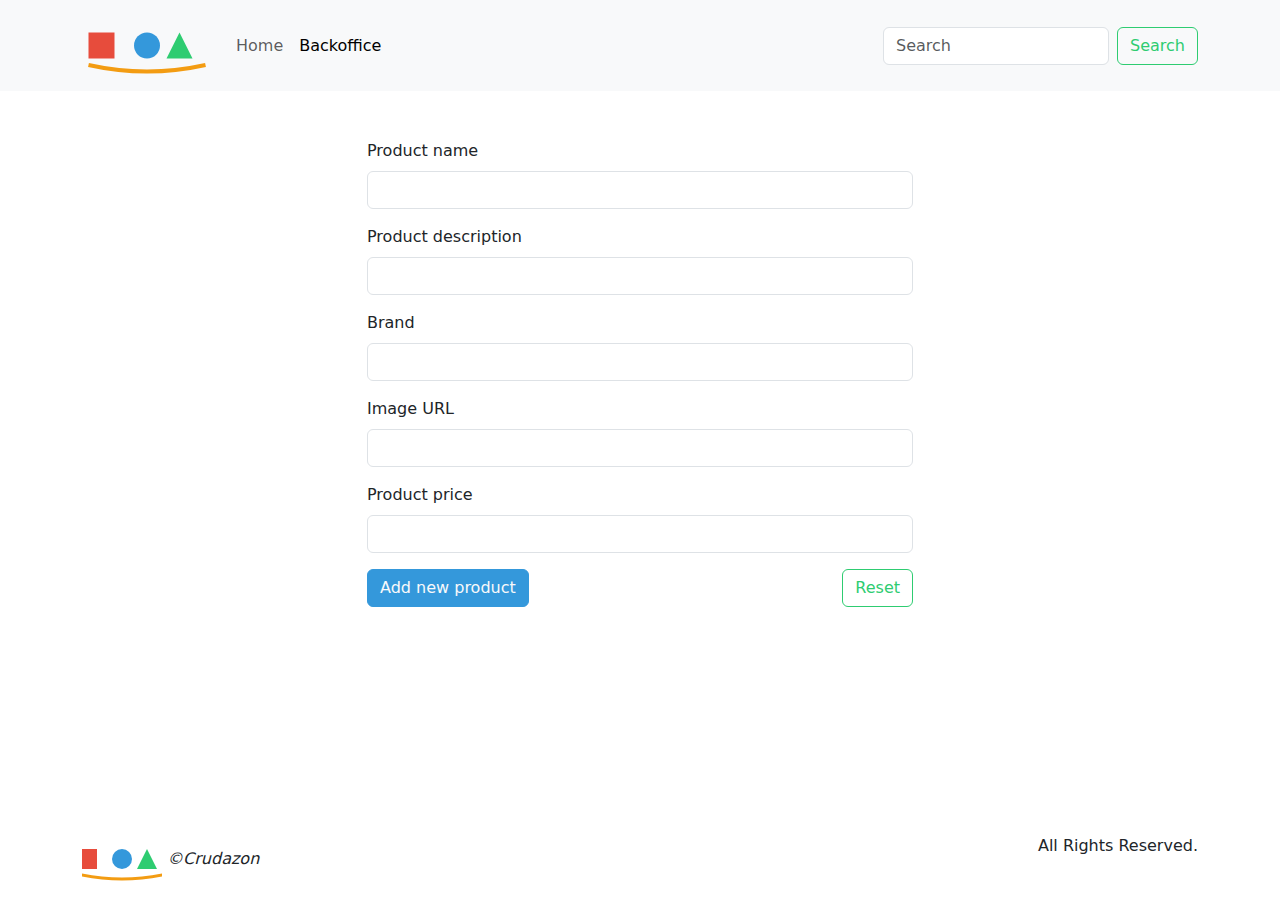
==== backoffice.html @ 2e8c24c8 "first commit" ====
<!DOCTYPE html>
<html lang="en">
  <head>
    <meta charset="UTF-8" />
    <meta name="viewport" content="width=device-width, initial-scale=1.0" />
    <link rel="stylesheet" href="https://cdn.jsdelivr.net/npm/bootstrap-icons@1.11.3/font/bootstrap-icons.min.css" />
    <link rel="stylesheet" href="./assets/css/style.css" />
    <title>Backoffice - Shop Online</title>
  </head>
  <body class="vh-100 d-flex flex-column">
    <header>
      <nav class="navbar navbar-expand-lg bg-body-tertiary">
        <div class="container">
          <a class="navbar-brand" href="./">
            <img src="./assets/imgs/logo.svg" width="130" alt="shop logo" />
          </a>
          <button
            class="navbar-toggler"
            type="button"
            data-bs-toggle="collapse"
            data-bs-target="#navbarSupportedContent"
            aria-controls="navbarSupportedContent"
            aria-expanded="false"
            aria-label="Toggle navigation"
          >
            <span class="navbar-toggler-icon"></span>
          </button>
          <div class="collapse navbar-collapse" id="navbarSupportedContent">
            <ul class="navbar-nav me-auto mb-2 mb-lg-0">
              <li class="nav-item">
                <a class="nav-link" aria-current="page" href="./">Home</a>
              </li>
              <li class="nav-item">
                <a class="nav-link active" href="./backoffice.html">Backoffice</a>
              </li>
            </ul>
            <form class="d-flex" role="search">
              <input class="form-control me-2" type="search" placeholder="Search" aria-label="Search" />
              <button class="btn btn-outline-success" type="submit">Search</button>
            </form>
          </div>
        </div>
      </nav>
    </header>
    <main class="flex-grow-1">
      <div id="filters" class="container">
        <div class="row">
          <div class="col"></div>
        </div>
      </div>
      <section class="my-5">
        <div class="container">
          <div id="productForm" class="row">
            <div class="col-6 mx-auto">
              <form>
                <div class="mb-3">
                  <label for="name" class="form-label">Product name</label>
                  <input type="text" class="form-control" id="name" required />
                </div>
                <div class="mb-3">
                  <label for="description" class="form-label">Product description</label>
                  <input type="text" class="form-control" id="description" required />
                </div>
                <div class="mb-3">
                  <label for="brand" class="form-label">Brand</label>
                  <input type="text" class="form-control" id="brand" required />
                </div>
                <div class="mb-3">
                  <label for="imageUrl" class="form-label">Image URL</label>
                  <input type="text" class="form-control" id="imageUrl" required />
                </div>
                <div class="mb-3">
                  <label for="price" class="form-label">Product price</label>
                  <input type="number" class="form-control" id="price" step="0.01" required />
                </div>
                <div class="d-flex gap-1">
                  <button id="add" type="submit" class="btn btn-primary text-light">Add new product</button>
                  <button id="modify" type="button" class="d-none btn btn-outline-warning">Modify</button>
                  <button id="delete" type="button" class="d-none btn btn-outline-danger">Delete</button>
                  <button id="reset" type="submit" class="btn btn-outline-success ms-auto" data-bs-toggle="modal" data-bs-target="#alertModal">Reset</button>
                </div>
              </form>
            </div>
          </div>
        </div>
      </section>
      <!-- modal start -->
      <div class="modal fade" id="alertModal" tabindex="-1" aria-labelledby="alertModalLabel" aria-hidden="true">
        <div class="modal-dialog">
          <div class="modal-content">
            <div class="modal-header">
              <button type="button" class="btn-close" data-bs-dismiss="modal" aria-label="Close"></button>
            </div>
            <div class="modal-body">
              <input type="radio" class="btn-check" data-bs-dismiss="modal" id="yes" name="yerOrNo" value="yes" />
              <label class="btn btn-success text-light" for="yes">Yes</label>
              <input type="radio" class="btn-check" data-bs-dismiss="modal" id="no" name="yerOrNo" value="no" />
              <label class="btn btn-danger text-light" for="no">No</label>
            </div>
          </div>
        </div>
      </div>
      <!-- modal end -->
    </main>
    <footer>
      <div class="container">
        <div class="row py-3">
          <div class="col">
            <img src="./assets/imgs/logo.svg" class="w-fixed-80 h-fixed-50 object-fit-cover d-inline-block align-middle" alt="crudazon logo" />
            <p class="mb-0 d-inline-block align-middle mb-0 fw-medium fst-italic">&copy;Crudazon</p>
          </div>
          <div class="col text-end">
            <p class="mb-0">All Rights Reserved.</p>
          </div>
        </div>
      </div>
    </footer>

    <script
      src="https://cdn.jsdelivr.net/npm/bootstrap@5.3.3/dist/js/bootstrap.bundle.min.js"
      integrity="sha384-YvpcrYf0tY3lHB60NNkmXc5s9fDVZLESaAA55NDzOxhy9GkcIdslK1eN7N6jIeHz"
      crossorigin="anonymous"
    ></script>
    <!-- <script src="./js/array.js"></script> -->
    <script src="./js/backoffice.js"></script>
  </body>
</html>
---- assets/css/style.css ----
@charset "UTF-8";
.w-fixed-80 {
  width: 80px !important;
}

.w-fixed-100 {
  width: 100px !important;
}

.w-fixed-150 {
  width: 150px !important;
}

.w-fixed-200 {
  width: 200px !important;
}

.w-fixed-250 {
  width: 250px !important;
}

.w-fixed-300 {
  width: 300px !important;
}

.h-fixed-30 {
  height: 30px !important;
}

.h-fixed-50 {
  height: 50px !important;
}

.h-fixed-100 {
  height: 100px !important;
}

.h-fixed-250 {
  height: 250px !important;
}

/*!
 * Bootstrap  v5.3.3 (https://getbootstrap.com/)
 * Copyright 2011-2024 The Bootstrap Authors
 * Licensed under MIT (https://github.com/twbs/bootstrap/blob/main/LICENSE)
 */
:root,
[data-bs-theme=light] {
  --bs-blue: #0d6efd;
  --bs-indigo: #6610f2;
  --bs-purple: #6f42c1;
  --bs-pink: #d63384;
  --bs-red: #dc3545;
  --bs-orange: #fd7e14;
  --bs-yellow: #ffc107;
  --bs-green: #198754;
  --bs-teal: #20c997;
  --bs-cyan: #0dcaf0;
  --bs-black: #000;
  --bs-white: #fff;
  --bs-gray: #6c757d;
  --bs-gray-dark: #343a40;
  --bs-gray-100: #f8f9fa;
  --bs-gray-200: #e9ecef;
  --bs-gray-300: #dee2e6;
  --bs-gray-400: #ced4da;
  --bs-gray-500: #adb5bd;
  --bs-gray-600: #6c757d;
  --bs-gray-700: #495057;
  --bs-gray-800: #343a40;
  --bs-gray-900: #212529;
  --bs-primary: #3498db;
  --bs-secondary: #6c757d;
  --bs-success: #2ecc71;
  --bs-info: #0dcaf0;
  --bs-warning: #f39c12;
  --bs-danger: #e74c3c;
  --bs-light: #f8f9fa;
  --bs-dark: #212529;
  --bs-primary-rgb: 52, 152, 219;
  --bs-secondary-rgb: 108, 117, 125;
  --bs-success-rgb: 46, 204, 113;
  --bs-info-rgb: 13, 202, 240;
  --bs-warning-rgb: 243, 156, 18;
  --bs-danger-rgb: 231, 76, 60;
  --bs-light-rgb: 248, 249, 250;
  --bs-dark-rgb: 33, 37, 41;
  --bs-primary-text-emphasis: #052c65;
  --bs-secondary-text-emphasis: #2b2f32;
  --bs-success-text-emphasis: #0a3622;
  --bs-info-text-emphasis: #055160;
  --bs-warning-text-emphasis: #664d03;
  --bs-danger-text-emphasis: #58151c;
  --bs-light-text-emphasis: #495057;
  --bs-dark-text-emphasis: #495057;
  --bs-primary-bg-subtle: #cfe2ff;
  --bs-secondary-bg-subtle: #e2e3e5;
  --bs-success-bg-subtle: #d1e7dd;
  --bs-info-bg-subtle: #cff4fc;
  --bs-warning-bg-subtle: #fff3cd;
  --bs-danger-bg-subtle: #f8d7da;
  --bs-light-bg-subtle: #fcfcfd;
  --bs-dark-bg-subtle: #ced4da;
  --bs-primary-border-subtle: #9ec5fe;
  --bs-secondary-border-subtle: #c4c8cb;
  --bs-success-border-subtle: #a3cfbb;
  --bs-info-border-subtle: #9eeaf9;
  --bs-warning-border-subtle: #ffe69c;
  --bs-danger-border-subtle: #f1aeb5;
  --bs-light-border-subtle: #e9ecef;
  --bs-dark-border-subtle: #adb5bd;
  --bs-white-rgb: 255, 255, 255;
  --bs-black-rgb: 0, 0, 0;
  --bs-font-sans-serif: system-ui, -apple-system, "Segoe UI", Roboto, "Helvetica Neue", "Noto Sans", "Liberation Sans", Arial, sans-serif, "Apple Color Emoji", "Segoe UI Emoji", "Segoe UI Symbol", "Noto Color Emoji";
  --bs-font-monospace: SFMono-Regular, Menlo, Monaco, Consolas, "Liberation Mono", "Courier New", monospace;
  --bs-gradient: linear-gradient(180deg, rgba(255, 255, 255, 0.15), rgba(255, 255, 255, 0));
  --bs-body-font-family: var(--bs-font-sans-serif);
  --bs-body-font-size: 1rem;
  --bs-body-font-weight: 400;
  --bs-body-line-height: 1.5;
  --bs-body-color: #212529;
  --bs-body-color-rgb: 33, 37, 41;
  --bs-body-bg: #fff;
  --bs-body-bg-rgb: 255, 255, 255;
  --bs-emphasis-color: #000;
  --bs-emphasis-color-rgb: 0, 0, 0;
  --bs-secondary-color: rgba(33, 37, 41, 0.75);
  --bs-secondary-color-rgb: 33, 37, 41;
  --bs-secondary-bg: #e9ecef;
  --bs-secondary-bg-rgb: 233, 236, 239;
  --bs-tertiary-color: rgba(33, 37, 41, 0.5);
  --bs-tertiary-color-rgb: 33, 37, 41;
  --bs-tertiary-bg: #f8f9fa;
  --bs-tertiary-bg-rgb: 248, 249, 250;
  --bs-heading-color: inherit;
  --bs-link-color: #0d6efd;
  --bs-link-color-rgb: 13, 110, 253;
  --bs-link-decoration: underline;
  --bs-link-hover-color: #0a58ca;
  --bs-link-hover-color-rgb: 10, 88, 202;
  --bs-code-color: #d63384;
  --bs-highlight-color: #212529;
  --bs-highlight-bg: #fff3cd;
  --bs-border-width: 1px;
  --bs-border-style: solid;
  --bs-border-color: #dee2e6;
  --bs-border-color-translucent: rgba(0, 0, 0, 0.175);
  --bs-border-radius: 0.375rem;
  --bs-border-radius-sm: 0.25rem;
  --bs-border-radius-lg: 0.5rem;
  --bs-border-radius-xl: 1rem;
  --bs-border-radius-xxl: 2rem;
  --bs-border-radius-2xl: var(--bs-border-radius-xxl);
  --bs-border-radius-pill: 50rem;
  --bs-box-shadow: 0 0.5rem 1rem rgba(0, 0, 0, 0.15);
  --bs-box-shadow-sm: 0 0.125rem 0.25rem rgba(0, 0, 0, 0.075);
  --bs-box-shadow-lg: 0 1rem 3rem rgba(0, 0, 0, 0.175);
  --bs-box-shadow-inset: inset 0 1px 2px rgba(0, 0, 0, 0.075);
  --bs-focus-ring-width: 0.25rem;
  --bs-focus-ring-opacity: 0.25;
  --bs-focus-ring-color: rgba(13, 110, 253, 0.25);
  --bs-form-valid-color: #198754;
  --bs-form-valid-border-color: #198754;
  --bs-form-invalid-color: #dc3545;
  --bs-form-invalid-border-color: #dc3545;
}

[data-bs-theme=dark] {
  color-scheme: dark;
  --bs-body-color: #dee2e6;
  --bs-body-color-rgb: 222, 226, 230;
  --bs-body-bg: #212529;
  --bs-body-bg-rgb: 33, 37, 41;
  --bs-emphasis-color: #fff;
  --bs-emphasis-color-rgb: 255, 255, 255;
  --bs-secondary-color: rgba(222, 226, 230, 0.75);
  --bs-secondary-color-rgb: 222, 226, 230;
  --bs-secondary-bg: #343a40;
  --bs-secondary-bg-rgb: 52, 58, 64;
  --bs-tertiary-color: rgba(222, 226, 230, 0.5);
  --bs-tertiary-color-rgb: 222, 226, 230;
  --bs-tertiary-bg: #2b3035;
  --bs-tertiary-bg-rgb: 43, 48, 53;
  --bs-primary-text-emphasis: #6ea8fe;
  --bs-secondary-text-emphasis: #a7acb1;
  --bs-success-text-emphasis: #75b798;
  --bs-info-text-emphasis: #6edff6;
  --bs-warning-text-emphasis: #ffda6a;
  --bs-danger-text-emphasis: #ea868f;
  --bs-light-text-emphasis: #f8f9fa;
  --bs-dark-text-emphasis: #dee2e6;
  --bs-primary-bg-subtle: #031633;
  --bs-secondary-bg-subtle: #161719;
  --bs-success-bg-subtle: #051b11;
  --bs-info-bg-subtle: #032830;
  --bs-warning-bg-subtle: #332701;
  --bs-danger-bg-subtle: #2c0b0e;
  --bs-light-bg-subtle: #343a40;
  --bs-dark-bg-subtle: #1a1d20;
  --bs-primary-border-subtle: #084298;
  --bs-secondary-border-subtle: #41464b;
  --bs-success-border-subtle: #0f5132;
  --bs-info-border-subtle: #087990;
  --bs-warning-border-subtle: #997404;
  --bs-danger-border-subtle: #842029;
  --bs-light-border-subtle: #495057;
  --bs-dark-border-subtle: #343a40;
  --bs-heading-color: inherit;
  --bs-link-color: #6ea8fe;
  --bs-link-hover-color: #8bb9fe;
  --bs-link-color-rgb: 110, 168, 254;
  --bs-link-hover-color-rgb: 139, 185, 254;
  --bs-code-color: #e685b5;
  --bs-highlight-color: #dee2e6;
  --bs-highlight-bg: #664d03;
  --bs-border-color: #495057;
  --bs-border-color-translucent: rgba(255, 255, 255, 0.15);
  --bs-form-valid-color: #75b798;
  --bs-form-valid-border-color: #75b798;
  --bs-form-invalid-color: #ea868f;
  --bs-form-invalid-border-color: #ea868f;
}

*,
*::before,
*::after {
  box-sizing: border-box;
}

@media (prefers-reduced-motion: no-preference) {
  :root {
    scroll-behavior: smooth;
  }
}

body {
  margin: 0;
  font-family: var(--bs-body-font-family);
  font-size: var(--bs-body-font-size);
  font-weight: var(--bs-body-font-weight);
  line-height: var(--bs-body-line-height);
  color: var(--bs-body-color);
  text-align: var(--bs-body-text-align);
  background-color: var(--bs-body-bg);
  -webkit-text-size-adjust: 100%;
  -webkit-tap-highlight-color: rgba(0, 0, 0, 0);
}

hr {
  margin: 1rem 0;
  color: inherit;
  border: 0;
  border-top: var(--bs-border-width) solid;
  opacity: 0.25;
}

h6, .h6, h5, .h5, h4, .h4, h3, .h3, h2, .h2, h1, .h1 {
  margin-top: 0;
  margin-bottom: 0.5rem;
  font-weight: 500;
  line-height: 1.2;
  color: var(--bs-heading-color);
}

h1, .h1 {
  font-size: calc(1.375rem + 1.5vw);
}
@media (min-width: 1200px) {
  h1, .h1 {
    font-size: 2.5rem;
  }
}

h2, .h2 {
  font-size: calc(1.325rem + 0.9vw);
}
@media (min-width: 1200px) {
  h2, .h2 {
    font-size: 2rem;
  }
}

h3, .h3 {
  font-size: calc(1.3rem + 0.6vw);
}
@media (min-width: 1200px) {
  h3, .h3 {
    font-size: 1.75rem;
  }
}

h4, .h4 {
  font-size: calc(1.275rem + 0.3vw);
}
@media (min-width: 1200px) {
  h4, .h4 {
    font-size: 1.5rem;
  }
}

h5, .h5 {
  font-size: 1.25rem;
}

h6, .h6 {
  font-size: 1rem;
}

p {
  margin-top: 0;
  margin-bottom: 1rem;
}

abbr[title] {
  -webkit-text-decoration: underline dotted;
          text-decoration: underline dotted;
  cursor: help;
  -webkit-text-decoration-skip-ink: none;
          text-decoration-skip-ink: none;
}

address {
  margin-bottom: 1rem;
  font-style: normal;
  line-height: inherit;
}

ol,
ul {
  padding-left: 2rem;
}

ol,
ul,
dl {
  margin-top: 0;
  margin-bottom: 1rem;
}

ol ol,
ul ul,
ol ul,
ul ol {
  margin-bottom: 0;
}

dt {
  font-weight: 700;
}

dd {
  margin-bottom: 0.5rem;
  margin-left: 0;
}

blockquote {
  margin: 0 0 1rem;
}

b,
strong {
  font-weight: bolder;
}

small, .small {
  font-size: 0.875em;
}

mark, .mark {
  padding: 0.1875em;
  color: var(--bs-highlight-color);
  background-color: var(--bs-highlight-bg);
}

sub,
sup {
  position: relative;
  font-size: 0.75em;
  line-height: 0;
  vertical-align: baseline;
}

sub {
  bottom: -0.25em;
}

sup {
  top: -0.5em;
}

a {
  color: rgba(var(--bs-link-color-rgb), var(--bs-link-opacity, 1));
  text-decoration: underline;
}
a:hover {
  --bs-link-color-rgb: var(--bs-link-hover-color-rgb);
}

a:not([href]):not([class]), a:not([href]):not([class]):hover {
  color: inherit;
  text-decoration: none;
}

pre,
code,
kbd,
samp {
  font-family: var(--bs-font-monospace);
  font-size: 1em;
}

pre {
  display: block;
  margin-top: 0;
  margin-bottom: 1rem;
  overflow: auto;
  font-size: 0.875em;
}
pre code {
  font-size: inherit;
  color: inherit;
  word-break: normal;
}

code {
  font-size: 0.875em;
  color: var(--bs-code-color);
  word-wrap: break-word;
}
a > code {
  color: inherit;
}

kbd {
  padding: 0.1875rem 0.375rem;
  font-size: 0.875em;
  color: var(--bs-body-bg);
  background-color: var(--bs-body-color);
  border-radius: 0.25rem;
}
kbd kbd {
  padding: 0;
  font-size: 1em;
}

figure {
  margin: 0 0 1rem;
}

img,
svg {
  vertical-align: middle;
}

table {
  caption-side: bottom;
  border-collapse: collapse;
}

caption {
  padding-top: 0.5rem;
  padding-bottom: 0.5rem;
  color: var(--bs-secondary-color);
  text-align: left;
}

th {
  text-align: inherit;
  text-align: -webkit-match-parent;
}

thead,
tbody,
tfoot,
tr,
td,
th {
  border-color: inherit;
  border-style: solid;
  border-width: 0;
}

label {
  display: inline-block;
}

button {
  border-radius: 0;
}

button:focus:not(:focus-visible) {
  outline: 0;
}

input,
button,
select,
optgroup,
textarea {
  margin: 0;
  font-family: inherit;
  font-size: inherit;
  line-height: inherit;
}

button,
select {
  text-transform: none;
}

[role=button] {
  cursor: pointer;
}

select {
  word-wrap: normal;
}
select:disabled {
  opacity: 1;
}

[list]:not([type=date]):not([type=datetime-local]):not([type=month]):not([type=week]):not([type=time])::-webkit-calendar-picker-indicator {
  display: none !important;
}

button,
[type=button],
[type=reset],
[type=submit] {
  -webkit-appearance: button;
}
button:not(:disabled),
[type=button]:not(:disabled),
[type=reset]:not(:disabled),
[type=submit]:not(:disabled) {
  cursor: pointer;
}

::-moz-focus-inner {
  padding: 0;
  border-style: none;
}

textarea {
  resize: vertical;
}

fieldset {
  min-width: 0;
  padding: 0;
  margin: 0;
  border: 0;
}

legend {
  float: left;
  width: 100%;
  padding: 0;
  margin-bottom: 0.5rem;
  font-size: calc(1.275rem + 0.3vw);
  line-height: inherit;
}
@media (min-width: 1200px) {
  legend {
    font-size: 1.5rem;
  }
}
legend + * {
  clear: left;
}

::-webkit-datetime-edit-fields-wrapper,
::-webkit-datetime-edit-text,
::-webkit-datetime-edit-minute,
::-webkit-datetime-edit-hour-field,
::-webkit-datetime-edit-day-field,
::-webkit-datetime-edit-month-field,
::-webkit-datetime-edit-year-field {
  padding: 0;
}

::-webkit-inner-spin-button {
  height: auto;
}

[type=search] {
  -webkit-appearance: textfield;
  outline-offset: -2px;
}

/* rtl:raw:
[type="tel"],
[type="url"],
[type="email"],
[type="number"] {
  direction: ltr;
}
*/
::-webkit-search-decoration {
  -webkit-appearance: none;
}

::-webkit-color-swatch-wrapper {
  padding: 0;
}

::file-selector-button {
  font: inherit;
  -webkit-appearance: button;
}

output {
  display: inline-block;
}

iframe {
  border: 0;
}

summary {
  display: list-item;
  cursor: pointer;
}

progress {
  vertical-align: baseline;
}

[hidden] {
  display: none !important;
}

.lead {
  font-size: 1.25rem;
  font-weight: 300;
}

.display-1 {
  font-size: calc(1.625rem + 4.5vw);
  font-weight: 300;
  line-height: 1.2;
}
@media (min-width: 1200px) {
  .display-1 {
    font-size: 5rem;
  }
}

.display-2 {
  font-size: calc(1.575rem + 3.9vw);
  font-weight: 300;
  line-height: 1.2;
}
@media (min-width: 1200px) {
  .display-2 {
    font-size: 4.5rem;
  }
}

.display-3 {
  font-size: calc(1.525rem + 3.3vw);
  font-weight: 300;
  line-height: 1.2;
}
@media (min-width: 1200px) {
  .display-3 {
    font-size: 4rem;
  }
}

.display-4 {
  font-size: calc(1.475rem + 2.7vw);
  font-weight: 300;
  line-height: 1.2;
}
@media (min-width: 1200px) {
  .display-4 {
    font-size: 3.5rem;
  }
}

.display-5 {
  font-size: calc(1.425rem + 2.1vw);
  font-weight: 300;
  line-height: 1.2;
}
@media (min-width: 1200px) {
  .display-5 {
    font-size: 3rem;
  }
}

.display-6 {
  font-size: calc(1.375rem + 1.5vw);
  font-weight: 300;
  line-height: 1.2;
}
@media (min-width: 1200px) {
  .display-6 {
    font-size: 2.5rem;
  }
}

.list-unstyled {
  padding-left: 0;
  list-style: none;
}

.list-inline {
  padding-left: 0;
  list-style: none;
}

.list-inline-item {
  display: inline-block;
}
.list-inline-item:not(:last-child) {
  margin-right: 0.5rem;
}

.initialism {
  font-size: 0.875em;
  text-transform: uppercase;
}

.blockquote {
  margin-bottom: 1rem;
  font-size: 1.25rem;
}
.blockquote > :last-child {
  margin-bottom: 0;
}

.blockquote-footer {
  margin-top: -1rem;
  margin-bottom: 1rem;
  font-size: 0.875em;
  color: #6c757d;
}
.blockquote-footer::before {
  content: "— ";
}

.img-fluid {
  max-width: 100%;
  height: auto;
}

.img-thumbnail {
  padding: 0.25rem;
  background-color: var(--bs-body-bg);
  border: var(--bs-border-width) solid var(--bs-border-color);
  border-radius: var(--bs-border-radius);
  max-width: 100%;
  height: auto;
}

.figure {
  display: inline-block;
}

.figure-img {
  margin-bottom: 0.5rem;
  line-height: 1;
}

.figure-caption {
  font-size: 0.875em;
  color: var(--bs-secondary-color);
}

.container,
.container-fluid,
.container-xxl,
.container-xl,
.container-lg,
.container-md,
.container-sm {
  --bs-gutter-x: 1.5rem;
  --bs-gutter-y: 0;
  width: 100%;
  padding-right: calc(var(--bs-gutter-x) * 0.5);
  padding-left: calc(var(--bs-gutter-x) * 0.5);
  margin-right: auto;
  margin-left: auto;
}

@media (min-width: 576px) {
  .container-sm, .container {
    max-width: 540px;
  }
}
@media (min-width: 768px) {
  .container-md, .container-sm, .container {
    max-width: 720px;
  }
}
@media (min-width: 992px) {
  .container-lg, .container-md, .container-sm, .container {
    max-width: 960px;
  }
}
@media (min-width: 1200px) {
  .container-xl, .container-lg, .container-md, .container-sm, .container {
    max-width: 1140px;
  }
}
@media (min-width: 1400px) {
  .container-xxl, .container-xl, .container-lg, .container-md, .container-sm, .container {
    max-width: 1320px;
  }
}
:root {
  --bs-breakpoint-xs: 0;
  --bs-breakpoint-sm: 576px;
  --bs-breakpoint-md: 768px;
  --bs-breakpoint-lg: 992px;
  --bs-breakpoint-xl: 1200px;
  --bs-breakpoint-xxl: 1400px;
}

.row {
  --bs-gutter-x: 1.5rem;
  --bs-gutter-y: 0;
  display: flex;
  flex-wrap: wrap;
  margin-top: calc(-1 * var(--bs-gutter-y));
  margin-right: calc(-0.5 * var(--bs-gutter-x));
  margin-left: calc(-0.5 * var(--bs-gutter-x));
}
.row > * {
  flex-shrink: 0;
  width: 100%;
  max-width: 100%;
  padding-right: calc(var(--bs-gutter-x) * 0.5);
  padding-left: calc(var(--bs-gutter-x) * 0.5);
  margin-top: var(--bs-gutter-y);
}

.col {
  flex: 1 0 0%;
}

.row-cols-auto > * {
  flex: 0 0 auto;
  width: auto;
}

.row-cols-1 > * {
  flex: 0 0 auto;
  width: 100%;
}

.row-cols-2 > * {
  flex: 0 0 auto;
  width: 50%;
}

.row-cols-3 > * {
  flex: 0 0 auto;
  width: 33.33333333%;
}

.row-cols-4 > * {
  flex: 0 0 auto;
  width: 25%;
}

.row-cols-5 > * {
  flex: 0 0 auto;
  width: 20%;
}

.row-cols-6 > * {
  flex: 0 0 auto;
  width: 16.66666667%;
}

.col-auto {
  flex: 0 0 auto;
  width: auto;
}

.col-1 {
  flex: 0 0 auto;
  width: 8.33333333%;
}

.col-2 {
  flex: 0 0 auto;
  width: 16.66666667%;
}

.col-3 {
  flex: 0 0 auto;
  width: 25%;
}

.col-4 {
  flex: 0 0 auto;
  width: 33.33333333%;
}

.col-5 {
  flex: 0 0 auto;
  width: 41.66666667%;
}

.col-6 {
  flex: 0 0 auto;
  width: 50%;
}

.col-7 {
  flex: 0 0 auto;
  width: 58.33333333%;
}

.col-8 {
  flex: 0 0 auto;
  width: 66.66666667%;
}

.col-9 {
  flex: 0 0 auto;
  width: 75%;
}

.col-10 {
  flex: 0 0 auto;
  width: 83.33333333%;
}

.col-11 {
  flex: 0 0 auto;
  width: 91.66666667%;
}

.col-12 {
  flex: 0 0 auto;
  width: 100%;
}

.offset-1 {
  margin-left: 8.33333333%;
}

.offset-2 {
  margin-left: 16.66666667%;
}

.offset-3 {
  margin-left: 25%;
}

.offset-4 {
  margin-left: 33.33333333%;
}

.offset-5 {
  margin-left: 41.66666667%;
}

.offset-6 {
  margin-left: 50%;
}

.offset-7 {
  margin-left: 58.33333333%;
}

.offset-8 {
  margin-left: 66.66666667%;
}

.offset-9 {
  margin-left: 75%;
}

.offset-10 {
  margin-left: 83.33333333%;
}

.offset-11 {
  margin-left: 91.66666667%;
}

.g-0,
.gx-0 {
  --bs-gutter-x: 0;
}

.g-0,
.gy-0 {
  --bs-gutter-y: 0;
}

.g-1,
.gx-1 {
  --bs-gutter-x: 0.25rem;
}

.g-1,
.gy-1 {
  --bs-gutter-y: 0.25rem;
}

.g-2,
.gx-2 {
  --bs-gutter-x: 0.5rem;
}

.g-2,
.gy-2 {
  --bs-gutter-y: 0.5rem;
}

.g-3,
.gx-3 {
  --bs-gutter-x: 1rem;
}

.g-3,
.gy-3 {
  --bs-gutter-y: 1rem;
}

.g-4,
.gx-4 {
  --bs-gutter-x: 1.5rem;
}

.g-4,
.gy-4 {
  --bs-gutter-y: 1.5rem;
}

.g-5,
.gx-5 {
  --bs-gutter-x: 3rem;
}

.g-5,
.gy-5 {
  --bs-gutter-y: 3rem;
}

@media (min-width: 576px) {
  .col-sm {
    flex: 1 0 0%;
  }
  .row-cols-sm-auto > * {
    flex: 0 0 auto;
    width: auto;
  }
  .row-cols-sm-1 > * {
    flex: 0 0 auto;
    width: 100%;
  }
  .row-cols-sm-2 > * {
    flex: 0 0 auto;
    width: 50%;
  }
  .row-cols-sm-3 > * {
    flex: 0 0 auto;
    width: 33.33333333%;
  }
  .row-cols-sm-4 > * {
    flex: 0 0 auto;
    width: 25%;
  }
  .row-cols-sm-5 > * {
    flex: 0 0 auto;
    width: 20%;
  }
  .row-cols-sm-6 > * {
    flex: 0 0 auto;
    width: 16.66666667%;
  }
  .col-sm-auto {
    flex: 0 0 auto;
    width: auto;
  }
  .col-sm-1 {
    flex: 0 0 auto;
    width: 8.33333333%;
  }
  .col-sm-2 {
    flex: 0 0 auto;
    width: 16.66666667%;
  }
  .col-sm-3 {
    flex: 0 0 auto;
    width: 25%;
  }
  .col-sm-4 {
    flex: 0 0 auto;
    width: 33.33333333%;
  }
  .col-sm-5 {
    flex: 0 0 auto;
    width: 41.66666667%;
  }
  .col-sm-6 {
    flex: 0 0 auto;
    width: 50%;
  }
  .col-sm-7 {
    flex: 0 0 auto;
    width: 58.33333333%;
  }
  .col-sm-8 {
    flex: 0 0 auto;
    width: 66.66666667%;
  }
  .col-sm-9 {
    flex: 0 0 auto;
    width: 75%;
  }
  .col-sm-10 {
    flex: 0 0 auto;
    width: 83.33333333%;
  }
  .col-sm-11 {
    flex: 0 0 auto;
    width: 91.66666667%;
  }
  .col-sm-12 {
    flex: 0 0 auto;
    width: 100%;
  }
  .offset-sm-0 {
    margin-left: 0;
  }
  .offset-sm-1 {
    margin-left: 8.33333333%;
  }
  .offset-sm-2 {
    margin-left: 16.66666667%;
  }
  .offset-sm-3 {
    margin-left: 25%;
  }
  .offset-sm-4 {
    margin-left: 33.33333333%;
  }
  .offset-sm-5 {
    margin-left: 41.66666667%;
  }
  .offset-sm-6 {
    margin-left: 50%;
  }
  .offset-sm-7 {
    margin-left: 58.33333333%;
  }
  .offset-sm-8 {
    margin-left: 66.66666667%;
  }
  .offset-sm-9 {
    margin-left: 75%;
  }
  .offset-sm-10 {
    margin-left: 83.33333333%;
  }
  .offset-sm-11 {
    margin-left: 91.66666667%;
  }
  .g-sm-0,
  .gx-sm-0 {
    --bs-gutter-x: 0;
  }
  .g-sm-0,
  .gy-sm-0 {
    --bs-gutter-y: 0;
  }
  .g-sm-1,
  .gx-sm-1 {
    --bs-gutter-x: 0.25rem;
  }
  .g-sm-1,
  .gy-sm-1 {
    --bs-gutter-y: 0.25rem;
  }
  .g-sm-2,
  .gx-sm-2 {
    --bs-gutter-x: 0.5rem;
  }
  .g-sm-2,
  .gy-sm-2 {
    --bs-gutter-y: 0.5rem;
  }
  .g-sm-3,
  .gx-sm-3 {
    --bs-gutter-x: 1rem;
  }
  .g-sm-3,
  .gy-sm-3 {
    --bs-gutter-y: 1rem;
  }
  .g-sm-4,
  .gx-sm-4 {
    --bs-gutter-x: 1.5rem;
  }
  .g-sm-4,
  .gy-sm-4 {
    --bs-gutter-y: 1.5rem;
  }
  .g-sm-5,
  .gx-sm-5 {
    --bs-gutter-x: 3rem;
  }
  .g-sm-5,
  .gy-sm-5 {
    --bs-gutter-y: 3rem;
  }
}
@media (min-width: 768px) {
  .col-md {
    flex: 1 0 0%;
  }
  .row-cols-md-auto > * {
    flex: 0 0 auto;
    width: auto;
  }
  .row-cols-md-1 > * {
    flex: 0 0 auto;
    width: 100%;
  }
  .row-cols-md-2 > * {
    flex: 0 0 auto;
    width: 50%;
  }
  .row-cols-md-3 > * {
    flex: 0 0 auto;
    width: 33.33333333%;
  }
  .row-cols-md-4 > * {
    flex: 0 0 auto;
    width: 25%;
  }
  .row-cols-md-5 > * {
    flex: 0 0 auto;
    width: 20%;
  }
  .row-cols-md-6 > * {
    flex: 0 0 auto;
    width: 16.66666667%;
  }
  .col-md-auto {
    flex: 0 0 auto;
    width: auto;
  }
  .col-md-1 {
    flex: 0 0 auto;
    width: 8.33333333%;
  }
  .col-md-2 {
    flex: 0 0 auto;
    width: 16.66666667%;
  }
  .col-md-3 {
    flex: 0 0 auto;
    width: 25%;
  }
  .col-md-4 {
    flex: 0 0 auto;
    width: 33.33333333%;
  }
  .col-md-5 {
    flex: 0 0 auto;
    width: 41.66666667%;
  }
  .col-md-6 {
    flex: 0 0 auto;
    width: 50%;
  }
  .col-md-7 {
    flex: 0 0 auto;
    width: 58.33333333%;
  }
  .col-md-8 {
    flex: 0 0 auto;
    width: 66.66666667%;
  }
  .col-md-9 {
    flex: 0 0 auto;
    width: 75%;
  }
  .col-md-10 {
    flex: 0 0 auto;
    width: 83.33333333%;
  }
  .col-md-11 {
    flex: 0 0 auto;
    width: 91.66666667%;
  }
  .col-md-12 {
    flex: 0 0 auto;
    width: 100%;
  }
  .offset-md-0 {
    margin-left: 0;
  }
  .offset-md-1 {
    margin-left: 8.33333333%;
  }
  .offset-md-2 {
    margin-left: 16.66666667%;
  }
  .offset-md-3 {
    margin-left: 25%;
  }
  .offset-md-4 {
    margin-left: 33.33333333%;
  }
  .offset-md-5 {
    margin-left: 41.66666667%;
  }
  .offset-md-6 {
    margin-left: 50%;
  }
  .offset-md-7 {
    margin-left: 58.33333333%;
  }
  .offset-md-8 {
    margin-left: 66.66666667%;
  }
  .offset-md-9 {
    margin-left: 75%;
  }
  .offset-md-10 {
    margin-left: 83.33333333%;
  }
  .offset-md-11 {
    margin-left: 91.66666667%;
  }
  .g-md-0,
  .gx-md-0 {
    --bs-gutter-x: 0;
  }
  .g-md-0,
  .gy-md-0 {
    --bs-gutter-y: 0;
  }
  .g-md-1,
  .gx-md-1 {
    --bs-gutter-x: 0.25rem;
  }
  .g-md-1,
  .gy-md-1 {
    --bs-gutter-y: 0.25rem;
  }
  .g-md-2,
  .gx-md-2 {
    --bs-gutter-x: 0.5rem;
  }
  .g-md-2,
  .gy-md-2 {
    --bs-gutter-y: 0.5rem;
  }
  .g-md-3,
  .gx-md-3 {
    --bs-gutter-x: 1rem;
  }
  .g-md-3,
  .gy-md-3 {
    --bs-gutter-y: 1rem;
  }
  .g-md-4,
  .gx-md-4 {
    --bs-gutter-x: 1.5rem;
  }
  .g-md-4,
  .gy-md-4 {
    --bs-gutter-y: 1.5rem;
  }
  .g-md-5,
  .gx-md-5 {
    --bs-gutter-x: 3rem;
  }
  .g-md-5,
  .gy-md-5 {
    --bs-gutter-y: 3rem;
  }
}
@media (min-width: 992px) {
  .col-lg {
    flex: 1 0 0%;
  }
  .row-cols-lg-auto > * {
    flex: 0 0 auto;
    width: auto;
  }
  .row-cols-lg-1 > * {
    flex: 0 0 auto;
    width: 100%;
  }
  .row-cols-lg-2 > * {
    flex: 0 0 auto;
    width: 50%;
  }
  .row-cols-lg-3 > * {
    flex: 0 0 auto;
    width: 33.33333333%;
  }
  .row-cols-lg-4 > * {
    flex: 0 0 auto;
    width: 25%;
  }
  .row-cols-lg-5 > * {
    flex: 0 0 auto;
    width: 20%;
  }
  .row-cols-lg-6 > * {
    flex: 0 0 auto;
    width: 16.66666667%;
  }
  .col-lg-auto {
    flex: 0 0 auto;
    width: auto;
  }
  .col-lg-1 {
    flex: 0 0 auto;
    width: 8.33333333%;
  }
  .col-lg-2 {
    flex: 0 0 auto;
    width: 16.66666667%;
  }
  .col-lg-3 {
    flex: 0 0 auto;
    width: 25%;
  }
  .col-lg-4 {
    flex: 0 0 auto;
    width: 33.33333333%;
  }
  .col-lg-5 {
    flex: 0 0 auto;
    width: 41.66666667%;
  }
  .col-lg-6 {
    flex: 0 0 auto;
    width: 50%;
  }
  .col-lg-7 {
    flex: 0 0 auto;
    width: 58.33333333%;
  }
  .col-lg-8 {
    flex: 0 0 auto;
    width: 66.66666667%;
  }
  .col-lg-9 {
    flex: 0 0 auto;
    width: 75%;
  }
  .col-lg-10 {
    flex: 0 0 auto;
    width: 83.33333333%;
  }
  .col-lg-11 {
    flex: 0 0 auto;
    width: 91.66666667%;
  }
  .col-lg-12 {
    flex: 0 0 auto;
    width: 100%;
  }
  .offset-lg-0 {
    margin-left: 0;
  }
  .offset-lg-1 {
    margin-left: 8.33333333%;
  }
  .offset-lg-2 {
    margin-left: 16.66666667%;
  }
  .offset-lg-3 {
    margin-left: 25%;
  }
  .offset-lg-4 {
    margin-left: 33.33333333%;
  }
  .offset-lg-5 {
    margin-left: 41.66666667%;
  }
  .offset-lg-6 {
    margin-left: 50%;
  }
  .offset-lg-7 {
    margin-left: 58.33333333%;
  }
  .offset-lg-8 {
    margin-left: 66.66666667%;
  }
  .offset-lg-9 {
    margin-left: 75%;
  }
  .offset-lg-10 {
    margin-left: 83.33333333%;
  }
  .offset-lg-11 {
    margin-left: 91.66666667%;
  }
  .g-lg-0,
  .gx-lg-0 {
    --bs-gutter-x: 0;
  }
  .g-lg-0,
  .gy-lg-0 {
    --bs-gutter-y: 0;
  }
  .g-lg-1,
  .gx-lg-1 {
    --bs-gutter-x: 0.25rem;
  }
  .g-lg-1,
  .gy-lg-1 {
    --bs-gutter-y: 0.25rem;
  }
  .g-lg-2,
  .gx-lg-2 {
    --bs-gutter-x: 0.5rem;
  }
  .g-lg-2,
  .gy-lg-2 {
    --bs-gutter-y: 0.5rem;
  }
  .g-lg-3,
  .gx-lg-3 {
    --bs-gutter-x: 1rem;
  }
  .g-lg-3,
  .gy-lg-3 {
    --bs-gutter-y: 1rem;
  }
  .g-lg-4,
  .gx-lg-4 {
    --bs-gutter-x: 1.5rem;
  }
  .g-lg-4,
  .gy-lg-4 {
    --bs-gutter-y: 1.5rem;
  }
  .g-lg-5,
  .gx-lg-5 {
    --bs-gutter-x: 3rem;
  }
  .g-lg-5,
  .gy-lg-5 {
    --bs-gutter-y: 3rem;
  }
}
@media (min-width: 1200px) {
  .col-xl {
    flex: 1 0 0%;
  }
  .row-cols-xl-auto > * {
    flex: 0 0 auto;
    width: auto;
  }
  .row-cols-xl-1 > * {
    flex: 0 0 auto;
    width: 100%;
  }
  .row-cols-xl-2 > * {
    flex: 0 0 auto;
    width: 50%;
  }
  .row-cols-xl-3 > * {
    flex: 0 0 auto;
    width: 33.33333333%;
  }
  .row-cols-xl-4 > * {
    flex: 0 0 auto;
    width: 25%;
  }
  .row-cols-xl-5 > * {
    flex: 0 0 auto;
    width: 20%;
  }
  .row-cols-xl-6 > * {
    flex: 0 0 auto;
    width: 16.66666667%;
  }
  .col-xl-auto {
    flex: 0 0 auto;
    width: auto;
  }
  .col-xl-1 {
    flex: 0 0 auto;
    width: 8.33333333%;
  }
  .col-xl-2 {
    flex: 0 0 auto;
    width: 16.66666667%;
  }
  .col-xl-3 {
    flex: 0 0 auto;
    width: 25%;
  }
  .col-xl-4 {
    flex: 0 0 auto;
    width: 33.33333333%;
  }
  .col-xl-5 {
    flex: 0 0 auto;
    width: 41.66666667%;
  }
  .col-xl-6 {
    flex: 0 0 auto;
    width: 50%;
  }
  .col-xl-7 {
    flex: 0 0 auto;
    width: 58.33333333%;
  }
  .col-xl-8 {
    flex: 0 0 auto;
    width: 66.66666667%;
  }
  .col-xl-9 {
    flex: 0 0 auto;
    width: 75%;
  }
  .col-xl-10 {
    flex: 0 0 auto;
    width: 83.33333333%;
  }
  .col-xl-11 {
    flex: 0 0 auto;
    width: 91.66666667%;
  }
  .col-xl-12 {
    flex: 0 0 auto;
    width: 100%;
  }
  .offset-xl-0 {
    margin-left: 0;
  }
  .offset-xl-1 {
    margin-left: 8.33333333%;
  }
  .offset-xl-2 {
    margin-left: 16.66666667%;
  }
  .offset-xl-3 {
    margin-left: 25%;
  }
  .offset-xl-4 {
    margin-left: 33.33333333%;
  }
  .offset-xl-5 {
    margin-left: 41.66666667%;
  }
  .offset-xl-6 {
    margin-left: 50%;
  }
  .offset-xl-7 {
    margin-left: 58.33333333%;
  }
  .offset-xl-8 {
    margin-left: 66.66666667%;
  }
  .offset-xl-9 {
    margin-left: 75%;
  }
  .offset-xl-10 {
    margin-left: 83.33333333%;
  }
  .offset-xl-11 {
    margin-left: 91.66666667%;
  }
  .g-xl-0,
  .gx-xl-0 {
    --bs-gutter-x: 0;
  }
  .g-xl-0,
  .gy-xl-0 {
    --bs-gutter-y: 0;
  }
  .g-xl-1,
  .gx-xl-1 {
    --bs-gutter-x: 0.25rem;
  }
  .g-xl-1,
  .gy-xl-1 {
    --bs-gutter-y: 0.25rem;
  }
  .g-xl-2,
  .gx-xl-2 {
    --bs-gutter-x: 0.5rem;
  }
  .g-xl-2,
  .gy-xl-2 {
    --bs-gutter-y: 0.5rem;
  }
  .g-xl-3,
  .gx-xl-3 {
    --bs-gutter-x: 1rem;
  }
  .g-xl-3,
  .gy-xl-3 {
    --bs-gutter-y: 1rem;
  }
  .g-xl-4,
  .gx-xl-4 {
    --bs-gutter-x: 1.5rem;
  }
  .g-xl-4,
  .gy-xl-4 {
    --bs-gutter-y: 1.5rem;
  }
  .g-xl-5,
  .gx-xl-5 {
    --bs-gutter-x: 3rem;
  }
  .g-xl-5,
  .gy-xl-5 {
    --bs-gutter-y: 3rem;
  }
}
@media (min-width: 1400px) {
  .col-xxl {
    flex: 1 0 0%;
  }
  .row-cols-xxl-auto > * {
    flex: 0 0 auto;
    width: auto;
  }
  .row-cols-xxl-1 > * {
    flex: 0 0 auto;
    width: 100%;
  }
  .row-cols-xxl-2 > * {
    flex: 0 0 auto;
    width: 50%;
  }
  .row-cols-xxl-3 > * {
    flex: 0 0 auto;
    width: 33.33333333%;
  }
  .row-cols-xxl-4 > * {
    flex: 0 0 auto;
    width: 25%;
  }
  .row-cols-xxl-5 > * {
    flex: 0 0 auto;
    width: 20%;
  }
  .row-cols-xxl-6 > * {
    flex: 0 0 auto;
    width: 16.66666667%;
  }
  .col-xxl-auto {
    flex: 0 0 auto;
    width: auto;
  }
  .col-xxl-1 {
    flex: 0 0 auto;
    width: 8.33333333%;
  }
  .col-xxl-2 {
    flex: 0 0 auto;
    width: 16.66666667%;
  }
  .col-xxl-3 {
    flex: 0 0 auto;
    width: 25%;
  }
  .col-xxl-4 {
    flex: 0 0 auto;
    width: 33.33333333%;
  }
  .col-xxl-5 {
    flex: 0 0 auto;
    width: 41.66666667%;
  }
  .col-xxl-6 {
    flex: 0 0 auto;
    width: 50%;
  }
  .col-xxl-7 {
    flex: 0 0 auto;
    width: 58.33333333%;
  }
  .col-xxl-8 {
    flex: 0 0 auto;
    width: 66.66666667%;
  }
  .col-xxl-9 {
    flex: 0 0 auto;
    width: 75%;
  }
  .col-xxl-10 {
    flex: 0 0 auto;
    width: 83.33333333%;
  }
  .col-xxl-11 {
    flex: 0 0 auto;
    width: 91.66666667%;
  }
  .col-xxl-12 {
    flex: 0 0 auto;
    width: 100%;
  }
  .offset-xxl-0 {
    margin-left: 0;
  }
  .offset-xxl-1 {
    margin-left: 8.33333333%;
  }
  .offset-xxl-2 {
    margin-left: 16.66666667%;
  }
  .offset-xxl-3 {
    margin-left: 25%;
  }
  .offset-xxl-4 {
    margin-left: 33.33333333%;
  }
  .offset-xxl-5 {
    margin-left: 41.66666667%;
  }
  .offset-xxl-6 {
    margin-left: 50%;
  }
  .offset-xxl-7 {
    margin-left: 58.33333333%;
  }
  .offset-xxl-8 {
    margin-left: 66.66666667%;
  }
  .offset-xxl-9 {
    margin-left: 75%;
  }
  .offset-xxl-10 {
    margin-left: 83.33333333%;
  }
  .offset-xxl-11 {
    margin-left: 91.66666667%;
  }
  .g-xxl-0,
  .gx-xxl-0 {
    --bs-gutter-x: 0;
  }
  .g-xxl-0,
  .gy-xxl-0 {
    --bs-gutter-y: 0;
  }
  .g-xxl-1,
  .gx-xxl-1 {
    --bs-gutter-x: 0.25rem;
  }
  .g-xxl-1,
  .gy-xxl-1 {
    --bs-gutter-y: 0.25rem;
  }
  .g-xxl-2,
  .gx-xxl-2 {
    --bs-gutter-x: 0.5rem;
  }
  .g-xxl-2,
  .gy-xxl-2 {
    --bs-gutter-y: 0.5rem;
  }
  .g-xxl-3,
  .gx-xxl-3 {
    --bs-gutter-x: 1rem;
  }
  .g-xxl-3,
  .gy-xxl-3 {
    --bs-gutter-y: 1rem;
  }
  .g-xxl-4,
  .gx-xxl-4 {
    --bs-gutter-x: 1.5rem;
  }
  .g-xxl-4,
  .gy-xxl-4 {
    --bs-gutter-y: 1.5rem;
  }
  .g-xxl-5,
  .gx-xxl-5 {
    --bs-gutter-x: 3rem;
  }
  .g-xxl-5,
  .gy-xxl-5 {
    --bs-gutter-y: 3rem;
  }
}
.table {
  --bs-table-color-type: initial;
  --bs-table-bg-type: initial;
  --bs-table-color-state: initial;
  --bs-table-bg-state: initial;
  --bs-table-color: var(--bs-emphasis-color);
  --bs-table-bg: var(--bs-body-bg);
  --bs-table-border-color: var(--bs-border-color);
  --bs-table-accent-bg: transparent;
  --bs-table-striped-color: var(--bs-emphasis-color);
  --bs-table-striped-bg: rgba(var(--bs-emphasis-color-rgb), 0.05);
  --bs-table-active-color: var(--bs-emphasis-color);
  --bs-table-active-bg: rgba(var(--bs-emphasis-color-rgb), 0.1);
  --bs-table-hover-color: var(--bs-emphasis-color);
  --bs-table-hover-bg: rgba(var(--bs-emphasis-color-rgb), 0.075);
  width: 100%;
  margin-bottom: 1rem;
  vertical-align: top;
  border-color: var(--bs-table-border-color);
}
.table > :not(caption) > * > * {
  padding: 0.5rem 0.5rem;
  color: var(--bs-table-color-state, var(--bs-table-color-type, var(--bs-table-color)));
  background-color: var(--bs-table-bg);
  border-bottom-width: var(--bs-border-width);
  box-shadow: inset 0 0 0 9999px var(--bs-table-bg-state, var(--bs-table-bg-type, var(--bs-table-accent-bg)));
}
.table > tbody {
  vertical-align: inherit;
}
.table > thead {
  vertical-align: bottom;
}

.table-group-divider {
  border-top: calc(var(--bs-border-width) * 2) solid currentcolor;
}

.caption-top {
  caption-side: top;
}

.table-sm > :not(caption) > * > * {
  padding: 0.25rem 0.25rem;
}

.table-bordered > :not(caption) > * {
  border-width: var(--bs-border-width) 0;
}
.table-bordered > :not(caption) > * > * {
  border-width: 0 var(--bs-border-width);
}

.table-borderless > :not(caption) > * > * {
  border-bottom-width: 0;
}
.table-borderless > :not(:first-child) {
  border-top-width: 0;
}

.table-striped > tbody > tr:nth-of-type(odd) > * {
  --bs-table-color-type: var(--bs-table-striped-color);
  --bs-table-bg-type: var(--bs-table-striped-bg);
}

.table-striped-columns > :not(caption) > tr > :nth-child(even) {
  --bs-table-color-type: var(--bs-table-striped-color);
  --bs-table-bg-type: var(--bs-table-striped-bg);
}

.table-active {
  --bs-table-color-state: var(--bs-table-active-color);
  --bs-table-bg-state: var(--bs-table-active-bg);
}

.table-hover > tbody > tr:hover > * {
  --bs-table-color-state: var(--bs-table-hover-color);
  --bs-table-bg-state: var(--bs-table-hover-bg);
}

.table-primary {
  --bs-table-color: #000;
  --bs-table-bg: #cfe2ff;
  --bs-table-border-color: #a6b5cc;
  --bs-table-striped-bg: #c5d7f2;
  --bs-table-striped-color: #000;
  --bs-table-active-bg: #bacbe6;
  --bs-table-active-color: #000;
  --bs-table-hover-bg: #bfd1ec;
  --bs-table-hover-color: #000;
  color: var(--bs-table-color);
  border-color: var(--bs-table-border-color);
}

.table-secondary {
  --bs-table-color: #000;
  --bs-table-bg: #e2e3e5;
  --bs-table-border-color: #b5b6b7;
  --bs-table-striped-bg: #d7d8da;
  --bs-table-striped-color: #000;
  --bs-table-active-bg: #cbccce;
  --bs-table-active-color: #000;
  --bs-table-hover-bg: #d1d2d4;
  --bs-table-hover-color: #000;
  color: var(--bs-table-color);
  border-color: var(--bs-table-border-color);
}

.table-success {
  --bs-table-color: #000;
  --bs-table-bg: #d1e7dd;
  --bs-table-border-color: #a7b9b1;
  --bs-table-striped-bg: #c7dbd2;
  --bs-table-striped-color: #000;
  --bs-table-active-bg: #bcd0c7;
  --bs-table-active-color: #000;
  --bs-table-hover-bg: #c1d6cc;
  --bs-table-hover-color: #000;
  color: var(--bs-table-color);
  border-color: var(--bs-table-border-color);
}

.table-info {
  --bs-table-color: #000;
  --bs-table-bg: #cff4fc;
  --bs-table-border-color: #a6c3ca;
  --bs-table-striped-bg: #c5e8ef;
  --bs-table-striped-color: #000;
  --bs-table-active-bg: #badce3;
  --bs-table-active-color: #000;
  --bs-table-hover-bg: #bfe2e9;
  --bs-table-hover-color: #000;
  color: var(--bs-table-color);
  border-color: var(--bs-table-border-color);
}

.table-warning {
  --bs-table-color: #000;
  --bs-table-bg: #fff3cd;
  --bs-table-border-color: #ccc2a4;
  --bs-table-striped-bg: #f2e7c3;
  --bs-table-striped-color: #000;
  --bs-table-active-bg: #e6dbb9;
  --bs-table-active-color: #000;
  --bs-table-hover-bg: #ece1be;
  --bs-table-hover-color: #000;
  color: var(--bs-table-color);
  border-color: var(--bs-table-border-color);
}

.table-danger {
  --bs-table-color: #000;
  --bs-table-bg: #f8d7da;
  --bs-table-border-color: #c6acae;
  --bs-table-striped-bg: #eccccf;
  --bs-table-striped-color: #000;
  --bs-table-active-bg: #dfc2c4;
  --bs-table-active-color: #000;
  --bs-table-hover-bg: #e5c7ca;
  --bs-table-hover-color: #000;
  color: var(--bs-table-color);
  border-color: var(--bs-table-border-color);
}

.table-light {
  --bs-table-color: #000;
  --bs-table-bg: #f8f9fa;
  --bs-table-border-color: #c6c7c8;
  --bs-table-striped-bg: #ecedee;
  --bs-table-striped-color: #000;
  --bs-table-active-bg: #dfe0e1;
  --bs-table-active-color: #000;
  --bs-table-hover-bg: #e5e6e7;
  --bs-table-hover-color: #000;
  color: var(--bs-table-color);
  border-color: var(--bs-table-border-color);
}

.table-dark {
  --bs-table-color: #fff;
  --bs-table-bg: #212529;
  --bs-table-border-color: #4d5154;
  --bs-table-striped-bg: #2c3034;
  --bs-table-striped-color: #fff;
  --bs-table-active-bg: #373b3e;
  --bs-table-active-color: #fff;
  --bs-table-hover-bg: #323539;
  --bs-table-hover-color: #fff;
  color: var(--bs-table-color);
  border-color: var(--bs-table-border-color);
}

.table-responsive {
  overflow-x: auto;
  -webkit-overflow-scrolling: touch;
}

@media (max-width: 575.98px) {
  .table-responsive-sm {
    overflow-x: auto;
    -webkit-overflow-scrolling: touch;
  }
}
@media (max-width: 767.98px) {
  .table-responsive-md {
    overflow-x: auto;
    -webkit-overflow-scrolling: touch;
  }
}
@media (max-width: 991.98px) {
  .table-responsive-lg {
    overflow-x: auto;
    -webkit-overflow-scrolling: touch;
  }
}
@media (max-width: 1199.98px) {
  .table-responsive-xl {
    overflow-x: auto;
    -webkit-overflow-scrolling: touch;
  }
}
@media (max-width: 1399.98px) {
  .table-responsive-xxl {
    overflow-x: auto;
    -webkit-overflow-scrolling: touch;
  }
}
.form-label {
  margin-bottom: 0.5rem;
}

.col-form-label {
  padding-top: calc(0.375rem + var(--bs-border-width));
  padding-bottom: calc(0.375rem + var(--bs-border-width));
  margin-bottom: 0;
  font-size: inherit;
  line-height: 1.5;
}

.col-form-label-lg {
  padding-top: calc(0.5rem + var(--bs-border-width));
  padding-bottom: calc(0.5rem + var(--bs-border-width));
  font-size: 1.25rem;
}

.col-form-label-sm {
  padding-top: calc(0.25rem + var(--bs-border-width));
  padding-bottom: calc(0.25rem + var(--bs-border-width));
  font-size: 0.875rem;
}

.form-text {
  margin-top: 0.25rem;
  font-size: 0.875em;
  color: var(--bs-secondary-color);
}

.form-control {
  display: block;
  width: 100%;
  padding: 0.375rem 0.75rem;
  font-size: 1rem;
  font-weight: 400;
  line-height: 1.5;
  color: var(--bs-body-color);
  -webkit-appearance: none;
     -moz-appearance: none;
          appearance: none;
  background-color: var(--bs-body-bg);
  background-clip: padding-box;
  border: var(--bs-border-width) solid var(--bs-border-color);
  border-radius: var(--bs-border-radius);
  transition: border-color 0.15s ease-in-out, box-shadow 0.15s ease-in-out;
}
@media (prefers-reduced-motion: reduce) {
  .form-control {
    transition: none;
  }
}
.form-control[type=file] {
  overflow: hidden;
}
.form-control[type=file]:not(:disabled):not([readonly]) {
  cursor: pointer;
}
.form-control:focus {
  color: var(--bs-body-color);
  background-color: var(--bs-body-bg);
  border-color: #86b7fe;
  outline: 0;
  box-shadow: 0 0 0 0.25rem rgba(13, 110, 253, 0.25);
}
.form-control::-webkit-date-and-time-value {
  min-width: 85px;
  height: 1.5em;
  margin: 0;
}
.form-control::-webkit-datetime-edit {
  display: block;
  padding: 0;
}
.form-control::-moz-placeholder {
  color: var(--bs-secondary-color);
  opacity: 1;
}
.form-control::placeholder {
  color: var(--bs-secondary-color);
  opacity: 1;
}
.form-control:disabled {
  background-color: var(--bs-secondary-bg);
  opacity: 1;
}
.form-control::file-selector-button {
  padding: 0.375rem 0.75rem;
  margin: -0.375rem -0.75rem;
  margin-inline-end: 0.75rem;
  color: var(--bs-body-color);
  background-color: var(--bs-tertiary-bg);
  pointer-events: none;
  border-color: inherit;
  border-style: solid;
  border-width: 0;
  border-inline-end-width: var(--bs-border-width);
  border-radius: 0;
  transition: color 0.15s ease-in-out, background-color 0.15s ease-in-out, border-color 0.15s ease-in-out, box-shadow 0.15s ease-in-out;
}
@media (prefers-reduced-motion: reduce) {
  .form-control::file-selector-button {
    transition: none;
  }
}
.form-control:hover:not(:disabled):not([readonly])::file-selector-button {
  background-color: var(--bs-secondary-bg);
}

.form-control-plaintext {
  display: block;
  width: 100%;
  padding: 0.375rem 0;
  margin-bottom: 0;
  line-height: 1.5;
  color: var(--bs-body-color);
  background-color: transparent;
  border: solid transparent;
  border-width: var(--bs-border-width) 0;
}
.form-control-plaintext:focus {
  outline: 0;
}
.form-control-plaintext.form-control-sm, .form-control-plaintext.form-control-lg {
  padding-right: 0;
  padding-left: 0;
}

.form-control-sm {
  min-height: calc(1.5em + 0.5rem + calc(var(--bs-border-width) * 2));
  padding: 0.25rem 0.5rem;
  font-size: 0.875rem;
  border-radius: var(--bs-border-radius-sm);
}
.form-control-sm::file-selector-button {
  padding: 0.25rem 0.5rem;
  margin: -0.25rem -0.5rem;
  margin-inline-end: 0.5rem;
}

.form-control-lg {
  min-height: calc(1.5em + 1rem + calc(var(--bs-border-width) * 2));
  padding: 0.5rem 1rem;
  font-size: 1.25rem;
  border-radius: var(--bs-border-radius-lg);
}
.form-control-lg::file-selector-button {
  padding: 0.5rem 1rem;
  margin: -0.5rem -1rem;
  margin-inline-end: 1rem;
}

textarea.form-control {
  min-height: calc(1.5em + 0.75rem + calc(var(--bs-border-width) * 2));
}
textarea.form-control-sm {
  min-height: calc(1.5em + 0.5rem + calc(var(--bs-border-width) * 2));
}
textarea.form-control-lg {
  min-height: calc(1.5em + 1rem + calc(var(--bs-border-width) * 2));
}

.form-control-color {
  width: 3rem;
  height: calc(1.5em + 0.75rem + calc(var(--bs-border-width) * 2));
  padding: 0.375rem;
}
.form-control-color:not(:disabled):not([readonly]) {
  cursor: pointer;
}
.form-control-color::-moz-color-swatch {
  border: 0 !important;
  border-radius: var(--bs-border-radius);
}
.form-control-color::-webkit-color-swatch {
  border: 0 !important;
  border-radius: var(--bs-border-radius);
}
.form-control-color.form-control-sm {
  height: calc(1.5em + 0.5rem + calc(var(--bs-border-width) * 2));
}
.form-control-color.form-control-lg {
  height: calc(1.5em + 1rem + calc(var(--bs-border-width) * 2));
}

.form-select {
  --bs-form-select-bg-img: url("data:image/svg+xml,%3csvg xmlns='http://www.w3.org/2000/svg' viewBox='0 0 16 16'%3e%3cpath fill='none' stroke='%23343a40' stroke-linecap='round' stroke-linejoin='round' stroke-width='2' d='m2 5 6 6 6-6'/%3e%3c/svg%3e");
  display: block;
  width: 100%;
  padding: 0.375rem 2.25rem 0.375rem 0.75rem;
  font-size: 1rem;
  font-weight: 400;
  line-height: 1.5;
  color: var(--bs-body-color);
  -webkit-appearance: none;
     -moz-appearance: none;
          appearance: none;
  background-color: var(--bs-body-bg);
  background-image: var(--bs-form-select-bg-img), var(--bs-form-select-bg-icon, none);
  background-repeat: no-repeat;
  background-position: right 0.75rem center;
  background-size: 16px 12px;
  border: var(--bs-border-width) solid var(--bs-border-color);
  border-radius: var(--bs-border-radius);
  transition: border-color 0.15s ease-in-out, box-shadow 0.15s ease-in-out;
}
@media (prefers-reduced-motion: reduce) {
  .form-select {
    transition: none;
  }
}
.form-select:focus {
  border-color: #86b7fe;
  outline: 0;
  box-shadow: 0 0 0 0.25rem rgba(13, 110, 253, 0.25);
}
.form-select[multiple], .form-select[size]:not([size="1"]) {
  padding-right: 0.75rem;
  background-image: none;
}
.form-select:disabled {
  background-color: var(--bs-secondary-bg);
}
.form-select:-moz-focusring {
  color: transparent;
  text-shadow: 0 0 0 var(--bs-body-color);
}

.form-select-sm {
  padding-top: 0.25rem;
  padding-bottom: 0.25rem;
  padding-left: 0.5rem;
  font-size: 0.875rem;
  border-radius: var(--bs-border-radius-sm);
}

.form-select-lg {
  padding-top: 0.5rem;
  padding-bottom: 0.5rem;
  padding-left: 1rem;
  font-size: 1.25rem;
  border-radius: var(--bs-border-radius-lg);
}

[data-bs-theme=dark] .form-select {
  --bs-form-select-bg-img: url("data:image/svg+xml,%3csvg xmlns='http://www.w3.org/2000/svg' viewBox='0 0 16 16'%3e%3cpath fill='none' stroke='%23dee2e6' stroke-linecap='round' stroke-linejoin='round' stroke-width='2' d='m2 5 6 6 6-6'/%3e%3c/svg%3e");
}

.form-check {
  display: block;
  min-height: 1.5rem;
  padding-left: 1.5em;
  margin-bottom: 0.125rem;
}
.form-check .form-check-input {
  float: left;
  margin-left: -1.5em;
}

.form-check-reverse {
  padding-right: 1.5em;
  padding-left: 0;
  text-align: right;
}
.form-check-reverse .form-check-input {
  float: right;
  margin-right: -1.5em;
  margin-left: 0;
}

.form-check-input {
  --bs-form-check-bg: var(--bs-body-bg);
  flex-shrink: 0;
  width: 1em;
  height: 1em;
  margin-top: 0.25em;
  vertical-align: top;
  -webkit-appearance: none;
     -moz-appearance: none;
          appearance: none;
  background-color: var(--bs-form-check-bg);
  background-image: var(--bs-form-check-bg-image);
  background-repeat: no-repeat;
  background-position: center;
  background-size: contain;
  border: var(--bs-border-width) solid var(--bs-border-color);
  -webkit-print-color-adjust: exact;
          print-color-adjust: exact;
}
.form-check-input[type=checkbox] {
  border-radius: 0.25em;
}
.form-check-input[type=radio] {
  border-radius: 50%;
}
.form-check-input:active {
  filter: brightness(90%);
}
.form-check-input:focus {
  border-color: #86b7fe;
  outline: 0;
  box-shadow: 0 0 0 0.25rem rgba(13, 110, 253, 0.25);
}
.form-check-input:checked {
  background-color: #0d6efd;
  border-color: #0d6efd;
}
.form-check-input:checked[type=checkbox] {
  --bs-form-check-bg-image: url("data:image/svg+xml,%3csvg xmlns='http://www.w3.org/2000/svg' viewBox='0 0 20 20'%3e%3cpath fill='none' stroke='%23fff' stroke-linecap='round' stroke-linejoin='round' stroke-width='3' d='m6 10 3 3 6-6'/%3e%3c/svg%3e");
}
.form-check-input:checked[type=radio] {
  --bs-form-check-bg-image: url("data:image/svg+xml,%3csvg xmlns='http://www.w3.org/2000/svg' viewBox='-4 -4 8 8'%3e%3ccircle r='2' fill='%23fff'/%3e%3c/svg%3e");
}
.form-check-input[type=checkbox]:indeterminate {
  background-color: #0d6efd;
  border-color: #0d6efd;
  --bs-form-check-bg-image: url("data:image/svg+xml,%3csvg xmlns='http://www.w3.org/2000/svg' viewBox='0 0 20 20'%3e%3cpath fill='none' stroke='%23fff' stroke-linecap='round' stroke-linejoin='round' stroke-width='3' d='M6 10h8'/%3e%3c/svg%3e");
}
.form-check-input:disabled {
  pointer-events: none;
  filter: none;
  opacity: 0.5;
}
.form-check-input[disabled] ~ .form-check-label, .form-check-input:disabled ~ .form-check-label {
  cursor: default;
  opacity: 0.5;
}

.form-switch {
  padding-left: 2.5em;
}
.form-switch .form-check-input {
  --bs-form-switch-bg: url("data:image/svg+xml,%3csvg xmlns='http://www.w3.org/2000/svg' viewBox='-4 -4 8 8'%3e%3ccircle r='3' fill='rgba%280, 0, 0, 0.25%29'/%3e%3c/svg%3e");
  width: 2em;
  margin-left: -2.5em;
  background-image: var(--bs-form-switch-bg);
  background-position: left center;
  border-radius: 2em;
  transition: background-position 0.15s ease-in-out;
}
@media (prefers-reduced-motion: reduce) {
  .form-switch .form-check-input {
    transition: none;
  }
}
.form-switch .form-check-input:focus {
  --bs-form-switch-bg: url("data:image/svg+xml,%3csvg xmlns='http://www.w3.org/2000/svg' viewBox='-4 -4 8 8'%3e%3ccircle r='3' fill='%2386b7fe'/%3e%3c/svg%3e");
}
.form-switch .form-check-input:checked {
  background-position: right center;
  --bs-form-switch-bg: url("data:image/svg+xml,%3csvg xmlns='http://www.w3.org/2000/svg' viewBox='-4 -4 8 8'%3e%3ccircle r='3' fill='%23fff'/%3e%3c/svg%3e");
}
.form-switch.form-check-reverse {
  padding-right: 2.5em;
  padding-left: 0;
}
.form-switch.form-check-reverse .form-check-input {
  margin-right: -2.5em;
  margin-left: 0;
}

.form-check-inline {
  display: inline-block;
  margin-right: 1rem;
}

.btn-check {
  position: absolute;
  clip: rect(0, 0, 0, 0);
  pointer-events: none;
}
.btn-check[disabled] + .btn, .btn-check:disabled + .btn {
  pointer-events: none;
  filter: none;
  opacity: 0.65;
}

[data-bs-theme=dark] .form-switch .form-check-input:not(:checked):not(:focus) {
  --bs-form-switch-bg: url("data:image/svg+xml,%3csvg xmlns='http://www.w3.org/2000/svg' viewBox='-4 -4 8 8'%3e%3ccircle r='3' fill='rgba%28255, 255, 255, 0.25%29'/%3e%3c/svg%3e");
}

.form-range {
  width: 100%;
  height: 1.5rem;
  padding: 0;
  -webkit-appearance: none;
     -moz-appearance: none;
          appearance: none;
  background-color: transparent;
}
.form-range:focus {
  outline: 0;
}
.form-range:focus::-webkit-slider-thumb {
  box-shadow: 0 0 0 1px #fff, 0 0 0 0.25rem rgba(13, 110, 253, 0.25);
}
.form-range:focus::-moz-range-thumb {
  box-shadow: 0 0 0 1px #fff, 0 0 0 0.25rem rgba(13, 110, 253, 0.25);
}
.form-range::-moz-focus-outer {
  border: 0;
}
.form-range::-webkit-slider-thumb {
  width: 1rem;
  height: 1rem;
  margin-top: -0.25rem;
  -webkit-appearance: none;
          appearance: none;
  background-color: #0d6efd;
  border: 0;
  border-radius: 1rem;
  -webkit-transition: background-color 0.15s ease-in-out, border-color 0.15s ease-in-out, box-shadow 0.15s ease-in-out;
  transition: background-color 0.15s ease-in-out, border-color 0.15s ease-in-out, box-shadow 0.15s ease-in-out;
}
@media (prefers-reduced-motion: reduce) {
  .form-range::-webkit-slider-thumb {
    -webkit-transition: none;
    transition: none;
  }
}
.form-range::-webkit-slider-thumb:active {
  background-color: #b6d4fe;
}
.form-range::-webkit-slider-runnable-track {
  width: 100%;
  height: 0.5rem;
  color: transparent;
  cursor: pointer;
  background-color: var(--bs-secondary-bg);
  border-color: transparent;
  border-radius: 1rem;
}
.form-range::-moz-range-thumb {
  width: 1rem;
  height: 1rem;
  -moz-appearance: none;
       appearance: none;
  background-color: #0d6efd;
  border: 0;
  border-radius: 1rem;
  -moz-transition: background-color 0.15s ease-in-out, border-color 0.15s ease-in-out, box-shadow 0.15s ease-in-out;
  transition: background-color 0.15s ease-in-out, border-color 0.15s ease-in-out, box-shadow 0.15s ease-in-out;
}
@media (prefers-reduced-motion: reduce) {
  .form-range::-moz-range-thumb {
    -moz-transition: none;
    transition: none;
  }
}
.form-range::-moz-range-thumb:active {
  background-color: #b6d4fe;
}
.form-range::-moz-range-track {
  width: 100%;
  height: 0.5rem;
  color: transparent;
  cursor: pointer;
  background-color: var(--bs-secondary-bg);
  border-color: transparent;
  border-radius: 1rem;
}
.form-range:disabled {
  pointer-events: none;
}
.form-range:disabled::-webkit-slider-thumb {
  background-color: var(--bs-secondary-color);
}
.form-range:disabled::-moz-range-thumb {
  background-color: var(--bs-secondary-color);
}

.form-floating {
  position: relative;
}
.form-floating > .form-control,
.form-floating > .form-control-plaintext,
.form-floating > .form-select {
  height: calc(3.5rem + calc(var(--bs-border-width) * 2));
  min-height: calc(3.5rem + calc(var(--bs-border-width) * 2));
  line-height: 1.25;
}
.form-floating > label {
  position: absolute;
  top: 0;
  left: 0;
  z-index: 2;
  height: 100%;
  padding: 1rem 0.75rem;
  overflow: hidden;
  text-align: start;
  text-overflow: ellipsis;
  white-space: nowrap;
  pointer-events: none;
  border: var(--bs-border-width) solid transparent;
  transform-origin: 0 0;
  transition: opacity 0.1s ease-in-out, transform 0.1s ease-in-out;
}
@media (prefers-reduced-motion: reduce) {
  .form-floating > label {
    transition: none;
  }
}
.form-floating > .form-control,
.form-floating > .form-control-plaintext {
  padding: 1rem 0.75rem;
}
.form-floating > .form-control::-moz-placeholder, .form-floating > .form-control-plaintext::-moz-placeholder {
  color: transparent;
}
.form-floating > .form-control::placeholder,
.form-floating > .form-control-plaintext::placeholder {
  color: transparent;
}
.form-floating > .form-control:not(:-moz-placeholder-shown), .form-floating > .form-control-plaintext:not(:-moz-placeholder-shown) {
  padding-top: 1.625rem;
  padding-bottom: 0.625rem;
}
.form-floating > .form-control:focus, .form-floating > .form-control:not(:placeholder-shown),
.form-floating > .form-control-plaintext:focus,
.form-floating > .form-control-plaintext:not(:placeholder-shown) {
  padding-top: 1.625rem;
  padding-bottom: 0.625rem;
}
.form-floating > .form-control:-webkit-autofill,
.form-floating > .form-control-plaintext:-webkit-autofill {
  padding-top: 1.625rem;
  padding-bottom: 0.625rem;
}
.form-floating > .form-select {
  padding-top: 1.625rem;
  padding-bottom: 0.625rem;
}
.form-floating > .form-control:not(:-moz-placeholder-shown) ~ label {
  color: rgba(var(--bs-body-color-rgb), 0.65);
  transform: scale(0.85) translateY(-0.5rem) translateX(0.15rem);
}
.form-floating > .form-control:focus ~ label,
.form-floating > .form-control:not(:placeholder-shown) ~ label,
.form-floating > .form-control-plaintext ~ label,
.form-floating > .form-select ~ label {
  color: rgba(var(--bs-body-color-rgb), 0.65);
  transform: scale(0.85) translateY(-0.5rem) translateX(0.15rem);
}
.form-floating > .form-control:not(:-moz-placeholder-shown) ~ label::after {
  position: absolute;
  inset: 1rem 0.375rem;
  z-index: -1;
  height: 1.5em;
  content: "";
  background-color: var(--bs-body-bg);
  border-radius: var(--bs-border-radius);
}
.form-floating > .form-control:focus ~ label::after,
.form-floating > .form-control:not(:placeholder-shown) ~ label::after,
.form-floating > .form-control-plaintext ~ label::after,
.form-floating > .form-select ~ label::after {
  position: absolute;
  inset: 1rem 0.375rem;
  z-index: -1;
  height: 1.5em;
  content: "";
  background-color: var(--bs-body-bg);
  border-radius: var(--bs-border-radius);
}
.form-floating > .form-control:-webkit-autofill ~ label {
  color: rgba(var(--bs-body-color-rgb), 0.65);
  transform: scale(0.85) translateY(-0.5rem) translateX(0.15rem);
}
.form-floating > .form-control-plaintext ~ label {
  border-width: var(--bs-border-width) 0;
}
.form-floating > :disabled ~ label,
.form-floating > .form-control:disabled ~ label {
  color: #6c757d;
}
.form-floating > :disabled ~ label::after,
.form-floating > .form-control:disabled ~ label::after {
  background-color: var(--bs-secondary-bg);
}

.input-group {
  position: relative;
  display: flex;
  flex-wrap: wrap;
  align-items: stretch;
  width: 100%;
}
.input-group > .form-control,
.input-group > .form-select,
.input-group > .form-floating {
  position: relative;
  flex: 1 1 auto;
  width: 1%;
  min-width: 0;
}
.input-group > .form-control:focus,
.input-group > .form-select:focus,
.input-group > .form-floating:focus-within {
  z-index: 5;
}
.input-group .btn {
  position: relative;
  z-index: 2;
}
.input-group .btn:focus {
  z-index: 5;
}

.input-group-text {
  display: flex;
  align-items: center;
  padding: 0.375rem 0.75rem;
  font-size: 1rem;
  font-weight: 400;
  line-height: 1.5;
  color: var(--bs-body-color);
  text-align: center;
  white-space: nowrap;
  background-color: var(--bs-tertiary-bg);
  border: var(--bs-border-width) solid var(--bs-border-color);
  border-radius: var(--bs-border-radius);
}

.input-group-lg > .form-control,
.input-group-lg > .form-select,
.input-group-lg > .input-group-text,
.input-group-lg > .btn {
  padding: 0.5rem 1rem;
  font-size: 1.25rem;
  border-radius: var(--bs-border-radius-lg);
}

.input-group-sm > .form-control,
.input-group-sm > .form-select,
.input-group-sm > .input-group-text,
.input-group-sm > .btn {
  padding: 0.25rem 0.5rem;
  font-size: 0.875rem;
  border-radius: var(--bs-border-radius-sm);
}

.input-group-lg > .form-select,
.input-group-sm > .form-select {
  padding-right: 3rem;
}

.input-group:not(.has-validation) > :not(:last-child):not(.dropdown-toggle):not(.dropdown-menu):not(.form-floating),
.input-group:not(.has-validation) > .dropdown-toggle:nth-last-child(n+3),
.input-group:not(.has-validation) > .form-floating:not(:last-child) > .form-control,
.input-group:not(.has-validation) > .form-floating:not(:last-child) > .form-select {
  border-top-right-radius: 0;
  border-bottom-right-radius: 0;
}
.input-group.has-validation > :nth-last-child(n+3):not(.dropdown-toggle):not(.dropdown-menu):not(.form-floating),
.input-group.has-validation > .dropdown-toggle:nth-last-child(n+4),
.input-group.has-validation > .form-floating:nth-last-child(n+3) > .form-control,
.input-group.has-validation > .form-floating:nth-last-child(n+3) > .form-select {
  border-top-right-radius: 0;
  border-bottom-right-radius: 0;
}
.input-group > :not(:first-child):not(.dropdown-menu):not(.valid-tooltip):not(.valid-feedback):not(.invalid-tooltip):not(.invalid-feedback) {
  margin-left: calc(var(--bs-border-width) * -1);
  border-top-left-radius: 0;
  border-bottom-left-radius: 0;
}
.input-group > .form-floating:not(:first-child) > .form-control,
.input-group > .form-floating:not(:first-child) > .form-select {
  border-top-left-radius: 0;
  border-bottom-left-radius: 0;
}

.valid-feedback {
  display: none;
  width: 100%;
  margin-top: 0.25rem;
  font-size: 0.875em;
  color: var(--bs-form-valid-color);
}

.valid-tooltip {
  position: absolute;
  top: 100%;
  z-index: 5;
  display: none;
  max-width: 100%;
  padding: 0.25rem 0.5rem;
  margin-top: 0.1rem;
  font-size: 0.875rem;
  color: #fff;
  background-color: var(--bs-success);
  border-radius: var(--bs-border-radius);
}

.was-validated :valid ~ .valid-feedback,
.was-validated :valid ~ .valid-tooltip,
.is-valid ~ .valid-feedback,
.is-valid ~ .valid-tooltip {
  display: block;
}

.was-validated .form-control:valid, .form-control.is-valid {
  border-color: var(--bs-form-valid-border-color);
  padding-right: calc(1.5em + 0.75rem);
  background-image: url("data:image/svg+xml,%3csvg xmlns='http://www.w3.org/2000/svg' viewBox='0 0 8 8'%3e%3cpath fill='%23198754' d='M2.3 6.73.6 4.53c-.4-1.04.46-1.4 1.1-.8l1.1 1.4 3.4-3.8c.6-.63 1.6-.27 1.2.7l-4 4.6c-.43.5-.8.4-1.1.1z'/%3e%3c/svg%3e");
  background-repeat: no-repeat;
  background-position: right calc(0.375em + 0.1875rem) center;
  background-size: calc(0.75em + 0.375rem) calc(0.75em + 0.375rem);
}
.was-validated .form-control:valid:focus, .form-control.is-valid:focus {
  border-color: var(--bs-form-valid-border-color);
  box-shadow: 0 0 0 0.25rem rgba(var(--bs-success-rgb), 0.25);
}

.was-validated textarea.form-control:valid, textarea.form-control.is-valid {
  padding-right: calc(1.5em + 0.75rem);
  background-position: top calc(0.375em + 0.1875rem) right calc(0.375em + 0.1875rem);
}

.was-validated .form-select:valid, .form-select.is-valid {
  border-color: var(--bs-form-valid-border-color);
}
.was-validated .form-select:valid:not([multiple]):not([size]), .was-validated .form-select:valid:not([multiple])[size="1"], .form-select.is-valid:not([multiple]):not([size]), .form-select.is-valid:not([multiple])[size="1"] {
  --bs-form-select-bg-icon: url("data:image/svg+xml,%3csvg xmlns='http://www.w3.org/2000/svg' viewBox='0 0 8 8'%3e%3cpath fill='%23198754' d='M2.3 6.73.6 4.53c-.4-1.04.46-1.4 1.1-.8l1.1 1.4 3.4-3.8c.6-.63 1.6-.27 1.2.7l-4 4.6c-.43.5-.8.4-1.1.1z'/%3e%3c/svg%3e");
  padding-right: 4.125rem;
  background-position: right 0.75rem center, center right 2.25rem;
  background-size: 16px 12px, calc(0.75em + 0.375rem) calc(0.75em + 0.375rem);
}
.was-validated .form-select:valid:focus, .form-select.is-valid:focus {
  border-color: var(--bs-form-valid-border-color);
  box-shadow: 0 0 0 0.25rem rgba(var(--bs-success-rgb), 0.25);
}

.was-validated .form-control-color:valid, .form-control-color.is-valid {
  width: calc(3rem + calc(1.5em + 0.75rem));
}

.was-validated .form-check-input:valid, .form-check-input.is-valid {
  border-color: var(--bs-form-valid-border-color);
}
.was-validated .form-check-input:valid:checked, .form-check-input.is-valid:checked {
  background-color: var(--bs-form-valid-color);
}
.was-validated .form-check-input:valid:focus, .form-check-input.is-valid:focus {
  box-shadow: 0 0 0 0.25rem rgba(var(--bs-success-rgb), 0.25);
}
.was-validated .form-check-input:valid ~ .form-check-label, .form-check-input.is-valid ~ .form-check-label {
  color: var(--bs-form-valid-color);
}

.form-check-inline .form-check-input ~ .valid-feedback {
  margin-left: 0.5em;
}

.was-validated .input-group > .form-control:not(:focus):valid, .input-group > .form-control:not(:focus).is-valid,
.was-validated .input-group > .form-select:not(:focus):valid,
.input-group > .form-select:not(:focus).is-valid,
.was-validated .input-group > .form-floating:not(:focus-within):valid,
.input-group > .form-floating:not(:focus-within).is-valid {
  z-index: 3;
}

.invalid-feedback {
  display: none;
  width: 100%;
  margin-top: 0.25rem;
  font-size: 0.875em;
  color: var(--bs-form-invalid-color);
}

.invalid-tooltip {
  position: absolute;
  top: 100%;
  z-index: 5;
  display: none;
  max-width: 100%;
  padding: 0.25rem 0.5rem;
  margin-top: 0.1rem;
  font-size: 0.875rem;
  color: #fff;
  background-color: var(--bs-danger);
  border-radius: var(--bs-border-radius);
}

.was-validated :invalid ~ .invalid-feedback,
.was-validated :invalid ~ .invalid-tooltip,
.is-invalid ~ .invalid-feedback,
.is-invalid ~ .invalid-tooltip {
  display: block;
}

.was-validated .form-control:invalid, .form-control.is-invalid {
  border-color: var(--bs-form-invalid-border-color);
  padding-right: calc(1.5em + 0.75rem);
  background-image: url("data:image/svg+xml,%3csvg xmlns='http://www.w3.org/2000/svg' viewBox='0 0 12 12' width='12' height='12' fill='none' stroke='%23dc3545'%3e%3ccircle cx='6' cy='6' r='4.5'/%3e%3cpath stroke-linejoin='round' d='M5.8 3.6h.4L6 6.5z'/%3e%3ccircle cx='6' cy='8.2' r='.6' fill='%23dc3545' stroke='none'/%3e%3c/svg%3e");
  background-repeat: no-repeat;
  background-position: right calc(0.375em + 0.1875rem) center;
  background-size: calc(0.75em + 0.375rem) calc(0.75em + 0.375rem);
}
.was-validated .form-control:invalid:focus, .form-control.is-invalid:focus {
  border-color: var(--bs-form-invalid-border-color);
  box-shadow: 0 0 0 0.25rem rgba(var(--bs-danger-rgb), 0.25);
}

.was-validated textarea.form-control:invalid, textarea.form-control.is-invalid {
  padding-right: calc(1.5em + 0.75rem);
  background-position: top calc(0.375em + 0.1875rem) right calc(0.375em + 0.1875rem);
}

.was-validated .form-select:invalid, .form-select.is-invalid {
  border-color: var(--bs-form-invalid-border-color);
}
.was-validated .form-select:invalid:not([multiple]):not([size]), .was-validated .form-select:invalid:not([multiple])[size="1"], .form-select.is-invalid:not([multiple]):not([size]), .form-select.is-invalid:not([multiple])[size="1"] {
  --bs-form-select-bg-icon: url("data:image/svg+xml,%3csvg xmlns='http://www.w3.org/2000/svg' viewBox='0 0 12 12' width='12' height='12' fill='none' stroke='%23dc3545'%3e%3ccircle cx='6' cy='6' r='4.5'/%3e%3cpath stroke-linejoin='round' d='M5.8 3.6h.4L6 6.5z'/%3e%3ccircle cx='6' cy='8.2' r='.6' fill='%23dc3545' stroke='none'/%3e%3c/svg%3e");
  padding-right: 4.125rem;
  background-position: right 0.75rem center, center right 2.25rem;
  background-size: 16px 12px, calc(0.75em + 0.375rem) calc(0.75em + 0.375rem);
}
.was-validated .form-select:invalid:focus, .form-select.is-invalid:focus {
  border-color: var(--bs-form-invalid-border-color);
  box-shadow: 0 0 0 0.25rem rgba(var(--bs-danger-rgb), 0.25);
}

.was-validated .form-control-color:invalid, .form-control-color.is-invalid {
  width: calc(3rem + calc(1.5em + 0.75rem));
}

.was-validated .form-check-input:invalid, .form-check-input.is-invalid {
  border-color: var(--bs-form-invalid-border-color);
}
.was-validated .form-check-input:invalid:checked, .form-check-input.is-invalid:checked {
  background-color: var(--bs-form-invalid-color);
}
.was-validated .form-check-input:invalid:focus, .form-check-input.is-invalid:focus {
  box-shadow: 0 0 0 0.25rem rgba(var(--bs-danger-rgb), 0.25);
}
.was-validated .form-check-input:invalid ~ .form-check-label, .form-check-input.is-invalid ~ .form-check-label {
  color: var(--bs-form-invalid-color);
}

.form-check-inline .form-check-input ~ .invalid-feedback {
  margin-left: 0.5em;
}

.was-validated .input-group > .form-control:not(:focus):invalid, .input-group > .form-control:not(:focus).is-invalid,
.was-validated .input-group > .form-select:not(:focus):invalid,
.input-group > .form-select:not(:focus).is-invalid,
.was-validated .input-group > .form-floating:not(:focus-within):invalid,
.input-group > .form-floating:not(:focus-within).is-invalid {
  z-index: 4;
}

.btn {
  --bs-btn-padding-x: 0.75rem;
  --bs-btn-padding-y: 0.375rem;
  --bs-btn-font-family: ;
  --bs-btn-font-size: 1rem;
  --bs-btn-font-weight: 400;
  --bs-btn-line-height: 1.5;
  --bs-btn-color: var(--bs-body-color);
  --bs-btn-bg: transparent;
  --bs-btn-border-width: var(--bs-border-width);
  --bs-btn-border-color: transparent;
  --bs-btn-border-radius: var(--bs-border-radius);
  --bs-btn-hover-border-color: transparent;
  --bs-btn-box-shadow: inset 0 1px 0 rgba(255, 255, 255, 0.15), 0 1px 1px rgba(0, 0, 0, 0.075);
  --bs-btn-disabled-opacity: 0.65;
  --bs-btn-focus-box-shadow: 0 0 0 0.25rem rgba(var(--bs-btn-focus-shadow-rgb), .5);
  display: inline-block;
  padding: var(--bs-btn-padding-y) var(--bs-btn-padding-x);
  font-family: var(--bs-btn-font-family);
  font-size: var(--bs-btn-font-size);
  font-weight: var(--bs-btn-font-weight);
  line-height: var(--bs-btn-line-height);
  color: var(--bs-btn-color);
  text-align: center;
  text-decoration: none;
  vertical-align: middle;
  cursor: pointer;
  -webkit-user-select: none;
     -moz-user-select: none;
          user-select: none;
  border: var(--bs-btn-border-width) solid var(--bs-btn-border-color);
  border-radius: var(--bs-btn-border-radius);
  background-color: var(--bs-btn-bg);
  transition: color 0.15s ease-in-out, background-color 0.15s ease-in-out, border-color 0.15s ease-in-out, box-shadow 0.15s ease-in-out;
}
@media (prefers-reduced-motion: reduce) {
  .btn {
    transition: none;
  }
}
.btn:hover {
  color: var(--bs-btn-hover-color);
  background-color: var(--bs-btn-hover-bg);
  border-color: var(--bs-btn-hover-border-color);
}
.btn-check + .btn:hover {
  color: var(--bs-btn-color);
  background-color: var(--bs-btn-bg);
  border-color: var(--bs-btn-border-color);
}
.btn:focus-visible {
  color: var(--bs-btn-hover-color);
  background-color: var(--bs-btn-hover-bg);
  border-color: var(--bs-btn-hover-border-color);
  outline: 0;
  box-shadow: var(--bs-btn-focus-box-shadow);
}
.btn-check:focus-visible + .btn {
  border-color: var(--bs-btn-hover-border-color);
  outline: 0;
  box-shadow: var(--bs-btn-focus-box-shadow);
}
.btn-check:checked + .btn, :not(.btn-check) + .btn:active, .btn:first-child:active, .btn.active, .btn.show {
  color: var(--bs-btn-active-color);
  background-color: var(--bs-btn-active-bg);
  border-color: var(--bs-btn-active-border-color);
}
.btn-check:checked + .btn:focus-visible, :not(.btn-check) + .btn:active:focus-visible, .btn:first-child:active:focus-visible, .btn.active:focus-visible, .btn.show:focus-visible {
  box-shadow: var(--bs-btn-focus-box-shadow);
}
.btn-check:checked:focus-visible + .btn {
  box-shadow: var(--bs-btn-focus-box-shadow);
}
.btn:disabled, .btn.disabled, fieldset:disabled .btn {
  color: var(--bs-btn-disabled-color);
  pointer-events: none;
  background-color: var(--bs-btn-disabled-bg);
  border-color: var(--bs-btn-disabled-border-color);
  opacity: var(--bs-btn-disabled-opacity);
}

.btn-primary {
  --bs-btn-color: #000;
  --bs-btn-bg: #3498db;
  --bs-btn-border-color: #3498db;
  --bs-btn-hover-color: #000;
  --bs-btn-hover-bg: #52a7e0;
  --bs-btn-hover-border-color: #48a2df;
  --bs-btn-focus-shadow-rgb: 44, 129, 186;
  --bs-btn-active-color: #000;
  --bs-btn-active-bg: #5dade2;
  --bs-btn-active-border-color: #48a2df;
  --bs-btn-active-shadow: inset 0 3px 5px rgba(0, 0, 0, 0.125);
  --bs-btn-disabled-color: #000;
  --bs-btn-disabled-bg: #3498db;
  --bs-btn-disabled-border-color: #3498db;
}

.btn-secondary {
  --bs-btn-color: #fff;
  --bs-btn-bg: #6c757d;
  --bs-btn-border-color: #6c757d;
  --bs-btn-hover-color: #fff;
  --bs-btn-hover-bg: #5c636a;
  --bs-btn-hover-border-color: #565e64;
  --bs-btn-focus-shadow-rgb: 130, 138, 145;
  --bs-btn-active-color: #fff;
  --bs-btn-active-bg: #565e64;
  --bs-btn-active-border-color: #51585e;
  --bs-btn-active-shadow: inset 0 3px 5px rgba(0, 0, 0, 0.125);
  --bs-btn-disabled-color: #fff;
  --bs-btn-disabled-bg: #6c757d;
  --bs-btn-disabled-border-color: #6c757d;
}

.btn-success {
  --bs-btn-color: #000;
  --bs-btn-bg: #2ecc71;
  --bs-btn-border-color: #2ecc71;
  --bs-btn-hover-color: #000;
  --bs-btn-hover-bg: #4dd486;
  --bs-btn-hover-border-color: #43d17f;
  --bs-btn-focus-shadow-rgb: 39, 173, 96;
  --bs-btn-active-color: #000;
  --bs-btn-active-bg: #58d68d;
  --bs-btn-active-border-color: #43d17f;
  --bs-btn-active-shadow: inset 0 3px 5px rgba(0, 0, 0, 0.125);
  --bs-btn-disabled-color: #000;
  --bs-btn-disabled-bg: #2ecc71;
  --bs-btn-disabled-border-color: #2ecc71;
}

.btn-info {
  --bs-btn-color: #000;
  --bs-btn-bg: #0dcaf0;
  --bs-btn-border-color: #0dcaf0;
  --bs-btn-hover-color: #000;
  --bs-btn-hover-bg: #31d2f2;
  --bs-btn-hover-border-color: #25cff2;
  --bs-btn-focus-shadow-rgb: 11, 172, 204;
  --bs-btn-active-color: #000;
  --bs-btn-active-bg: #3dd5f3;
  --bs-btn-active-border-color: #25cff2;
  --bs-btn-active-shadow: inset 0 3px 5px rgba(0, 0, 0, 0.125);
  --bs-btn-disabled-color: #000;
  --bs-btn-disabled-bg: #0dcaf0;
  --bs-btn-disabled-border-color: #0dcaf0;
}

.btn-warning {
  --bs-btn-color: #000;
  --bs-btn-bg: #f39c12;
  --bs-btn-border-color: #f39c12;
  --bs-btn-hover-color: #000;
  --bs-btn-hover-bg: #f5ab36;
  --bs-btn-hover-border-color: #f4a62a;
  --bs-btn-focus-shadow-rgb: 207, 133, 15;
  --bs-btn-active-color: #000;
  --bs-btn-active-bg: #f5b041;
  --bs-btn-active-border-color: #f4a62a;
  --bs-btn-active-shadow: inset 0 3px 5px rgba(0, 0, 0, 0.125);
  --bs-btn-disabled-color: #000;
  --bs-btn-disabled-bg: #f39c12;
  --bs-btn-disabled-border-color: #f39c12;
}

.btn-danger {
  --bs-btn-color: #000;
  --bs-btn-bg: #e74c3c;
  --bs-btn-border-color: #e74c3c;
  --bs-btn-hover-color: #000;
  --bs-btn-hover-bg: #eb6759;
  --bs-btn-hover-border-color: #e95e50;
  --bs-btn-focus-shadow-rgb: 196, 65, 51;
  --bs-btn-active-color: #000;
  --bs-btn-active-bg: #ec7063;
  --bs-btn-active-border-color: #e95e50;
  --bs-btn-active-shadow: inset 0 3px 5px rgba(0, 0, 0, 0.125);
  --bs-btn-disabled-color: #000;
  --bs-btn-disabled-bg: #e74c3c;
  --bs-btn-disabled-border-color: #e74c3c;
}

.btn-light {
  --bs-btn-color: #000;
  --bs-btn-bg: #f8f9fa;
  --bs-btn-border-color: #f8f9fa;
  --bs-btn-hover-color: #000;
  --bs-btn-hover-bg: #d3d4d5;
  --bs-btn-hover-border-color: #c6c7c8;
  --bs-btn-focus-shadow-rgb: 211, 212, 213;
  --bs-btn-active-color: #000;
  --bs-btn-active-bg: #c6c7c8;
  --bs-btn-active-border-color: #babbbc;
  --bs-btn-active-shadow: inset 0 3px 5px rgba(0, 0, 0, 0.125);
  --bs-btn-disabled-color: #000;
  --bs-btn-disabled-bg: #f8f9fa;
  --bs-btn-disabled-border-color: #f8f9fa;
}

.btn-dark {
  --bs-btn-color: #fff;
  --bs-btn-bg: #212529;
  --bs-btn-border-color: #212529;
  --bs-btn-hover-color: #fff;
  --bs-btn-hover-bg: #424649;
  --bs-btn-hover-border-color: #373b3e;
  --bs-btn-focus-shadow-rgb: 66, 70, 73;
  --bs-btn-active-color: #fff;
  --bs-btn-active-bg: #4d5154;
  --bs-btn-active-border-color: #373b3e;
  --bs-btn-active-shadow: inset 0 3px 5px rgba(0, 0, 0, 0.125);
  --bs-btn-disabled-color: #fff;
  --bs-btn-disabled-bg: #212529;
  --bs-btn-disabled-border-color: #212529;
}

.btn-outline-primary {
  --bs-btn-color: #3498db;
  --bs-btn-border-color: #3498db;
  --bs-btn-hover-color: #000;
  --bs-btn-hover-bg: #3498db;
  --bs-btn-hover-border-color: #3498db;
  --bs-btn-focus-shadow-rgb: 52, 152, 219;
  --bs-btn-active-color: #000;
  --bs-btn-active-bg: #3498db;
  --bs-btn-active-border-color: #3498db;
  --bs-btn-active-shadow: inset 0 3px 5px rgba(0, 0, 0, 0.125);
  --bs-btn-disabled-color: #3498db;
  --bs-btn-disabled-bg: transparent;
  --bs-btn-disabled-border-color: #3498db;
  --bs-gradient: none;
}

.btn-outline-secondary {
  --bs-btn-color: #6c757d;
  --bs-btn-border-color: #6c757d;
  --bs-btn-hover-color: #fff;
  --bs-btn-hover-bg: #6c757d;
  --bs-btn-hover-border-color: #6c757d;
  --bs-btn-focus-shadow-rgb: 108, 117, 125;
  --bs-btn-active-color: #fff;
  --bs-btn-active-bg: #6c757d;
  --bs-btn-active-border-color: #6c757d;
  --bs-btn-active-shadow: inset 0 3px 5px rgba(0, 0, 0, 0.125);
  --bs-btn-disabled-color: #6c757d;
  --bs-btn-disabled-bg: transparent;
  --bs-btn-disabled-border-color: #6c757d;
  --bs-gradient: none;
}

.btn-outline-success {
  --bs-btn-color: #2ecc71;
  --bs-btn-border-color: #2ecc71;
  --bs-btn-hover-color: #000;
  --bs-btn-hover-bg: #2ecc71;
  --bs-btn-hover-border-color: #2ecc71;
  --bs-btn-focus-shadow-rgb: 46, 204, 113;
  --bs-btn-active-color: #000;
  --bs-btn-active-bg: #2ecc71;
  --bs-btn-active-border-color: #2ecc71;
  --bs-btn-active-shadow: inset 0 3px 5px rgba(0, 0, 0, 0.125);
  --bs-btn-disabled-color: #2ecc71;
  --bs-btn-disabled-bg: transparent;
  --bs-btn-disabled-border-color: #2ecc71;
  --bs-gradient: none;
}

.btn-outline-info {
  --bs-btn-color: #0dcaf0;
  --bs-btn-border-color: #0dcaf0;
  --bs-btn-hover-color: #000;
  --bs-btn-hover-bg: #0dcaf0;
  --bs-btn-hover-border-color: #0dcaf0;
  --bs-btn-focus-shadow-rgb: 13, 202, 240;
  --bs-btn-active-color: #000;
  --bs-btn-active-bg: #0dcaf0;
  --bs-btn-active-border-color: #0dcaf0;
  --bs-btn-active-shadow: inset 0 3px 5px rgba(0, 0, 0, 0.125);
  --bs-btn-disabled-color: #0dcaf0;
  --bs-btn-disabled-bg: transparent;
  --bs-btn-disabled-border-color: #0dcaf0;
  --bs-gradient: none;
}

.btn-outline-warning {
  --bs-btn-color: #f39c12;
  --bs-btn-border-color: #f39c12;
  --bs-btn-hover-color: #000;
  --bs-btn-hover-bg: #f39c12;
  --bs-btn-hover-border-color: #f39c12;
  --bs-btn-focus-shadow-rgb: 243, 156, 18;
  --bs-btn-active-color: #000;
  --bs-btn-active-bg: #f39c12;
  --bs-btn-active-border-color: #f39c12;
  --bs-btn-active-shadow: inset 0 3px 5px rgba(0, 0, 0, 0.125);
  --bs-btn-disabled-color: #f39c12;
  --bs-btn-disabled-bg: transparent;
  --bs-btn-disabled-border-color: #f39c12;
  --bs-gradient: none;
}

.btn-outline-danger {
  --bs-btn-color: #e74c3c;
  --bs-btn-border-color: #e74c3c;
  --bs-btn-hover-color: #000;
  --bs-btn-hover-bg: #e74c3c;
  --bs-btn-hover-border-color: #e74c3c;
  --bs-btn-focus-shadow-rgb: 231, 76, 60;
  --bs-btn-active-color: #000;
  --bs-btn-active-bg: #e74c3c;
  --bs-btn-active-border-color: #e74c3c;
  --bs-btn-active-shadow: inset 0 3px 5px rgba(0, 0, 0, 0.125);
  --bs-btn-disabled-color: #e74c3c;
  --bs-btn-disabled-bg: transparent;
  --bs-btn-disabled-border-color: #e74c3c;
  --bs-gradient: none;
}

.btn-outline-light {
  --bs-btn-color: #f8f9fa;
  --bs-btn-border-color: #f8f9fa;
  --bs-btn-hover-color: #000;
  --bs-btn-hover-bg: #f8f9fa;
  --bs-btn-hover-border-color: #f8f9fa;
  --bs-btn-focus-shadow-rgb: 248, 249, 250;
  --bs-btn-active-color: #000;
  --bs-btn-active-bg: #f8f9fa;
  --bs-btn-active-border-color: #f8f9fa;
  --bs-btn-active-shadow: inset 0 3px 5px rgba(0, 0, 0, 0.125);
  --bs-btn-disabled-color: #f8f9fa;
  --bs-btn-disabled-bg: transparent;
  --bs-btn-disabled-border-color: #f8f9fa;
  --bs-gradient: none;
}

.btn-outline-dark {
  --bs-btn-color: #212529;
  --bs-btn-border-color: #212529;
  --bs-btn-hover-color: #fff;
  --bs-btn-hover-bg: #212529;
  --bs-btn-hover-border-color: #212529;
  --bs-btn-focus-shadow-rgb: 33, 37, 41;
  --bs-btn-active-color: #fff;
  --bs-btn-active-bg: #212529;
  --bs-btn-active-border-color: #212529;
  --bs-btn-active-shadow: inset 0 3px 5px rgba(0, 0, 0, 0.125);
  --bs-btn-disabled-color: #212529;
  --bs-btn-disabled-bg: transparent;
  --bs-btn-disabled-border-color: #212529;
  --bs-gradient: none;
}

.btn-link {
  --bs-btn-font-weight: 400;
  --bs-btn-color: var(--bs-link-color);
  --bs-btn-bg: transparent;
  --bs-btn-border-color: transparent;
  --bs-btn-hover-color: var(--bs-link-hover-color);
  --bs-btn-hover-border-color: transparent;
  --bs-btn-active-color: var(--bs-link-hover-color);
  --bs-btn-active-border-color: transparent;
  --bs-btn-disabled-color: #6c757d;
  --bs-btn-disabled-border-color: transparent;
  --bs-btn-box-shadow: 0 0 0 #000;
  --bs-btn-focus-shadow-rgb: 49, 132, 253;
  text-decoration: underline;
}
.btn-link:focus-visible {
  color: var(--bs-btn-color);
}
.btn-link:hover {
  color: var(--bs-btn-hover-color);
}

.btn-lg, .btn-group-lg > .btn {
  --bs-btn-padding-y: 0.5rem;
  --bs-btn-padding-x: 1rem;
  --bs-btn-font-size: 1.25rem;
  --bs-btn-border-radius: var(--bs-border-radius-lg);
}

.btn-sm, .btn-group-sm > .btn {
  --bs-btn-padding-y: 0.25rem;
  --bs-btn-padding-x: 0.5rem;
  --bs-btn-font-size: 0.875rem;
  --bs-btn-border-radius: var(--bs-border-radius-sm);
}

.fade {
  transition: opacity 0.15s linear;
}
@media (prefers-reduced-motion: reduce) {
  .fade {
    transition: none;
  }
}
.fade:not(.show) {
  opacity: 0;
}

.collapse:not(.show) {
  display: none;
}

.collapsing {
  height: 0;
  overflow: hidden;
  transition: height 0.35s ease;
}
@media (prefers-reduced-motion: reduce) {
  .collapsing {
    transition: none;
  }
}
.collapsing.collapse-horizontal {
  width: 0;
  height: auto;
  transition: width 0.35s ease;
}
@media (prefers-reduced-motion: reduce) {
  .collapsing.collapse-horizontal {
    transition: none;
  }
}

.dropup,
.dropend,
.dropdown,
.dropstart,
.dropup-center,
.dropdown-center {
  position: relative;
}

.dropdown-toggle {
  white-space: nowrap;
}
.dropdown-toggle::after {
  display: inline-block;
  margin-left: 0.255em;
  vertical-align: 0.255em;
  content: "";
  border-top: 0.3em solid;
  border-right: 0.3em solid transparent;
  border-bottom: 0;
  border-left: 0.3em solid transparent;
}
.dropdown-toggle:empty::after {
  margin-left: 0;
}

.dropdown-menu {
  --bs-dropdown-zindex: 1000;
  --bs-dropdown-min-width: 10rem;
  --bs-dropdown-padding-x: 0;
  --bs-dropdown-padding-y: 0.5rem;
  --bs-dropdown-spacer: 0.125rem;
  --bs-dropdown-font-size: 1rem;
  --bs-dropdown-color: var(--bs-body-color);
  --bs-dropdown-bg: var(--bs-body-bg);
  --bs-dropdown-border-color: var(--bs-border-color-translucent);
  --bs-dropdown-border-radius: var(--bs-border-radius);
  --bs-dropdown-border-width: var(--bs-border-width);
  --bs-dropdown-inner-border-radius: calc(var(--bs-border-radius) - var(--bs-border-width));
  --bs-dropdown-divider-bg: var(--bs-border-color-translucent);
  --bs-dropdown-divider-margin-y: 0.5rem;
  --bs-dropdown-box-shadow: var(--bs-box-shadow);
  --bs-dropdown-link-color: var(--bs-body-color);
  --bs-dropdown-link-hover-color: var(--bs-body-color);
  --bs-dropdown-link-hover-bg: var(--bs-tertiary-bg);
  --bs-dropdown-link-active-color: #fff;
  --bs-dropdown-link-active-bg: #0d6efd;
  --bs-dropdown-link-disabled-color: var(--bs-tertiary-color);
  --bs-dropdown-item-padding-x: 1rem;
  --bs-dropdown-item-padding-y: 0.25rem;
  --bs-dropdown-header-color: #6c757d;
  --bs-dropdown-header-padding-x: 1rem;
  --bs-dropdown-header-padding-y: 0.5rem;
  position: absolute;
  z-index: var(--bs-dropdown-zindex);
  display: none;
  min-width: var(--bs-dropdown-min-width);
  padding: var(--bs-dropdown-padding-y) var(--bs-dropdown-padding-x);
  margin: 0;
  font-size: var(--bs-dropdown-font-size);
  color: var(--bs-dropdown-color);
  text-align: left;
  list-style: none;
  background-color: var(--bs-dropdown-bg);
  background-clip: padding-box;
  border: var(--bs-dropdown-border-width) solid var(--bs-dropdown-border-color);
  border-radius: var(--bs-dropdown-border-radius);
}
.dropdown-menu[data-bs-popper] {
  top: 100%;
  left: 0;
  margin-top: var(--bs-dropdown-spacer);
}

.dropdown-menu-start {
  --bs-position: start;
}
.dropdown-menu-start[data-bs-popper] {
  right: auto;
  left: 0;
}

.dropdown-menu-end {
  --bs-position: end;
}
.dropdown-menu-end[data-bs-popper] {
  right: 0;
  left: auto;
}

@media (min-width: 576px) {
  .dropdown-menu-sm-start {
    --bs-position: start;
  }
  .dropdown-menu-sm-start[data-bs-popper] {
    right: auto;
    left: 0;
  }
  .dropdown-menu-sm-end {
    --bs-position: end;
  }
  .dropdown-menu-sm-end[data-bs-popper] {
    right: 0;
    left: auto;
  }
}
@media (min-width: 768px) {
  .dropdown-menu-md-start {
    --bs-position: start;
  }
  .dropdown-menu-md-start[data-bs-popper] {
    right: auto;
    left: 0;
  }
  .dropdown-menu-md-end {
    --bs-position: end;
  }
  .dropdown-menu-md-end[data-bs-popper] {
    right: 0;
    left: auto;
  }
}
@media (min-width: 992px) {
  .dropdown-menu-lg-start {
    --bs-position: start;
  }
  .dropdown-menu-lg-start[data-bs-popper] {
    right: auto;
    left: 0;
  }
  .dropdown-menu-lg-end {
    --bs-position: end;
  }
  .dropdown-menu-lg-end[data-bs-popper] {
    right: 0;
    left: auto;
  }
}
@media (min-width: 1200px) {
  .dropdown-menu-xl-start {
    --bs-position: start;
  }
  .dropdown-menu-xl-start[data-bs-popper] {
    right: auto;
    left: 0;
  }
  .dropdown-menu-xl-end {
    --bs-position: end;
  }
  .dropdown-menu-xl-end[data-bs-popper] {
    right: 0;
    left: auto;
  }
}
@media (min-width: 1400px) {
  .dropdown-menu-xxl-start {
    --bs-position: start;
  }
  .dropdown-menu-xxl-start[data-bs-popper] {
    right: auto;
    left: 0;
  }
  .dropdown-menu-xxl-end {
    --bs-position: end;
  }
  .dropdown-menu-xxl-end[data-bs-popper] {
    right: 0;
    left: auto;
  }
}
.dropup .dropdown-menu[data-bs-popper] {
  top: auto;
  bottom: 100%;
  margin-top: 0;
  margin-bottom: var(--bs-dropdown-spacer);
}
.dropup .dropdown-toggle::after {
  display: inline-block;
  margin-left: 0.255em;
  vertical-align: 0.255em;
  content: "";
  border-top: 0;
  border-right: 0.3em solid transparent;
  border-bottom: 0.3em solid;
  border-left: 0.3em solid transparent;
}
.dropup .dropdown-toggle:empty::after {
  margin-left: 0;
}

.dropend .dropdown-menu[data-bs-popper] {
  top: 0;
  right: auto;
  left: 100%;
  margin-top: 0;
  margin-left: var(--bs-dropdown-spacer);
}
.dropend .dropdown-toggle::after {
  display: inline-block;
  margin-left: 0.255em;
  vertical-align: 0.255em;
  content: "";
  border-top: 0.3em solid transparent;
  border-right: 0;
  border-bottom: 0.3em solid transparent;
  border-left: 0.3em solid;
}
.dropend .dropdown-toggle:empty::after {
  margin-left: 0;
}
.dropend .dropdown-toggle::after {
  vertical-align: 0;
}

.dropstart .dropdown-menu[data-bs-popper] {
  top: 0;
  right: 100%;
  left: auto;
  margin-top: 0;
  margin-right: var(--bs-dropdown-spacer);
}
.dropstart .dropdown-toggle::after {
  display: inline-block;
  margin-left: 0.255em;
  vertical-align: 0.255em;
  content: "";
}
.dropstart .dropdown-toggle::after {
  display: none;
}
.dropstart .dropdown-toggle::before {
  display: inline-block;
  margin-right: 0.255em;
  vertical-align: 0.255em;
  content: "";
  border-top: 0.3em solid transparent;
  border-right: 0.3em solid;
  border-bottom: 0.3em solid transparent;
}
.dropstart .dropdown-toggle:empty::after {
  margin-left: 0;
}
.dropstart .dropdown-toggle::before {
  vertical-align: 0;
}

.dropdown-divider {
  height: 0;
  margin: var(--bs-dropdown-divider-margin-y) 0;
  overflow: hidden;
  border-top: 1px solid var(--bs-dropdown-divider-bg);
  opacity: 1;
}

.dropdown-item {
  display: block;
  width: 100%;
  padding: var(--bs-dropdown-item-padding-y) var(--bs-dropdown-item-padding-x);
  clear: both;
  font-weight: 400;
  color: var(--bs-dropdown-link-color);
  text-align: inherit;
  text-decoration: none;
  white-space: nowrap;
  background-color: transparent;
  border: 0;
  border-radius: var(--bs-dropdown-item-border-radius, 0);
}
.dropdown-item:hover, .dropdown-item:focus {
  color: var(--bs-dropdown-link-hover-color);
  background-color: var(--bs-dropdown-link-hover-bg);
}
.dropdown-item.active, .dropdown-item:active {
  color: var(--bs-dropdown-link-active-color);
  text-decoration: none;
  background-color: var(--bs-dropdown-link-active-bg);
}
.dropdown-item.disabled, .dropdown-item:disabled {
  color: var(--bs-dropdown-link-disabled-color);
  pointer-events: none;
  background-color: transparent;
}

.dropdown-menu.show {
  display: block;
}

.dropdown-header {
  display: block;
  padding: var(--bs-dropdown-header-padding-y) var(--bs-dropdown-header-padding-x);
  margin-bottom: 0;
  font-size: 0.875rem;
  color: var(--bs-dropdown-header-color);
  white-space: nowrap;
}

.dropdown-item-text {
  display: block;
  padding: var(--bs-dropdown-item-padding-y) var(--bs-dropdown-item-padding-x);
  color: var(--bs-dropdown-link-color);
}

.dropdown-menu-dark {
  --bs-dropdown-color: #dee2e6;
  --bs-dropdown-bg: #343a40;
  --bs-dropdown-border-color: var(--bs-border-color-translucent);
  --bs-dropdown-box-shadow: ;
  --bs-dropdown-link-color: #dee2e6;
  --bs-dropdown-link-hover-color: #fff;
  --bs-dropdown-divider-bg: var(--bs-border-color-translucent);
  --bs-dropdown-link-hover-bg: rgba(255, 255, 255, 0.15);
  --bs-dropdown-link-active-color: #fff;
  --bs-dropdown-link-active-bg: #0d6efd;
  --bs-dropdown-link-disabled-color: #adb5bd;
  --bs-dropdown-header-color: #adb5bd;
}

.btn-group,
.btn-group-vertical {
  position: relative;
  display: inline-flex;
  vertical-align: middle;
}
.btn-group > .btn,
.btn-group-vertical > .btn {
  position: relative;
  flex: 1 1 auto;
}
.btn-group > .btn-check:checked + .btn,
.btn-group > .btn-check:focus + .btn,
.btn-group > .btn:hover,
.btn-group > .btn:focus,
.btn-group > .btn:active,
.btn-group > .btn.active,
.btn-group-vertical > .btn-check:checked + .btn,
.btn-group-vertical > .btn-check:focus + .btn,
.btn-group-vertical > .btn:hover,
.btn-group-vertical > .btn:focus,
.btn-group-vertical > .btn:active,
.btn-group-vertical > .btn.active {
  z-index: 1;
}

.btn-toolbar {
  display: flex;
  flex-wrap: wrap;
  justify-content: flex-start;
}
.btn-toolbar .input-group {
  width: auto;
}

.btn-group {
  border-radius: var(--bs-border-radius);
}
.btn-group > :not(.btn-check:first-child) + .btn,
.btn-group > .btn-group:not(:first-child) {
  margin-left: calc(var(--bs-border-width) * -1);
}
.btn-group > .btn:not(:last-child):not(.dropdown-toggle),
.btn-group > .btn.dropdown-toggle-split:first-child,
.btn-group > .btn-group:not(:last-child) > .btn {
  border-top-right-radius: 0;
  border-bottom-right-radius: 0;
}
.btn-group > .btn:nth-child(n+3),
.btn-group > :not(.btn-check) + .btn,
.btn-group > .btn-group:not(:first-child) > .btn {
  border-top-left-radius: 0;
  border-bottom-left-radius: 0;
}

.dropdown-toggle-split {
  padding-right: 0.5625rem;
  padding-left: 0.5625rem;
}
.dropdown-toggle-split::after, .dropup .dropdown-toggle-split::after, .dropend .dropdown-toggle-split::after {
  margin-left: 0;
}
.dropstart .dropdown-toggle-split::before {
  margin-right: 0;
}

.btn-sm + .dropdown-toggle-split, .btn-group-sm > .btn + .dropdown-toggle-split {
  padding-right: 0.375rem;
  padding-left: 0.375rem;
}

.btn-lg + .dropdown-toggle-split, .btn-group-lg > .btn + .dropdown-toggle-split {
  padding-right: 0.75rem;
  padding-left: 0.75rem;
}

.btn-group-vertical {
  flex-direction: column;
  align-items: flex-start;
  justify-content: center;
}
.btn-group-vertical > .btn,
.btn-group-vertical > .btn-group {
  width: 100%;
}
.btn-group-vertical > .btn:not(:first-child),
.btn-group-vertical > .btn-group:not(:first-child) {
  margin-top: calc(var(--bs-border-width) * -1);
}
.btn-group-vertical > .btn:not(:last-child):not(.dropdown-toggle),
.btn-group-vertical > .btn-group:not(:last-child) > .btn {
  border-bottom-right-radius: 0;
  border-bottom-left-radius: 0;
}
.btn-group-vertical > .btn ~ .btn,
.btn-group-vertical > .btn-group:not(:first-child) > .btn {
  border-top-left-radius: 0;
  border-top-right-radius: 0;
}

.nav {
  --bs-nav-link-padding-x: 1rem;
  --bs-nav-link-padding-y: 0.5rem;
  --bs-nav-link-font-weight: ;
  --bs-nav-link-color: var(--bs-link-color);
  --bs-nav-link-hover-color: var(--bs-link-hover-color);
  --bs-nav-link-disabled-color: var(--bs-secondary-color);
  display: flex;
  flex-wrap: wrap;
  padding-left: 0;
  margin-bottom: 0;
  list-style: none;
}

.nav-link {
  display: block;
  padding: var(--bs-nav-link-padding-y) var(--bs-nav-link-padding-x);
  font-size: var(--bs-nav-link-font-size);
  font-weight: var(--bs-nav-link-font-weight);
  color: var(--bs-nav-link-color);
  text-decoration: none;
  background: none;
  border: 0;
  transition: color 0.15s ease-in-out, background-color 0.15s ease-in-out, border-color 0.15s ease-in-out;
}
@media (prefers-reduced-motion: reduce) {
  .nav-link {
    transition: none;
  }
}
.nav-link:hover, .nav-link:focus {
  color: var(--bs-nav-link-hover-color);
}
.nav-link:focus-visible {
  outline: 0;
  box-shadow: 0 0 0 0.25rem rgba(13, 110, 253, 0.25);
}
.nav-link.disabled, .nav-link:disabled {
  color: var(--bs-nav-link-disabled-color);
  pointer-events: none;
  cursor: default;
}

.nav-tabs {
  --bs-nav-tabs-border-width: var(--bs-border-width);
  --bs-nav-tabs-border-color: var(--bs-border-color);
  --bs-nav-tabs-border-radius: var(--bs-border-radius);
  --bs-nav-tabs-link-hover-border-color: var(--bs-secondary-bg) var(--bs-secondary-bg) var(--bs-border-color);
  --bs-nav-tabs-link-active-color: var(--bs-emphasis-color);
  --bs-nav-tabs-link-active-bg: var(--bs-body-bg);
  --bs-nav-tabs-link-active-border-color: var(--bs-border-color) var(--bs-border-color) var(--bs-body-bg);
  border-bottom: var(--bs-nav-tabs-border-width) solid var(--bs-nav-tabs-border-color);
}
.nav-tabs .nav-link {
  margin-bottom: calc(-1 * var(--bs-nav-tabs-border-width));
  border: var(--bs-nav-tabs-border-width) solid transparent;
  border-top-left-radius: var(--bs-nav-tabs-border-radius);
  border-top-right-radius: var(--bs-nav-tabs-border-radius);
}
.nav-tabs .nav-link:hover, .nav-tabs .nav-link:focus {
  isolation: isolate;
  border-color: var(--bs-nav-tabs-link-hover-border-color);
}
.nav-tabs .nav-link.active,
.nav-tabs .nav-item.show .nav-link {
  color: var(--bs-nav-tabs-link-active-color);
  background-color: var(--bs-nav-tabs-link-active-bg);
  border-color: var(--bs-nav-tabs-link-active-border-color);
}
.nav-tabs .dropdown-menu {
  margin-top: calc(-1 * var(--bs-nav-tabs-border-width));
  border-top-left-radius: 0;
  border-top-right-radius: 0;
}

.nav-pills {
  --bs-nav-pills-border-radius: var(--bs-border-radius);
  --bs-nav-pills-link-active-color: #fff;
  --bs-nav-pills-link-active-bg: #0d6efd;
}
.nav-pills .nav-link {
  border-radius: var(--bs-nav-pills-border-radius);
}
.nav-pills .nav-link.active,
.nav-pills .show > .nav-link {
  color: var(--bs-nav-pills-link-active-color);
  background-color: var(--bs-nav-pills-link-active-bg);
}

.nav-underline {
  --bs-nav-underline-gap: 1rem;
  --bs-nav-underline-border-width: 0.125rem;
  --bs-nav-underline-link-active-color: var(--bs-emphasis-color);
  gap: var(--bs-nav-underline-gap);
}
.nav-underline .nav-link {
  padding-right: 0;
  padding-left: 0;
  border-bottom: var(--bs-nav-underline-border-width) solid transparent;
}
.nav-underline .nav-link:hover, .nav-underline .nav-link:focus {
  border-bottom-color: currentcolor;
}
.nav-underline .nav-link.active,
.nav-underline .show > .nav-link {
  font-weight: 700;
  color: var(--bs-nav-underline-link-active-color);
  border-bottom-color: currentcolor;
}

.nav-fill > .nav-link,
.nav-fill .nav-item {
  flex: 1 1 auto;
  text-align: center;
}

.nav-justified > .nav-link,
.nav-justified .nav-item {
  flex-basis: 0;
  flex-grow: 1;
  text-align: center;
}

.nav-fill .nav-item .nav-link,
.nav-justified .nav-item .nav-link {
  width: 100%;
}

.tab-content > .tab-pane {
  display: none;
}
.tab-content > .active {
  display: block;
}

.navbar {
  --bs-navbar-padding-x: 0;
  --bs-navbar-padding-y: 0.5rem;
  --bs-navbar-color: rgba(var(--bs-emphasis-color-rgb), 0.65);
  --bs-navbar-hover-color: rgba(var(--bs-emphasis-color-rgb), 0.8);
  --bs-navbar-disabled-color: rgba(var(--bs-emphasis-color-rgb), 0.3);
  --bs-navbar-active-color: rgba(var(--bs-emphasis-color-rgb), 1);
  --bs-navbar-brand-padding-y: 0.3125rem;
  --bs-navbar-brand-margin-end: 1rem;
  --bs-navbar-brand-font-size: 1.25rem;
  --bs-navbar-brand-color: rgba(var(--bs-emphasis-color-rgb), 1);
  --bs-navbar-brand-hover-color: rgba(var(--bs-emphasis-color-rgb), 1);
  --bs-navbar-nav-link-padding-x: 0.5rem;
  --bs-navbar-toggler-padding-y: 0.25rem;
  --bs-navbar-toggler-padding-x: 0.75rem;
  --bs-navbar-toggler-font-size: 1.25rem;
  --bs-navbar-toggler-icon-bg: url("data:image/svg+xml,%3csvg xmlns='http://www.w3.org/2000/svg' viewBox='0 0 30 30'%3e%3cpath stroke='rgba%2833, 37, 41, 0.75%29' stroke-linecap='round' stroke-miterlimit='10' stroke-width='2' d='M4 7h22M4 15h22M4 23h22'/%3e%3c/svg%3e");
  --bs-navbar-toggler-border-color: rgba(var(--bs-emphasis-color-rgb), 0.15);
  --bs-navbar-toggler-border-radius: var(--bs-border-radius);
  --bs-navbar-toggler-focus-width: 0.25rem;
  --bs-navbar-toggler-transition: box-shadow 0.15s ease-in-out;
  position: relative;
  display: flex;
  flex-wrap: wrap;
  align-items: center;
  justify-content: space-between;
  padding: var(--bs-navbar-padding-y) var(--bs-navbar-padding-x);
}
.navbar > .container,
.navbar > .container-fluid,
.navbar > .container-sm,
.navbar > .container-md,
.navbar > .container-lg,
.navbar > .container-xl,
.navbar > .container-xxl {
  display: flex;
  flex-wrap: inherit;
  align-items: center;
  justify-content: space-between;
}
.navbar-brand {
  padding-top: var(--bs-navbar-brand-padding-y);
  padding-bottom: var(--bs-navbar-brand-padding-y);
  margin-right: var(--bs-navbar-brand-margin-end);
  font-size: var(--bs-navbar-brand-font-size);
  color: var(--bs-navbar-brand-color);
  text-decoration: none;
  white-space: nowrap;
}
.navbar-brand:hover, .navbar-brand:focus {
  color: var(--bs-navbar-brand-hover-color);
}

.navbar-nav {
  --bs-nav-link-padding-x: 0;
  --bs-nav-link-padding-y: 0.5rem;
  --bs-nav-link-font-weight: ;
  --bs-nav-link-color: var(--bs-navbar-color);
  --bs-nav-link-hover-color: var(--bs-navbar-hover-color);
  --bs-nav-link-disabled-color: var(--bs-navbar-disabled-color);
  display: flex;
  flex-direction: column;
  padding-left: 0;
  margin-bottom: 0;
  list-style: none;
}
.navbar-nav .nav-link.active, .navbar-nav .nav-link.show {
  color: var(--bs-navbar-active-color);
}
.navbar-nav .dropdown-menu {
  position: static;
}

.navbar-text {
  padding-top: 0.5rem;
  padding-bottom: 0.5rem;
  color: var(--bs-navbar-color);
}
.navbar-text a,
.navbar-text a:hover,
.navbar-text a:focus {
  color: var(--bs-navbar-active-color);
}

.navbar-collapse {
  flex-basis: 100%;
  flex-grow: 1;
  align-items: center;
}

.navbar-toggler {
  padding: var(--bs-navbar-toggler-padding-y) var(--bs-navbar-toggler-padding-x);
  font-size: var(--bs-navbar-toggler-font-size);
  line-height: 1;
  color: var(--bs-navbar-color);
  background-color: transparent;
  border: var(--bs-border-width) solid var(--bs-navbar-toggler-border-color);
  border-radius: var(--bs-navbar-toggler-border-radius);
  transition: var(--bs-navbar-toggler-transition);
}
@media (prefers-reduced-motion: reduce) {
  .navbar-toggler {
    transition: none;
  }
}
.navbar-toggler:hover {
  text-decoration: none;
}
.navbar-toggler:focus {
  text-decoration: none;
  outline: 0;
  box-shadow: 0 0 0 var(--bs-navbar-toggler-focus-width);
}

.navbar-toggler-icon {
  display: inline-block;
  width: 1.5em;
  height: 1.5em;
  vertical-align: middle;
  background-image: var(--bs-navbar-toggler-icon-bg);
  background-repeat: no-repeat;
  background-position: center;
  background-size: 100%;
}

.navbar-nav-scroll {
  max-height: var(--bs-scroll-height, 75vh);
  overflow-y: auto;
}

@media (min-width: 576px) {
  .navbar-expand-sm {
    flex-wrap: nowrap;
    justify-content: flex-start;
  }
  .navbar-expand-sm .navbar-nav {
    flex-direction: row;
  }
  .navbar-expand-sm .navbar-nav .dropdown-menu {
    position: absolute;
  }
  .navbar-expand-sm .navbar-nav .nav-link {
    padding-right: var(--bs-navbar-nav-link-padding-x);
    padding-left: var(--bs-navbar-nav-link-padding-x);
  }
  .navbar-expand-sm .navbar-nav-scroll {
    overflow: visible;
  }
  .navbar-expand-sm .navbar-collapse {
    display: flex !important;
    flex-basis: auto;
  }
  .navbar-expand-sm .navbar-toggler {
    display: none;
  }
  .navbar-expand-sm .offcanvas {
    position: static;
    z-index: auto;
    flex-grow: 1;
    width: auto !important;
    height: auto !important;
    visibility: visible !important;
    background-color: transparent !important;
    border: 0 !important;
    transform: none !important;
    transition: none;
  }
  .navbar-expand-sm .offcanvas .offcanvas-header {
    display: none;
  }
  .navbar-expand-sm .offcanvas .offcanvas-body {
    display: flex;
    flex-grow: 0;
    padding: 0;
    overflow-y: visible;
  }
}
@media (min-width: 768px) {
  .navbar-expand-md {
    flex-wrap: nowrap;
    justify-content: flex-start;
  }
  .navbar-expand-md .navbar-nav {
    flex-direction: row;
  }
  .navbar-expand-md .navbar-nav .dropdown-menu {
    position: absolute;
  }
  .navbar-expand-md .navbar-nav .nav-link {
    padding-right: var(--bs-navbar-nav-link-padding-x);
    padding-left: var(--bs-navbar-nav-link-padding-x);
  }
  .navbar-expand-md .navbar-nav-scroll {
    overflow: visible;
  }
  .navbar-expand-md .navbar-collapse {
    display: flex !important;
    flex-basis: auto;
  }
  .navbar-expand-md .navbar-toggler {
    display: none;
  }
  .navbar-expand-md .offcanvas {
    position: static;
    z-index: auto;
    flex-grow: 1;
    width: auto !important;
    height: auto !important;
    visibility: visible !important;
    background-color: transparent !important;
    border: 0 !important;
    transform: none !important;
    transition: none;
  }
  .navbar-expand-md .offcanvas .offcanvas-header {
    display: none;
  }
  .navbar-expand-md .offcanvas .offcanvas-body {
    display: flex;
    flex-grow: 0;
    padding: 0;
    overflow-y: visible;
  }
}
@media (min-width: 992px) {
  .navbar-expand-lg {
    flex-wrap: nowrap;
    justify-content: flex-start;
  }
  .navbar-expand-lg .navbar-nav {
    flex-direction: row;
  }
  .navbar-expand-lg .navbar-nav .dropdown-menu {
    position: absolute;
  }
  .navbar-expand-lg .navbar-nav .nav-link {
    padding-right: var(--bs-navbar-nav-link-padding-x);
    padding-left: var(--bs-navbar-nav-link-padding-x);
  }
  .navbar-expand-lg .navbar-nav-scroll {
    overflow: visible;
  }
  .navbar-expand-lg .navbar-collapse {
    display: flex !important;
    flex-basis: auto;
  }
  .navbar-expand-lg .navbar-toggler {
    display: none;
  }
  .navbar-expand-lg .offcanvas {
    position: static;
    z-index: auto;
    flex-grow: 1;
    width: auto !important;
    height: auto !important;
    visibility: visible !important;
    background-color: transparent !important;
    border: 0 !important;
    transform: none !important;
    transition: none;
  }
  .navbar-expand-lg .offcanvas .offcanvas-header {
    display: none;
  }
  .navbar-expand-lg .offcanvas .offcanvas-body {
    display: flex;
    flex-grow: 0;
    padding: 0;
    overflow-y: visible;
  }
}
@media (min-width: 1200px) {
  .navbar-expand-xl {
    flex-wrap: nowrap;
    justify-content: flex-start;
  }
  .navbar-expand-xl .navbar-nav {
    flex-direction: row;
  }
  .navbar-expand-xl .navbar-nav .dropdown-menu {
    position: absolute;
  }
  .navbar-expand-xl .navbar-nav .nav-link {
    padding-right: var(--bs-navbar-nav-link-padding-x);
    padding-left: var(--bs-navbar-nav-link-padding-x);
  }
  .navbar-expand-xl .navbar-nav-scroll {
    overflow: visible;
  }
  .navbar-expand-xl .navbar-collapse {
    display: flex !important;
    flex-basis: auto;
  }
  .navbar-expand-xl .navbar-toggler {
    display: none;
  }
  .navbar-expand-xl .offcanvas {
    position: static;
    z-index: auto;
    flex-grow: 1;
    width: auto !important;
    height: auto !important;
    visibility: visible !important;
    background-color: transparent !important;
    border: 0 !important;
    transform: none !important;
    transition: none;
  }
  .navbar-expand-xl .offcanvas .offcanvas-header {
    display: none;
  }
  .navbar-expand-xl .offcanvas .offcanvas-body {
    display: flex;
    flex-grow: 0;
    padding: 0;
    overflow-y: visible;
  }
}
@media (min-width: 1400px) {
  .navbar-expand-xxl {
    flex-wrap: nowrap;
    justify-content: flex-start;
  }
  .navbar-expand-xxl .navbar-nav {
    flex-direction: row;
  }
  .navbar-expand-xxl .navbar-nav .dropdown-menu {
    position: absolute;
  }
  .navbar-expand-xxl .navbar-nav .nav-link {
    padding-right: var(--bs-navbar-nav-link-padding-x);
    padding-left: var(--bs-navbar-nav-link-padding-x);
  }
  .navbar-expand-xxl .navbar-nav-scroll {
    overflow: visible;
  }
  .navbar-expand-xxl .navbar-collapse {
    display: flex !important;
    flex-basis: auto;
  }
  .navbar-expand-xxl .navbar-toggler {
    display: none;
  }
  .navbar-expand-xxl .offcanvas {
    position: static;
    z-index: auto;
    flex-grow: 1;
    width: auto !important;
    height: auto !important;
    visibility: visible !important;
    background-color: transparent !important;
    border: 0 !important;
    transform: none !important;
    transition: none;
  }
  .navbar-expand-xxl .offcanvas .offcanvas-header {
    display: none;
  }
  .navbar-expand-xxl .offcanvas .offcanvas-body {
    display: flex;
    flex-grow: 0;
    padding: 0;
    overflow-y: visible;
  }
}
.navbar-expand {
  flex-wrap: nowrap;
  justify-content: flex-start;
}
.navbar-expand .navbar-nav {
  flex-direction: row;
}
.navbar-expand .navbar-nav .dropdown-menu {
  position: absolute;
}
.navbar-expand .navbar-nav .nav-link {
  padding-right: var(--bs-navbar-nav-link-padding-x);
  padding-left: var(--bs-navbar-nav-link-padding-x);
}
.navbar-expand .navbar-nav-scroll {
  overflow: visible;
}
.navbar-expand .navbar-collapse {
  display: flex !important;
  flex-basis: auto;
}
.navbar-expand .navbar-toggler {
  display: none;
}
.navbar-expand .offcanvas {
  position: static;
  z-index: auto;
  flex-grow: 1;
  width: auto !important;
  height: auto !important;
  visibility: visible !important;
  background-color: transparent !important;
  border: 0 !important;
  transform: none !important;
  transition: none;
}
.navbar-expand .offcanvas .offcanvas-header {
  display: none;
}
.navbar-expand .offcanvas .offcanvas-body {
  display: flex;
  flex-grow: 0;
  padding: 0;
  overflow-y: visible;
}

.navbar-dark,
.navbar[data-bs-theme=dark] {
  --bs-navbar-color: rgba(255, 255, 255, 0.55);
  --bs-navbar-hover-color: rgba(255, 255, 255, 0.75);
  --bs-navbar-disabled-color: rgba(255, 255, 255, 0.25);
  --bs-navbar-active-color: #fff;
  --bs-navbar-brand-color: #fff;
  --bs-navbar-brand-hover-color: #fff;
  --bs-navbar-toggler-border-color: rgba(255, 255, 255, 0.1);
  --bs-navbar-toggler-icon-bg: url("data:image/svg+xml,%3csvg xmlns='http://www.w3.org/2000/svg' viewBox='0 0 30 30'%3e%3cpath stroke='rgba%28255, 255, 255, 0.55%29' stroke-linecap='round' stroke-miterlimit='10' stroke-width='2' d='M4 7h22M4 15h22M4 23h22'/%3e%3c/svg%3e");
}

[data-bs-theme=dark] .navbar-toggler-icon {
  --bs-navbar-toggler-icon-bg: url("data:image/svg+xml,%3csvg xmlns='http://www.w3.org/2000/svg' viewBox='0 0 30 30'%3e%3cpath stroke='rgba%28255, 255, 255, 0.55%29' stroke-linecap='round' stroke-miterlimit='10' stroke-width='2' d='M4 7h22M4 15h22M4 23h22'/%3e%3c/svg%3e");
}

.card {
  --bs-card-spacer-y: 1rem;
  --bs-card-spacer-x: 1rem;
  --bs-card-title-spacer-y: 0.5rem;
  --bs-card-title-color: ;
  --bs-card-subtitle-color: ;
  --bs-card-border-width: var(--bs-border-width);
  --bs-card-border-color: var(--bs-border-color-translucent);
  --bs-card-border-radius: var(--bs-border-radius);
  --bs-card-box-shadow: ;
  --bs-card-inner-border-radius: calc(var(--bs-border-radius) - (var(--bs-border-width)));
  --bs-card-cap-padding-y: 0.5rem;
  --bs-card-cap-padding-x: 1rem;
  --bs-card-cap-bg: rgba(var(--bs-body-color-rgb), 0.03);
  --bs-card-cap-color: ;
  --bs-card-height: ;
  --bs-card-color: ;
  --bs-card-bg: var(--bs-body-bg);
  --bs-card-img-overlay-padding: 1rem;
  --bs-card-group-margin: 0.75rem;
  position: relative;
  display: flex;
  flex-direction: column;
  min-width: 0;
  height: var(--bs-card-height);
  color: var(--bs-body-color);
  word-wrap: break-word;
  background-color: var(--bs-card-bg);
  background-clip: border-box;
  border: var(--bs-card-border-width) solid var(--bs-card-border-color);
  border-radius: var(--bs-card-border-radius);
}
.card > hr {
  margin-right: 0;
  margin-left: 0;
}
.card > .list-group {
  border-top: inherit;
  border-bottom: inherit;
}
.card > .list-group:first-child {
  border-top-width: 0;
  border-top-left-radius: var(--bs-card-inner-border-radius);
  border-top-right-radius: var(--bs-card-inner-border-radius);
}
.card > .list-group:last-child {
  border-bottom-width: 0;
  border-bottom-right-radius: var(--bs-card-inner-border-radius);
  border-bottom-left-radius: var(--bs-card-inner-border-radius);
}
.card > .card-header + .list-group,
.card > .list-group + .card-footer {
  border-top: 0;
}

.card-body {
  flex: 1 1 auto;
  padding: var(--bs-card-spacer-y) var(--bs-card-spacer-x);
  color: var(--bs-card-color);
}

.card-title {
  margin-bottom: var(--bs-card-title-spacer-y);
  color: var(--bs-card-title-color);
}

.card-subtitle {
  margin-top: calc(-0.5 * var(--bs-card-title-spacer-y));
  margin-bottom: 0;
  color: var(--bs-card-subtitle-color);
}

.card-text:last-child {
  margin-bottom: 0;
}

.card-link + .card-link {
  margin-left: var(--bs-card-spacer-x);
}

.card-header {
  padding: var(--bs-card-cap-padding-y) var(--bs-card-cap-padding-x);
  margin-bottom: 0;
  color: var(--bs-card-cap-color);
  background-color: var(--bs-card-cap-bg);
  border-bottom: var(--bs-card-border-width) solid var(--bs-card-border-color);
}
.card-header:first-child {
  border-radius: var(--bs-card-inner-border-radius) var(--bs-card-inner-border-radius) 0 0;
}

.card-footer {
  padding: var(--bs-card-cap-padding-y) var(--bs-card-cap-padding-x);
  color: var(--bs-card-cap-color);
  background-color: var(--bs-card-cap-bg);
  border-top: var(--bs-card-border-width) solid var(--bs-card-border-color);
}
.card-footer:last-child {
  border-radius: 0 0 var(--bs-card-inner-border-radius) var(--bs-card-inner-border-radius);
}

.card-header-tabs {
  margin-right: calc(-0.5 * var(--bs-card-cap-padding-x));
  margin-bottom: calc(-1 * var(--bs-card-cap-padding-y));
  margin-left: calc(-0.5 * var(--bs-card-cap-padding-x));
  border-bottom: 0;
}
.card-header-tabs .nav-link.active {
  background-color: var(--bs-card-bg);
  border-bottom-color: var(--bs-card-bg);
}

.card-header-pills {
  margin-right: calc(-0.5 * var(--bs-card-cap-padding-x));
  margin-left: calc(-0.5 * var(--bs-card-cap-padding-x));
}

.card-img-overlay {
  position: absolute;
  top: 0;
  right: 0;
  bottom: 0;
  left: 0;
  padding: var(--bs-card-img-overlay-padding);
  border-radius: var(--bs-card-inner-border-radius);
}

.card-img,
.card-img-top,
.card-img-bottom {
  width: 100%;
}

.card-img,
.card-img-top {
  border-top-left-radius: var(--bs-card-inner-border-radius);
  border-top-right-radius: var(--bs-card-inner-border-radius);
}

.card-img,
.card-img-bottom {
  border-bottom-right-radius: var(--bs-card-inner-border-radius);
  border-bottom-left-radius: var(--bs-card-inner-border-radius);
}

.card-group > .card {
  margin-bottom: var(--bs-card-group-margin);
}
@media (min-width: 576px) {
  .card-group {
    display: flex;
    flex-flow: row wrap;
  }
  .card-group > .card {
    flex: 1 0 0%;
    margin-bottom: 0;
  }
  .card-group > .card + .card {
    margin-left: 0;
    border-left: 0;
  }
  .card-group > .card:not(:last-child) {
    border-top-right-radius: 0;
    border-bottom-right-radius: 0;
  }
  .card-group > .card:not(:last-child) .card-img-top,
  .card-group > .card:not(:last-child) .card-header {
    border-top-right-radius: 0;
  }
  .card-group > .card:not(:last-child) .card-img-bottom,
  .card-group > .card:not(:last-child) .card-footer {
    border-bottom-right-radius: 0;
  }
  .card-group > .card:not(:first-child) {
    border-top-left-radius: 0;
    border-bottom-left-radius: 0;
  }
  .card-group > .card:not(:first-child) .card-img-top,
  .card-group > .card:not(:first-child) .card-header {
    border-top-left-radius: 0;
  }
  .card-group > .card:not(:first-child) .card-img-bottom,
  .card-group > .card:not(:first-child) .card-footer {
    border-bottom-left-radius: 0;
  }
}

.accordion {
  --bs-accordion-color: var(--bs-body-color);
  --bs-accordion-bg: var(--bs-body-bg);
  --bs-accordion-transition: color 0.15s ease-in-out, background-color 0.15s ease-in-out, border-color 0.15s ease-in-out, box-shadow 0.15s ease-in-out, border-radius 0.15s ease;
  --bs-accordion-border-color: var(--bs-border-color);
  --bs-accordion-border-width: var(--bs-border-width);
  --bs-accordion-border-radius: var(--bs-border-radius);
  --bs-accordion-inner-border-radius: calc(var(--bs-border-radius) - (var(--bs-border-width)));
  --bs-accordion-btn-padding-x: 1.25rem;
  --bs-accordion-btn-padding-y: 1rem;
  --bs-accordion-btn-color: var(--bs-body-color);
  --bs-accordion-btn-bg: var(--bs-accordion-bg);
  --bs-accordion-btn-icon: url("data:image/svg+xml,%3csvg xmlns='http://www.w3.org/2000/svg' viewBox='0 0 16 16' fill='none' stroke='%23212529' stroke-linecap='round' stroke-linejoin='round'%3e%3cpath d='M2 5L8 11L14 5'/%3e%3c/svg%3e");
  --bs-accordion-btn-icon-width: 1.25rem;
  --bs-accordion-btn-icon-transform: rotate(-180deg);
  --bs-accordion-btn-icon-transition: transform 0.2s ease-in-out;
  --bs-accordion-btn-active-icon: url("data:image/svg+xml,%3csvg xmlns='http://www.w3.org/2000/svg' viewBox='0 0 16 16' fill='none' stroke='%23052c65' stroke-linecap='round' stroke-linejoin='round'%3e%3cpath d='M2 5L8 11L14 5'/%3e%3c/svg%3e");
  --bs-accordion-btn-focus-box-shadow: 0 0 0 0.25rem rgba(13, 110, 253, 0.25);
  --bs-accordion-body-padding-x: 1.25rem;
  --bs-accordion-body-padding-y: 1rem;
  --bs-accordion-active-color: var(--bs-primary-text-emphasis);
  --bs-accordion-active-bg: var(--bs-primary-bg-subtle);
}

.accordion-button {
  position: relative;
  display: flex;
  align-items: center;
  width: 100%;
  padding: var(--bs-accordion-btn-padding-y) var(--bs-accordion-btn-padding-x);
  font-size: 1rem;
  color: var(--bs-accordion-btn-color);
  text-align: left;
  background-color: var(--bs-accordion-btn-bg);
  border: 0;
  border-radius: 0;
  overflow-anchor: none;
  transition: var(--bs-accordion-transition);
}
@media (prefers-reduced-motion: reduce) {
  .accordion-button {
    transition: none;
  }
}
.accordion-button:not(.collapsed) {
  color: var(--bs-accordion-active-color);
  background-color: var(--bs-accordion-active-bg);
  box-shadow: inset 0 calc(-1 * var(--bs-accordion-border-width)) 0 var(--bs-accordion-border-color);
}
.accordion-button:not(.collapsed)::after {
  background-image: var(--bs-accordion-btn-active-icon);
  transform: var(--bs-accordion-btn-icon-transform);
}
.accordion-button::after {
  flex-shrink: 0;
  width: var(--bs-accordion-btn-icon-width);
  height: var(--bs-accordion-btn-icon-width);
  margin-left: auto;
  content: "";
  background-image: var(--bs-accordion-btn-icon);
  background-repeat: no-repeat;
  background-size: var(--bs-accordion-btn-icon-width);
  transition: var(--bs-accordion-btn-icon-transition);
}
@media (prefers-reduced-motion: reduce) {
  .accordion-button::after {
    transition: none;
  }
}
.accordion-button:hover {
  z-index: 2;
}
.accordion-button:focus {
  z-index: 3;
  outline: 0;
  box-shadow: var(--bs-accordion-btn-focus-box-shadow);
}

.accordion-header {
  margin-bottom: 0;
}

.accordion-item {
  color: var(--bs-accordion-color);
  background-color: var(--bs-accordion-bg);
  border: var(--bs-accordion-border-width) solid var(--bs-accordion-border-color);
}
.accordion-item:first-of-type {
  border-top-left-radius: var(--bs-accordion-border-radius);
  border-top-right-radius: var(--bs-accordion-border-radius);
}
.accordion-item:first-of-type > .accordion-header .accordion-button {
  border-top-left-radius: var(--bs-accordion-inner-border-radius);
  border-top-right-radius: var(--bs-accordion-inner-border-radius);
}
.accordion-item:not(:first-of-type) {
  border-top: 0;
}
.accordion-item:last-of-type {
  border-bottom-right-radius: var(--bs-accordion-border-radius);
  border-bottom-left-radius: var(--bs-accordion-border-radius);
}
.accordion-item:last-of-type > .accordion-header .accordion-button.collapsed {
  border-bottom-right-radius: var(--bs-accordion-inner-border-radius);
  border-bottom-left-radius: var(--bs-accordion-inner-border-radius);
}
.accordion-item:last-of-type > .accordion-collapse {
  border-bottom-right-radius: var(--bs-accordion-border-radius);
  border-bottom-left-radius: var(--bs-accordion-border-radius);
}

.accordion-body {
  padding: var(--bs-accordion-body-padding-y) var(--bs-accordion-body-padding-x);
}

.accordion-flush > .accordion-item {
  border-right: 0;
  border-left: 0;
  border-radius: 0;
}
.accordion-flush > .accordion-item:first-child {
  border-top: 0;
}
.accordion-flush > .accordion-item:last-child {
  border-bottom: 0;
}
.accordion-flush > .accordion-item > .accordion-header .accordion-button, .accordion-flush > .accordion-item > .accordion-header .accordion-button.collapsed {
  border-radius: 0;
}
.accordion-flush > .accordion-item > .accordion-collapse {
  border-radius: 0;
}

[data-bs-theme=dark] .accordion-button::after {
  --bs-accordion-btn-icon: url("data:image/svg+xml,%3csvg xmlns='http://www.w3.org/2000/svg' viewBox='0 0 16 16' fill='%236ea8fe'%3e%3cpath fill-rule='evenodd' d='M1.646 4.646a.5.5 0 0 1 .708 0L8 10.293l5.646-5.647a.5.5 0 0 1 .708.708l-6 6a.5.5 0 0 1-.708 0l-6-6a.5.5 0 0 1 0-.708z'/%3e%3c/svg%3e");
  --bs-accordion-btn-active-icon: url("data:image/svg+xml,%3csvg xmlns='http://www.w3.org/2000/svg' viewBox='0 0 16 16' fill='%236ea8fe'%3e%3cpath fill-rule='evenodd' d='M1.646 4.646a.5.5 0 0 1 .708 0L8 10.293l5.646-5.647a.5.5 0 0 1 .708.708l-6 6a.5.5 0 0 1-.708 0l-6-6a.5.5 0 0 1 0-.708z'/%3e%3c/svg%3e");
}

.breadcrumb {
  --bs-breadcrumb-padding-x: 0;
  --bs-breadcrumb-padding-y: 0;
  --bs-breadcrumb-margin-bottom: 1rem;
  --bs-breadcrumb-bg: ;
  --bs-breadcrumb-border-radius: ;
  --bs-breadcrumb-divider-color: var(--bs-secondary-color);
  --bs-breadcrumb-item-padding-x: 0.5rem;
  --bs-breadcrumb-item-active-color: var(--bs-secondary-color);
  display: flex;
  flex-wrap: wrap;
  padding: var(--bs-breadcrumb-padding-y) var(--bs-breadcrumb-padding-x);
  margin-bottom: var(--bs-breadcrumb-margin-bottom);
  font-size: var(--bs-breadcrumb-font-size);
  list-style: none;
  background-color: var(--bs-breadcrumb-bg);
  border-radius: var(--bs-breadcrumb-border-radius);
}

.breadcrumb-item + .breadcrumb-item {
  padding-left: var(--bs-breadcrumb-item-padding-x);
}
.breadcrumb-item + .breadcrumb-item::before {
  float: left;
  padding-right: var(--bs-breadcrumb-item-padding-x);
  color: var(--bs-breadcrumb-divider-color);
  content: var(--bs-breadcrumb-divider, "/") /* rtl: var(--bs-breadcrumb-divider, "/") */;
}
.breadcrumb-item.active {
  color: var(--bs-breadcrumb-item-active-color);
}

.pagination {
  --bs-pagination-padding-x: 0.75rem;
  --bs-pagination-padding-y: 0.375rem;
  --bs-pagination-font-size: 1rem;
  --bs-pagination-color: var(--bs-link-color);
  --bs-pagination-bg: var(--bs-body-bg);
  --bs-pagination-border-width: var(--bs-border-width);
  --bs-pagination-border-color: var(--bs-border-color);
  --bs-pagination-border-radius: var(--bs-border-radius);
  --bs-pagination-hover-color: var(--bs-link-hover-color);
  --bs-pagination-hover-bg: var(--bs-tertiary-bg);
  --bs-pagination-hover-border-color: var(--bs-border-color);
  --bs-pagination-focus-color: var(--bs-link-hover-color);
  --bs-pagination-focus-bg: var(--bs-secondary-bg);
  --bs-pagination-focus-box-shadow: 0 0 0 0.25rem rgba(13, 110, 253, 0.25);
  --bs-pagination-active-color: #fff;
  --bs-pagination-active-bg: #0d6efd;
  --bs-pagination-active-border-color: #0d6efd;
  --bs-pagination-disabled-color: var(--bs-secondary-color);
  --bs-pagination-disabled-bg: var(--bs-secondary-bg);
  --bs-pagination-disabled-border-color: var(--bs-border-color);
  display: flex;
  padding-left: 0;
  list-style: none;
}

.page-link {
  position: relative;
  display: block;
  padding: var(--bs-pagination-padding-y) var(--bs-pagination-padding-x);
  font-size: var(--bs-pagination-font-size);
  color: var(--bs-pagination-color);
  text-decoration: none;
  background-color: var(--bs-pagination-bg);
  border: var(--bs-pagination-border-width) solid var(--bs-pagination-border-color);
  transition: color 0.15s ease-in-out, background-color 0.15s ease-in-out, border-color 0.15s ease-in-out, box-shadow 0.15s ease-in-out;
}
@media (prefers-reduced-motion: reduce) {
  .page-link {
    transition: none;
  }
}
.page-link:hover {
  z-index: 2;
  color: var(--bs-pagination-hover-color);
  background-color: var(--bs-pagination-hover-bg);
  border-color: var(--bs-pagination-hover-border-color);
}
.page-link:focus {
  z-index: 3;
  color: var(--bs-pagination-focus-color);
  background-color: var(--bs-pagination-focus-bg);
  outline: 0;
  box-shadow: var(--bs-pagination-focus-box-shadow);
}
.page-link.active, .active > .page-link {
  z-index: 3;
  color: var(--bs-pagination-active-color);
  background-color: var(--bs-pagination-active-bg);
  border-color: var(--bs-pagination-active-border-color);
}
.page-link.disabled, .disabled > .page-link {
  color: var(--bs-pagination-disabled-color);
  pointer-events: none;
  background-color: var(--bs-pagination-disabled-bg);
  border-color: var(--bs-pagination-disabled-border-color);
}

.page-item:not(:first-child) .page-link {
  margin-left: calc(var(--bs-border-width) * -1);
}
.page-item:first-child .page-link {
  border-top-left-radius: var(--bs-pagination-border-radius);
  border-bottom-left-radius: var(--bs-pagination-border-radius);
}
.page-item:last-child .page-link {
  border-top-right-radius: var(--bs-pagination-border-radius);
  border-bottom-right-radius: var(--bs-pagination-border-radius);
}

.pagination-lg {
  --bs-pagination-padding-x: 1.5rem;
  --bs-pagination-padding-y: 0.75rem;
  --bs-pagination-font-size: 1.25rem;
  --bs-pagination-border-radius: var(--bs-border-radius-lg);
}

.pagination-sm {
  --bs-pagination-padding-x: 0.5rem;
  --bs-pagination-padding-y: 0.25rem;
  --bs-pagination-font-size: 0.875rem;
  --bs-pagination-border-radius: var(--bs-border-radius-sm);
}

.badge {
  --bs-badge-padding-x: 0.65em;
  --bs-badge-padding-y: 0.35em;
  --bs-badge-font-size: 0.75em;
  --bs-badge-font-weight: 700;
  --bs-badge-color: #fff;
  --bs-badge-border-radius: var(--bs-border-radius);
  display: inline-block;
  padding: var(--bs-badge-padding-y) var(--bs-badge-padding-x);
  font-size: var(--bs-badge-font-size);
  font-weight: var(--bs-badge-font-weight);
  line-height: 1;
  color: var(--bs-badge-color);
  text-align: center;
  white-space: nowrap;
  vertical-align: baseline;
  border-radius: var(--bs-badge-border-radius);
}
.badge:empty {
  display: none;
}

.btn .badge {
  position: relative;
  top: -1px;
}

.alert {
  --bs-alert-bg: transparent;
  --bs-alert-padding-x: 1rem;
  --bs-alert-padding-y: 1rem;
  --bs-alert-margin-bottom: 1rem;
  --bs-alert-color: inherit;
  --bs-alert-border-color: transparent;
  --bs-alert-border: var(--bs-border-width) solid var(--bs-alert-border-color);
  --bs-alert-border-radius: var(--bs-border-radius);
  --bs-alert-link-color: inherit;
  position: relative;
  padding: var(--bs-alert-padding-y) var(--bs-alert-padding-x);
  margin-bottom: var(--bs-alert-margin-bottom);
  color: var(--bs-alert-color);
  background-color: var(--bs-alert-bg);
  border: var(--bs-alert-border);
  border-radius: var(--bs-alert-border-radius);
}

.alert-heading {
  color: inherit;
}

.alert-link {
  font-weight: 700;
  color: var(--bs-alert-link-color);
}

.alert-dismissible {
  padding-right: 3rem;
}
.alert-dismissible .btn-close {
  position: absolute;
  top: 0;
  right: 0;
  z-index: 2;
  padding: 1.25rem 1rem;
}

.alert-primary {
  --bs-alert-color: var(--bs-primary-text-emphasis);
  --bs-alert-bg: var(--bs-primary-bg-subtle);
  --bs-alert-border-color: var(--bs-primary-border-subtle);
  --bs-alert-link-color: var(--bs-primary-text-emphasis);
}

.alert-secondary {
  --bs-alert-color: var(--bs-secondary-text-emphasis);
  --bs-alert-bg: var(--bs-secondary-bg-subtle);
  --bs-alert-border-color: var(--bs-secondary-border-subtle);
  --bs-alert-link-color: var(--bs-secondary-text-emphasis);
}

.alert-success {
  --bs-alert-color: var(--bs-success-text-emphasis);
  --bs-alert-bg: var(--bs-success-bg-subtle);
  --bs-alert-border-color: var(--bs-success-border-subtle);
  --bs-alert-link-color: var(--bs-success-text-emphasis);
}

.alert-info {
  --bs-alert-color: var(--bs-info-text-emphasis);
  --bs-alert-bg: var(--bs-info-bg-subtle);
  --bs-alert-border-color: var(--bs-info-border-subtle);
  --bs-alert-link-color: var(--bs-info-text-emphasis);
}

.alert-warning {
  --bs-alert-color: var(--bs-warning-text-emphasis);
  --bs-alert-bg: var(--bs-warning-bg-subtle);
  --bs-alert-border-color: var(--bs-warning-border-subtle);
  --bs-alert-link-color: var(--bs-warning-text-emphasis);
}

.alert-danger {
  --bs-alert-color: var(--bs-danger-text-emphasis);
  --bs-alert-bg: var(--bs-danger-bg-subtle);
  --bs-alert-border-color: var(--bs-danger-border-subtle);
  --bs-alert-link-color: var(--bs-danger-text-emphasis);
}

.alert-light {
  --bs-alert-color: var(--bs-light-text-emphasis);
  --bs-alert-bg: var(--bs-light-bg-subtle);
  --bs-alert-border-color: var(--bs-light-border-subtle);
  --bs-alert-link-color: var(--bs-light-text-emphasis);
}

.alert-dark {
  --bs-alert-color: var(--bs-dark-text-emphasis);
  --bs-alert-bg: var(--bs-dark-bg-subtle);
  --bs-alert-border-color: var(--bs-dark-border-subtle);
  --bs-alert-link-color: var(--bs-dark-text-emphasis);
}

@keyframes progress-bar-stripes {
  0% {
    background-position-x: 1rem;
  }
}
.progress,
.progress-stacked {
  --bs-progress-height: 1rem;
  --bs-progress-font-size: 0.75rem;
  --bs-progress-bg: var(--bs-secondary-bg);
  --bs-progress-border-radius: var(--bs-border-radius);
  --bs-progress-box-shadow: var(--bs-box-shadow-inset);
  --bs-progress-bar-color: #fff;
  --bs-progress-bar-bg: #0d6efd;
  --bs-progress-bar-transition: width 0.6s ease;
  display: flex;
  height: var(--bs-progress-height);
  overflow: hidden;
  font-size: var(--bs-progress-font-size);
  background-color: var(--bs-progress-bg);
  border-radius: var(--bs-progress-border-radius);
}

.progress-bar {
  display: flex;
  flex-direction: column;
  justify-content: center;
  overflow: hidden;
  color: var(--bs-progress-bar-color);
  text-align: center;
  white-space: nowrap;
  background-color: var(--bs-progress-bar-bg);
  transition: var(--bs-progress-bar-transition);
}
@media (prefers-reduced-motion: reduce) {
  .progress-bar {
    transition: none;
  }
}

.progress-bar-striped {
  background-image: linear-gradient(45deg, rgba(255, 255, 255, 0.15) 25%, transparent 25%, transparent 50%, rgba(255, 255, 255, 0.15) 50%, rgba(255, 255, 255, 0.15) 75%, transparent 75%, transparent);
  background-size: var(--bs-progress-height) var(--bs-progress-height);
}

.progress-stacked > .progress {
  overflow: visible;
}

.progress-stacked > .progress > .progress-bar {
  width: 100%;
}

.progress-bar-animated {
  animation: 1s linear infinite progress-bar-stripes;
}
@media (prefers-reduced-motion: reduce) {
  .progress-bar-animated {
    animation: none;
  }
}

.list-group {
  --bs-list-group-color: var(--bs-body-color);
  --bs-list-group-bg: var(--bs-body-bg);
  --bs-list-group-border-color: var(--bs-border-color);
  --bs-list-group-border-width: var(--bs-border-width);
  --bs-list-group-border-radius: var(--bs-border-radius);
  --bs-list-group-item-padding-x: 1rem;
  --bs-list-group-item-padding-y: 0.5rem;
  --bs-list-group-action-color: var(--bs-secondary-color);
  --bs-list-group-action-hover-color: var(--bs-emphasis-color);
  --bs-list-group-action-hover-bg: var(--bs-tertiary-bg);
  --bs-list-group-action-active-color: var(--bs-body-color);
  --bs-list-group-action-active-bg: var(--bs-secondary-bg);
  --bs-list-group-disabled-color: var(--bs-secondary-color);
  --bs-list-group-disabled-bg: var(--bs-body-bg);
  --bs-list-group-active-color: #fff;
  --bs-list-group-active-bg: #0d6efd;
  --bs-list-group-active-border-color: #0d6efd;
  display: flex;
  flex-direction: column;
  padding-left: 0;
  margin-bottom: 0;
  border-radius: var(--bs-list-group-border-radius);
}

.list-group-numbered {
  list-style-type: none;
  counter-reset: section;
}
.list-group-numbered > .list-group-item::before {
  content: counters(section, ".") ". ";
  counter-increment: section;
}

.list-group-item-action {
  width: 100%;
  color: var(--bs-list-group-action-color);
  text-align: inherit;
}
.list-group-item-action:hover, .list-group-item-action:focus {
  z-index: 1;
  color: var(--bs-list-group-action-hover-color);
  text-decoration: none;
  background-color: var(--bs-list-group-action-hover-bg);
}
.list-group-item-action:active {
  color: var(--bs-list-group-action-active-color);
  background-color: var(--bs-list-group-action-active-bg);
}

.list-group-item {
  position: relative;
  display: block;
  padding: var(--bs-list-group-item-padding-y) var(--bs-list-group-item-padding-x);
  color: var(--bs-list-group-color);
  text-decoration: none;
  background-color: var(--bs-list-group-bg);
  border: var(--bs-list-group-border-width) solid var(--bs-list-group-border-color);
}
.list-group-item:first-child {
  border-top-left-radius: inherit;
  border-top-right-radius: inherit;
}
.list-group-item:last-child {
  border-bottom-right-radius: inherit;
  border-bottom-left-radius: inherit;
}
.list-group-item.disabled, .list-group-item:disabled {
  color: var(--bs-list-group-disabled-color);
  pointer-events: none;
  background-color: var(--bs-list-group-disabled-bg);
}
.list-group-item.active {
  z-index: 2;
  color: var(--bs-list-group-active-color);
  background-color: var(--bs-list-group-active-bg);
  border-color: var(--bs-list-group-active-border-color);
}
.list-group-item + .list-group-item {
  border-top-width: 0;
}
.list-group-item + .list-group-item.active {
  margin-top: calc(-1 * var(--bs-list-group-border-width));
  border-top-width: var(--bs-list-group-border-width);
}

.list-group-horizontal {
  flex-direction: row;
}
.list-group-horizontal > .list-group-item:first-child:not(:last-child) {
  border-bottom-left-radius: var(--bs-list-group-border-radius);
  border-top-right-radius: 0;
}
.list-group-horizontal > .list-group-item:last-child:not(:first-child) {
  border-top-right-radius: var(--bs-list-group-border-radius);
  border-bottom-left-radius: 0;
}
.list-group-horizontal > .list-group-item.active {
  margin-top: 0;
}
.list-group-horizontal > .list-group-item + .list-group-item {
  border-top-width: var(--bs-list-group-border-width);
  border-left-width: 0;
}
.list-group-horizontal > .list-group-item + .list-group-item.active {
  margin-left: calc(-1 * var(--bs-list-group-border-width));
  border-left-width: var(--bs-list-group-border-width);
}

@media (min-width: 576px) {
  .list-group-horizontal-sm {
    flex-direction: row;
  }
  .list-group-horizontal-sm > .list-group-item:first-child:not(:last-child) {
    border-bottom-left-radius: var(--bs-list-group-border-radius);
    border-top-right-radius: 0;
  }
  .list-group-horizontal-sm > .list-group-item:last-child:not(:first-child) {
    border-top-right-radius: var(--bs-list-group-border-radius);
    border-bottom-left-radius: 0;
  }
  .list-group-horizontal-sm > .list-group-item.active {
    margin-top: 0;
  }
  .list-group-horizontal-sm > .list-group-item + .list-group-item {
    border-top-width: var(--bs-list-group-border-width);
    border-left-width: 0;
  }
  .list-group-horizontal-sm > .list-group-item + .list-group-item.active {
    margin-left: calc(-1 * var(--bs-list-group-border-width));
    border-left-width: var(--bs-list-group-border-width);
  }
}
@media (min-width: 768px) {
  .list-group-horizontal-md {
    flex-direction: row;
  }
  .list-group-horizontal-md > .list-group-item:first-child:not(:last-child) {
    border-bottom-left-radius: var(--bs-list-group-border-radius);
    border-top-right-radius: 0;
  }
  .list-group-horizontal-md > .list-group-item:last-child:not(:first-child) {
    border-top-right-radius: var(--bs-list-group-border-radius);
    border-bottom-left-radius: 0;
  }
  .list-group-horizontal-md > .list-group-item.active {
    margin-top: 0;
  }
  .list-group-horizontal-md > .list-group-item + .list-group-item {
    border-top-width: var(--bs-list-group-border-width);
    border-left-width: 0;
  }
  .list-group-horizontal-md > .list-group-item + .list-group-item.active {
    margin-left: calc(-1 * var(--bs-list-group-border-width));
    border-left-width: var(--bs-list-group-border-width);
  }
}
@media (min-width: 992px) {
  .list-group-horizontal-lg {
    flex-direction: row;
  }
  .list-group-horizontal-lg > .list-group-item:first-child:not(:last-child) {
    border-bottom-left-radius: var(--bs-list-group-border-radius);
    border-top-right-radius: 0;
  }
  .list-group-horizontal-lg > .list-group-item:last-child:not(:first-child) {
    border-top-right-radius: var(--bs-list-group-border-radius);
    border-bottom-left-radius: 0;
  }
  .list-group-horizontal-lg > .list-group-item.active {
    margin-top: 0;
  }
  .list-group-horizontal-lg > .list-group-item + .list-group-item {
    border-top-width: var(--bs-list-group-border-width);
    border-left-width: 0;
  }
  .list-group-horizontal-lg > .list-group-item + .list-group-item.active {
    margin-left: calc(-1 * var(--bs-list-group-border-width));
    border-left-width: var(--bs-list-group-border-width);
  }
}
@media (min-width: 1200px) {
  .list-group-horizontal-xl {
    flex-direction: row;
  }
  .list-group-horizontal-xl > .list-group-item:first-child:not(:last-child) {
    border-bottom-left-radius: var(--bs-list-group-border-radius);
    border-top-right-radius: 0;
  }
  .list-group-horizontal-xl > .list-group-item:last-child:not(:first-child) {
    border-top-right-radius: var(--bs-list-group-border-radius);
    border-bottom-left-radius: 0;
  }
  .list-group-horizontal-xl > .list-group-item.active {
    margin-top: 0;
  }
  .list-group-horizontal-xl > .list-group-item + .list-group-item {
    border-top-width: var(--bs-list-group-border-width);
    border-left-width: 0;
  }
  .list-group-horizontal-xl > .list-group-item + .list-group-item.active {
    margin-left: calc(-1 * var(--bs-list-group-border-width));
    border-left-width: var(--bs-list-group-border-width);
  }
}
@media (min-width: 1400px) {
  .list-group-horizontal-xxl {
    flex-direction: row;
  }
  .list-group-horizontal-xxl > .list-group-item:first-child:not(:last-child) {
    border-bottom-left-radius: var(--bs-list-group-border-radius);
    border-top-right-radius: 0;
  }
  .list-group-horizontal-xxl > .list-group-item:last-child:not(:first-child) {
    border-top-right-radius: var(--bs-list-group-border-radius);
    border-bottom-left-radius: 0;
  }
  .list-group-horizontal-xxl > .list-group-item.active {
    margin-top: 0;
  }
  .list-group-horizontal-xxl > .list-group-item + .list-group-item {
    border-top-width: var(--bs-list-group-border-width);
    border-left-width: 0;
  }
  .list-group-horizontal-xxl > .list-group-item + .list-group-item.active {
    margin-left: calc(-1 * var(--bs-list-group-border-width));
    border-left-width: var(--bs-list-group-border-width);
  }
}
.list-group-flush {
  border-radius: 0;
}
.list-group-flush > .list-group-item {
  border-width: 0 0 var(--bs-list-group-border-width);
}
.list-group-flush > .list-group-item:last-child {
  border-bottom-width: 0;
}

.list-group-item-primary {
  --bs-list-group-color: var(--bs-primary-text-emphasis);
  --bs-list-group-bg: var(--bs-primary-bg-subtle);
  --bs-list-group-border-color: var(--bs-primary-border-subtle);
  --bs-list-group-action-hover-color: var(--bs-emphasis-color);
  --bs-list-group-action-hover-bg: var(--bs-primary-border-subtle);
  --bs-list-group-action-active-color: var(--bs-emphasis-color);
  --bs-list-group-action-active-bg: var(--bs-primary-border-subtle);
  --bs-list-group-active-color: var(--bs-primary-bg-subtle);
  --bs-list-group-active-bg: var(--bs-primary-text-emphasis);
  --bs-list-group-active-border-color: var(--bs-primary-text-emphasis);
}

.list-group-item-secondary {
  --bs-list-group-color: var(--bs-secondary-text-emphasis);
  --bs-list-group-bg: var(--bs-secondary-bg-subtle);
  --bs-list-group-border-color: var(--bs-secondary-border-subtle);
  --bs-list-group-action-hover-color: var(--bs-emphasis-color);
  --bs-list-group-action-hover-bg: var(--bs-secondary-border-subtle);
  --bs-list-group-action-active-color: var(--bs-emphasis-color);
  --bs-list-group-action-active-bg: var(--bs-secondary-border-subtle);
  --bs-list-group-active-color: var(--bs-secondary-bg-subtle);
  --bs-list-group-active-bg: var(--bs-secondary-text-emphasis);
  --bs-list-group-active-border-color: var(--bs-secondary-text-emphasis);
}

.list-group-item-success {
  --bs-list-group-color: var(--bs-success-text-emphasis);
  --bs-list-group-bg: var(--bs-success-bg-subtle);
  --bs-list-group-border-color: var(--bs-success-border-subtle);
  --bs-list-group-action-hover-color: var(--bs-emphasis-color);
  --bs-list-group-action-hover-bg: var(--bs-success-border-subtle);
  --bs-list-group-action-active-color: var(--bs-emphasis-color);
  --bs-list-group-action-active-bg: var(--bs-success-border-subtle);
  --bs-list-group-active-color: var(--bs-success-bg-subtle);
  --bs-list-group-active-bg: var(--bs-success-text-emphasis);
  --bs-list-group-active-border-color: var(--bs-success-text-emphasis);
}

.list-group-item-info {
  --bs-list-group-color: var(--bs-info-text-emphasis);
  --bs-list-group-bg: var(--bs-info-bg-subtle);
  --bs-list-group-border-color: var(--bs-info-border-subtle);
  --bs-list-group-action-hover-color: var(--bs-emphasis-color);
  --bs-list-group-action-hover-bg: var(--bs-info-border-subtle);
  --bs-list-group-action-active-color: var(--bs-emphasis-color);
  --bs-list-group-action-active-bg: var(--bs-info-border-subtle);
  --bs-list-group-active-color: var(--bs-info-bg-subtle);
  --bs-list-group-active-bg: var(--bs-info-text-emphasis);
  --bs-list-group-active-border-color: var(--bs-info-text-emphasis);
}

.list-group-item-warning {
  --bs-list-group-color: var(--bs-warning-text-emphasis);
  --bs-list-group-bg: var(--bs-warning-bg-subtle);
  --bs-list-group-border-color: var(--bs-warning-border-subtle);
  --bs-list-group-action-hover-color: var(--bs-emphasis-color);
  --bs-list-group-action-hover-bg: var(--bs-warning-border-subtle);
  --bs-list-group-action-active-color: var(--bs-emphasis-color);
  --bs-list-group-action-active-bg: var(--bs-warning-border-subtle);
  --bs-list-group-active-color: var(--bs-warning-bg-subtle);
  --bs-list-group-active-bg: var(--bs-warning-text-emphasis);
  --bs-list-group-active-border-color: var(--bs-warning-text-emphasis);
}

.list-group-item-danger {
  --bs-list-group-color: var(--bs-danger-text-emphasis);
  --bs-list-group-bg: var(--bs-danger-bg-subtle);
  --bs-list-group-border-color: var(--bs-danger-border-subtle);
  --bs-list-group-action-hover-color: var(--bs-emphasis-color);
  --bs-list-group-action-hover-bg: var(--bs-danger-border-subtle);
  --bs-list-group-action-active-color: var(--bs-emphasis-color);
  --bs-list-group-action-active-bg: var(--bs-danger-border-subtle);
  --bs-list-group-active-color: var(--bs-danger-bg-subtle);
  --bs-list-group-active-bg: var(--bs-danger-text-emphasis);
  --bs-list-group-active-border-color: var(--bs-danger-text-emphasis);
}

.list-group-item-light {
  --bs-list-group-color: var(--bs-light-text-emphasis);
  --bs-list-group-bg: var(--bs-light-bg-subtle);
  --bs-list-group-border-color: var(--bs-light-border-subtle);
  --bs-list-group-action-hover-color: var(--bs-emphasis-color);
  --bs-list-group-action-hover-bg: var(--bs-light-border-subtle);
  --bs-list-group-action-active-color: var(--bs-emphasis-color);
  --bs-list-group-action-active-bg: var(--bs-light-border-subtle);
  --bs-list-group-active-color: var(--bs-light-bg-subtle);
  --bs-list-group-active-bg: var(--bs-light-text-emphasis);
  --bs-list-group-active-border-color: var(--bs-light-text-emphasis);
}

.list-group-item-dark {
  --bs-list-group-color: var(--bs-dark-text-emphasis);
  --bs-list-group-bg: var(--bs-dark-bg-subtle);
  --bs-list-group-border-color: var(--bs-dark-border-subtle);
  --bs-list-group-action-hover-color: var(--bs-emphasis-color);
  --bs-list-group-action-hover-bg: var(--bs-dark-border-subtle);
  --bs-list-group-action-active-color: var(--bs-emphasis-color);
  --bs-list-group-action-active-bg: var(--bs-dark-border-subtle);
  --bs-list-group-active-color: var(--bs-dark-bg-subtle);
  --bs-list-group-active-bg: var(--bs-dark-text-emphasis);
  --bs-list-group-active-border-color: var(--bs-dark-text-emphasis);
}

.btn-close {
  --bs-btn-close-color: #000;
  --bs-btn-close-bg: url("data:image/svg+xml,%3csvg xmlns='http://www.w3.org/2000/svg' viewBox='0 0 16 16' fill='%23000'%3e%3cpath d='M.293.293a1 1 0 0 1 1.414 0L8 6.586 14.293.293a1 1 0 1 1 1.414 1.414L9.414 8l6.293 6.293a1 1 0 0 1-1.414 1.414L8 9.414l-6.293 6.293a1 1 0 0 1-1.414-1.414L6.586 8 .293 1.707a1 1 0 0 1 0-1.414z'/%3e%3c/svg%3e");
  --bs-btn-close-opacity: 0.5;
  --bs-btn-close-hover-opacity: 0.75;
  --bs-btn-close-focus-shadow: 0 0 0 0.25rem rgba(13, 110, 253, 0.25);
  --bs-btn-close-focus-opacity: 1;
  --bs-btn-close-disabled-opacity: 0.25;
  --bs-btn-close-white-filter: invert(1) grayscale(100%) brightness(200%);
  box-sizing: content-box;
  width: 1em;
  height: 1em;
  padding: 0.25em 0.25em;
  color: var(--bs-btn-close-color);
  background: transparent var(--bs-btn-close-bg) center/1em auto no-repeat;
  border: 0;
  border-radius: 0.375rem;
  opacity: var(--bs-btn-close-opacity);
}
.btn-close:hover {
  color: var(--bs-btn-close-color);
  text-decoration: none;
  opacity: var(--bs-btn-close-hover-opacity);
}
.btn-close:focus {
  outline: 0;
  box-shadow: var(--bs-btn-close-focus-shadow);
  opacity: var(--bs-btn-close-focus-opacity);
}
.btn-close:disabled, .btn-close.disabled {
  pointer-events: none;
  -webkit-user-select: none;
     -moz-user-select: none;
          user-select: none;
  opacity: var(--bs-btn-close-disabled-opacity);
}

.btn-close-white {
  filter: var(--bs-btn-close-white-filter);
}

[data-bs-theme=dark] .btn-close {
  filter: var(--bs-btn-close-white-filter);
}

.toast {
  --bs-toast-zindex: 1090;
  --bs-toast-padding-x: 0.75rem;
  --bs-toast-padding-y: 0.5rem;
  --bs-toast-spacing: 1.5rem;
  --bs-toast-max-width: 350px;
  --bs-toast-font-size: 0.875rem;
  --bs-toast-color: ;
  --bs-toast-bg: rgba(var(--bs-body-bg-rgb), 0.85);
  --bs-toast-border-width: var(--bs-border-width);
  --bs-toast-border-color: var(--bs-border-color-translucent);
  --bs-toast-border-radius: var(--bs-border-radius);
  --bs-toast-box-shadow: var(--bs-box-shadow);
  --bs-toast-header-color: var(--bs-secondary-color);
  --bs-toast-header-bg: rgba(var(--bs-body-bg-rgb), 0.85);
  --bs-toast-header-border-color: var(--bs-border-color-translucent);
  width: var(--bs-toast-max-width);
  max-width: 100%;
  font-size: var(--bs-toast-font-size);
  color: var(--bs-toast-color);
  pointer-events: auto;
  background-color: var(--bs-toast-bg);
  background-clip: padding-box;
  border: var(--bs-toast-border-width) solid var(--bs-toast-border-color);
  box-shadow: var(--bs-toast-box-shadow);
  border-radius: var(--bs-toast-border-radius);
}
.toast.showing {
  opacity: 0;
}
.toast:not(.show) {
  display: none;
}

.toast-container {
  --bs-toast-zindex: 1090;
  position: absolute;
  z-index: var(--bs-toast-zindex);
  width: -moz-max-content;
  width: max-content;
  max-width: 100%;
  pointer-events: none;
}
.toast-container > :not(:last-child) {
  margin-bottom: var(--bs-toast-spacing);
}

.toast-header {
  display: flex;
  align-items: center;
  padding: var(--bs-toast-padding-y) var(--bs-toast-padding-x);
  color: var(--bs-toast-header-color);
  background-color: var(--bs-toast-header-bg);
  background-clip: padding-box;
  border-bottom: var(--bs-toast-border-width) solid var(--bs-toast-header-border-color);
  border-top-left-radius: calc(var(--bs-toast-border-radius) - var(--bs-toast-border-width));
  border-top-right-radius: calc(var(--bs-toast-border-radius) - var(--bs-toast-border-width));
}
.toast-header .btn-close {
  margin-right: calc(-0.5 * var(--bs-toast-padding-x));
  margin-left: var(--bs-toast-padding-x);
}

.toast-body {
  padding: var(--bs-toast-padding-x);
  word-wrap: break-word;
}

.modal {
  --bs-modal-zindex: 1055;
  --bs-modal-width: 500px;
  --bs-modal-padding: 1rem;
  --bs-modal-margin: 0.5rem;
  --bs-modal-color: ;
  --bs-modal-bg: var(--bs-body-bg);
  --bs-modal-border-color: var(--bs-border-color-translucent);
  --bs-modal-border-width: var(--bs-border-width);
  --bs-modal-border-radius: var(--bs-border-radius-lg);
  --bs-modal-box-shadow: var(--bs-box-shadow-sm);
  --bs-modal-inner-border-radius: calc(var(--bs-border-radius-lg) - (var(--bs-border-width)));
  --bs-modal-header-padding-x: 1rem;
  --bs-modal-header-padding-y: 1rem;
  --bs-modal-header-padding: 1rem 1rem;
  --bs-modal-header-border-color: var(--bs-border-color);
  --bs-modal-header-border-width: var(--bs-border-width);
  --bs-modal-title-line-height: 1.5;
  --bs-modal-footer-gap: 0.5rem;
  --bs-modal-footer-bg: ;
  --bs-modal-footer-border-color: var(--bs-border-color);
  --bs-modal-footer-border-width: var(--bs-border-width);
  position: fixed;
  top: 0;
  left: 0;
  z-index: var(--bs-modal-zindex);
  display: none;
  width: 100%;
  height: 100%;
  overflow-x: hidden;
  overflow-y: auto;
  outline: 0;
}

.modal-dialog {
  position: relative;
  width: auto;
  margin: var(--bs-modal-margin);
  pointer-events: none;
}
.modal.fade .modal-dialog {
  transition: transform 0.3s ease-out;
  transform: translate(0, -50px);
}
@media (prefers-reduced-motion: reduce) {
  .modal.fade .modal-dialog {
    transition: none;
  }
}
.modal.show .modal-dialog {
  transform: none;
}
.modal.modal-static .modal-dialog {
  transform: scale(1.02);
}

.modal-dialog-scrollable {
  height: calc(100% - var(--bs-modal-margin) * 2);
}
.modal-dialog-scrollable .modal-content {
  max-height: 100%;
  overflow: hidden;
}
.modal-dialog-scrollable .modal-body {
  overflow-y: auto;
}

.modal-dialog-centered {
  display: flex;
  align-items: center;
  min-height: calc(100% - var(--bs-modal-margin) * 2);
}

.modal-content {
  position: relative;
  display: flex;
  flex-direction: column;
  width: 100%;
  color: var(--bs-modal-color);
  pointer-events: auto;
  background-color: var(--bs-modal-bg);
  background-clip: padding-box;
  border: var(--bs-modal-border-width) solid var(--bs-modal-border-color);
  border-radius: var(--bs-modal-border-radius);
  outline: 0;
}

.modal-backdrop {
  --bs-backdrop-zindex: 1050;
  --bs-backdrop-bg: #000;
  --bs-backdrop-opacity: 0.5;
  position: fixed;
  top: 0;
  left: 0;
  z-index: var(--bs-backdrop-zindex);
  width: 100vw;
  height: 100vh;
  background-color: var(--bs-backdrop-bg);
}
.modal-backdrop.fade {
  opacity: 0;
}
.modal-backdrop.show {
  opacity: var(--bs-backdrop-opacity);
}

.modal-header {
  display: flex;
  flex-shrink: 0;
  align-items: center;
  padding: var(--bs-modal-header-padding);
  border-bottom: var(--bs-modal-header-border-width) solid var(--bs-modal-header-border-color);
  border-top-left-radius: var(--bs-modal-inner-border-radius);
  border-top-right-radius: var(--bs-modal-inner-border-radius);
}
.modal-header .btn-close {
  padding: calc(var(--bs-modal-header-padding-y) * 0.5) calc(var(--bs-modal-header-padding-x) * 0.5);
  margin: calc(-0.5 * var(--bs-modal-header-padding-y)) calc(-0.5 * var(--bs-modal-header-padding-x)) calc(-0.5 * var(--bs-modal-header-padding-y)) auto;
}

.modal-title {
  margin-bottom: 0;
  line-height: var(--bs-modal-title-line-height);
}

.modal-body {
  position: relative;
  flex: 1 1 auto;
  padding: var(--bs-modal-padding);
}

.modal-footer {
  display: flex;
  flex-shrink: 0;
  flex-wrap: wrap;
  align-items: center;
  justify-content: flex-end;
  padding: calc(var(--bs-modal-padding) - var(--bs-modal-footer-gap) * 0.5);
  background-color: var(--bs-modal-footer-bg);
  border-top: var(--bs-modal-footer-border-width) solid var(--bs-modal-footer-border-color);
  border-bottom-right-radius: var(--bs-modal-inner-border-radius);
  border-bottom-left-radius: var(--bs-modal-inner-border-radius);
}
.modal-footer > * {
  margin: calc(var(--bs-modal-footer-gap) * 0.5);
}

@media (min-width: 576px) {
  .modal {
    --bs-modal-margin: 1.75rem;
    --bs-modal-box-shadow: var(--bs-box-shadow);
  }
  .modal-dialog {
    max-width: var(--bs-modal-width);
    margin-right: auto;
    margin-left: auto;
  }
  .modal-sm {
    --bs-modal-width: 300px;
  }
}
@media (min-width: 992px) {
  .modal-lg,
  .modal-xl {
    --bs-modal-width: 800px;
  }
}
@media (min-width: 1200px) {
  .modal-xl {
    --bs-modal-width: 1140px;
  }
}
.modal-fullscreen {
  width: 100vw;
  max-width: none;
  height: 100%;
  margin: 0;
}
.modal-fullscreen .modal-content {
  height: 100%;
  border: 0;
  border-radius: 0;
}
.modal-fullscreen .modal-header,
.modal-fullscreen .modal-footer {
  border-radius: 0;
}
.modal-fullscreen .modal-body {
  overflow-y: auto;
}

@media (max-width: 575.98px) {
  .modal-fullscreen-sm-down {
    width: 100vw;
    max-width: none;
    height: 100%;
    margin: 0;
  }
  .modal-fullscreen-sm-down .modal-content {
    height: 100%;
    border: 0;
    border-radius: 0;
  }
  .modal-fullscreen-sm-down .modal-header,
  .modal-fullscreen-sm-down .modal-footer {
    border-radius: 0;
  }
  .modal-fullscreen-sm-down .modal-body {
    overflow-y: auto;
  }
}
@media (max-width: 767.98px) {
  .modal-fullscreen-md-down {
    width: 100vw;
    max-width: none;
    height: 100%;
    margin: 0;
  }
  .modal-fullscreen-md-down .modal-content {
    height: 100%;
    border: 0;
    border-radius: 0;
  }
  .modal-fullscreen-md-down .modal-header,
  .modal-fullscreen-md-down .modal-footer {
    border-radius: 0;
  }
  .modal-fullscreen-md-down .modal-body {
    overflow-y: auto;
  }
}
@media (max-width: 991.98px) {
  .modal-fullscreen-lg-down {
    width: 100vw;
    max-width: none;
    height: 100%;
    margin: 0;
  }
  .modal-fullscreen-lg-down .modal-content {
    height: 100%;
    border: 0;
    border-radius: 0;
  }
  .modal-fullscreen-lg-down .modal-header,
  .modal-fullscreen-lg-down .modal-footer {
    border-radius: 0;
  }
  .modal-fullscreen-lg-down .modal-body {
    overflow-y: auto;
  }
}
@media (max-width: 1199.98px) {
  .modal-fullscreen-xl-down {
    width: 100vw;
    max-width: none;
    height: 100%;
    margin: 0;
  }
  .modal-fullscreen-xl-down .modal-content {
    height: 100%;
    border: 0;
    border-radius: 0;
  }
  .modal-fullscreen-xl-down .modal-header,
  .modal-fullscreen-xl-down .modal-footer {
    border-radius: 0;
  }
  .modal-fullscreen-xl-down .modal-body {
    overflow-y: auto;
  }
}
@media (max-width: 1399.98px) {
  .modal-fullscreen-xxl-down {
    width: 100vw;
    max-width: none;
    height: 100%;
    margin: 0;
  }
  .modal-fullscreen-xxl-down .modal-content {
    height: 100%;
    border: 0;
    border-radius: 0;
  }
  .modal-fullscreen-xxl-down .modal-header,
  .modal-fullscreen-xxl-down .modal-footer {
    border-radius: 0;
  }
  .modal-fullscreen-xxl-down .modal-body {
    overflow-y: auto;
  }
}
.tooltip {
  --bs-tooltip-zindex: 1080;
  --bs-tooltip-max-width: 200px;
  --bs-tooltip-padding-x: 0.5rem;
  --bs-tooltip-padding-y: 0.25rem;
  --bs-tooltip-margin: ;
  --bs-tooltip-font-size: 0.875rem;
  --bs-tooltip-color: var(--bs-body-bg);
  --bs-tooltip-bg: var(--bs-emphasis-color);
  --bs-tooltip-border-radius: var(--bs-border-radius);
  --bs-tooltip-opacity: 0.9;
  --bs-tooltip-arrow-width: 0.8rem;
  --bs-tooltip-arrow-height: 0.4rem;
  z-index: var(--bs-tooltip-zindex);
  display: block;
  margin: var(--bs-tooltip-margin);
  font-family: var(--bs-font-sans-serif);
  font-style: normal;
  font-weight: 400;
  line-height: 1.5;
  text-align: left;
  text-align: start;
  text-decoration: none;
  text-shadow: none;
  text-transform: none;
  letter-spacing: normal;
  word-break: normal;
  white-space: normal;
  word-spacing: normal;
  line-break: auto;
  font-size: var(--bs-tooltip-font-size);
  word-wrap: break-word;
  opacity: 0;
}
.tooltip.show {
  opacity: var(--bs-tooltip-opacity);
}
.tooltip .tooltip-arrow {
  display: block;
  width: var(--bs-tooltip-arrow-width);
  height: var(--bs-tooltip-arrow-height);
}
.tooltip .tooltip-arrow::before {
  position: absolute;
  content: "";
  border-color: transparent;
  border-style: solid;
}

.bs-tooltip-top .tooltip-arrow, .bs-tooltip-auto[data-popper-placement^=top] .tooltip-arrow {
  bottom: calc(-1 * var(--bs-tooltip-arrow-height));
}
.bs-tooltip-top .tooltip-arrow::before, .bs-tooltip-auto[data-popper-placement^=top] .tooltip-arrow::before {
  top: -1px;
  border-width: var(--bs-tooltip-arrow-height) calc(var(--bs-tooltip-arrow-width) * 0.5) 0;
  border-top-color: var(--bs-tooltip-bg);
}

/* rtl:begin:ignore */
.bs-tooltip-end .tooltip-arrow, .bs-tooltip-auto[data-popper-placement^=right] .tooltip-arrow {
  left: calc(-1 * var(--bs-tooltip-arrow-height));
  width: var(--bs-tooltip-arrow-height);
  height: var(--bs-tooltip-arrow-width);
}
.bs-tooltip-end .tooltip-arrow::before, .bs-tooltip-auto[data-popper-placement^=right] .tooltip-arrow::before {
  right: -1px;
  border-width: calc(var(--bs-tooltip-arrow-width) * 0.5) var(--bs-tooltip-arrow-height) calc(var(--bs-tooltip-arrow-width) * 0.5) 0;
  border-right-color: var(--bs-tooltip-bg);
}

/* rtl:end:ignore */
.bs-tooltip-bottom .tooltip-arrow, .bs-tooltip-auto[data-popper-placement^=bottom] .tooltip-arrow {
  top: calc(-1 * var(--bs-tooltip-arrow-height));
}
.bs-tooltip-bottom .tooltip-arrow::before, .bs-tooltip-auto[data-popper-placement^=bottom] .tooltip-arrow::before {
  bottom: -1px;
  border-width: 0 calc(var(--bs-tooltip-arrow-width) * 0.5) var(--bs-tooltip-arrow-height);
  border-bottom-color: var(--bs-tooltip-bg);
}

/* rtl:begin:ignore */
.bs-tooltip-start .tooltip-arrow, .bs-tooltip-auto[data-popper-placement^=left] .tooltip-arrow {
  right: calc(-1 * var(--bs-tooltip-arrow-height));
  width: var(--bs-tooltip-arrow-height);
  height: var(--bs-tooltip-arrow-width);
}
.bs-tooltip-start .tooltip-arrow::before, .bs-tooltip-auto[data-popper-placement^=left] .tooltip-arrow::before {
  left: -1px;
  border-width: calc(var(--bs-tooltip-arrow-width) * 0.5) 0 calc(var(--bs-tooltip-arrow-width) * 0.5) var(--bs-tooltip-arrow-height);
  border-left-color: var(--bs-tooltip-bg);
}

/* rtl:end:ignore */
.tooltip-inner {
  max-width: var(--bs-tooltip-max-width);
  padding: var(--bs-tooltip-padding-y) var(--bs-tooltip-padding-x);
  color: var(--bs-tooltip-color);
  text-align: center;
  background-color: var(--bs-tooltip-bg);
  border-radius: var(--bs-tooltip-border-radius);
}

.popover {
  --bs-popover-zindex: 1070;
  --bs-popover-max-width: 276px;
  --bs-popover-font-size: 0.875rem;
  --bs-popover-bg: var(--bs-body-bg);
  --bs-popover-border-width: var(--bs-border-width);
  --bs-popover-border-color: var(--bs-border-color-translucent);
  --bs-popover-border-radius: var(--bs-border-radius-lg);
  --bs-popover-inner-border-radius: calc(var(--bs-border-radius-lg) - var(--bs-border-width));
  --bs-popover-box-shadow: var(--bs-box-shadow);
  --bs-popover-header-padding-x: 1rem;
  --bs-popover-header-padding-y: 0.5rem;
  --bs-popover-header-font-size: 1rem;
  --bs-popover-header-color: inherit;
  --bs-popover-header-bg: var(--bs-secondary-bg);
  --bs-popover-body-padding-x: 1rem;
  --bs-popover-body-padding-y: 1rem;
  --bs-popover-body-color: var(--bs-body-color);
  --bs-popover-arrow-width: 1rem;
  --bs-popover-arrow-height: 0.5rem;
  --bs-popover-arrow-border: var(--bs-popover-border-color);
  z-index: var(--bs-popover-zindex);
  display: block;
  max-width: var(--bs-popover-max-width);
  font-family: var(--bs-font-sans-serif);
  font-style: normal;
  font-weight: 400;
  line-height: 1.5;
  text-align: left;
  text-align: start;
  text-decoration: none;
  text-shadow: none;
  text-transform: none;
  letter-spacing: normal;
  word-break: normal;
  white-space: normal;
  word-spacing: normal;
  line-break: auto;
  font-size: var(--bs-popover-font-size);
  word-wrap: break-word;
  background-color: var(--bs-popover-bg);
  background-clip: padding-box;
  border: var(--bs-popover-border-width) solid var(--bs-popover-border-color);
  border-radius: var(--bs-popover-border-radius);
}
.popover .popover-arrow {
  display: block;
  width: var(--bs-popover-arrow-width);
  height: var(--bs-popover-arrow-height);
}
.popover .popover-arrow::before, .popover .popover-arrow::after {
  position: absolute;
  display: block;
  content: "";
  border-color: transparent;
  border-style: solid;
  border-width: 0;
}

.bs-popover-top > .popover-arrow, .bs-popover-auto[data-popper-placement^=top] > .popover-arrow {
  bottom: calc(-1 * (var(--bs-popover-arrow-height)) - var(--bs-popover-border-width));
}
.bs-popover-top > .popover-arrow::before, .bs-popover-auto[data-popper-placement^=top] > .popover-arrow::before, .bs-popover-top > .popover-arrow::after, .bs-popover-auto[data-popper-placement^=top] > .popover-arrow::after {
  border-width: var(--bs-popover-arrow-height) calc(var(--bs-popover-arrow-width) * 0.5) 0;
}
.bs-popover-top > .popover-arrow::before, .bs-popover-auto[data-popper-placement^=top] > .popover-arrow::before {
  bottom: 0;
  border-top-color: var(--bs-popover-arrow-border);
}
.bs-popover-top > .popover-arrow::after, .bs-popover-auto[data-popper-placement^=top] > .popover-arrow::after {
  bottom: var(--bs-popover-border-width);
  border-top-color: var(--bs-popover-bg);
}

/* rtl:begin:ignore */
.bs-popover-end > .popover-arrow, .bs-popover-auto[data-popper-placement^=right] > .popover-arrow {
  left: calc(-1 * (var(--bs-popover-arrow-height)) - var(--bs-popover-border-width));
  width: var(--bs-popover-arrow-height);
  height: var(--bs-popover-arrow-width);
}
.bs-popover-end > .popover-arrow::before, .bs-popover-auto[data-popper-placement^=right] > .popover-arrow::before, .bs-popover-end > .popover-arrow::after, .bs-popover-auto[data-popper-placement^=right] > .popover-arrow::after {
  border-width: calc(var(--bs-popover-arrow-width) * 0.5) var(--bs-popover-arrow-height) calc(var(--bs-popover-arrow-width) * 0.5) 0;
}
.bs-popover-end > .popover-arrow::before, .bs-popover-auto[data-popper-placement^=right] > .popover-arrow::before {
  left: 0;
  border-right-color: var(--bs-popover-arrow-border);
}
.bs-popover-end > .popover-arrow::after, .bs-popover-auto[data-popper-placement^=right] > .popover-arrow::after {
  left: var(--bs-popover-border-width);
  border-right-color: var(--bs-popover-bg);
}

/* rtl:end:ignore */
.bs-popover-bottom > .popover-arrow, .bs-popover-auto[data-popper-placement^=bottom] > .popover-arrow {
  top: calc(-1 * (var(--bs-popover-arrow-height)) - var(--bs-popover-border-width));
}
.bs-popover-bottom > .popover-arrow::before, .bs-popover-auto[data-popper-placement^=bottom] > .popover-arrow::before, .bs-popover-bottom > .popover-arrow::after, .bs-popover-auto[data-popper-placement^=bottom] > .popover-arrow::after {
  border-width: 0 calc(var(--bs-popover-arrow-width) * 0.5) var(--bs-popover-arrow-height);
}
.bs-popover-bottom > .popover-arrow::before, .bs-popover-auto[data-popper-placement^=bottom] > .popover-arrow::before {
  top: 0;
  border-bottom-color: var(--bs-popover-arrow-border);
}
.bs-popover-bottom > .popover-arrow::after, .bs-popover-auto[data-popper-placement^=bottom] > .popover-arrow::after {
  top: var(--bs-popover-border-width);
  border-bottom-color: var(--bs-popover-bg);
}
.bs-popover-bottom .popover-header::before, .bs-popover-auto[data-popper-placement^=bottom] .popover-header::before {
  position: absolute;
  top: 0;
  left: 50%;
  display: block;
  width: var(--bs-popover-arrow-width);
  margin-left: calc(-0.5 * var(--bs-popover-arrow-width));
  content: "";
  border-bottom: var(--bs-popover-border-width) solid var(--bs-popover-header-bg);
}

/* rtl:begin:ignore */
.bs-popover-start > .popover-arrow, .bs-popover-auto[data-popper-placement^=left] > .popover-arrow {
  right: calc(-1 * (var(--bs-popover-arrow-height)) - var(--bs-popover-border-width));
  width: var(--bs-popover-arrow-height);
  height: var(--bs-popover-arrow-width);
}
.bs-popover-start > .popover-arrow::before, .bs-popover-auto[data-popper-placement^=left] > .popover-arrow::before, .bs-popover-start > .popover-arrow::after, .bs-popover-auto[data-popper-placement^=left] > .popover-arrow::after {
  border-width: calc(var(--bs-popover-arrow-width) * 0.5) 0 calc(var(--bs-popover-arrow-width) * 0.5) var(--bs-popover-arrow-height);
}
.bs-popover-start > .popover-arrow::before, .bs-popover-auto[data-popper-placement^=left] > .popover-arrow::before {
  right: 0;
  border-left-color: var(--bs-popover-arrow-border);
}
.bs-popover-start > .popover-arrow::after, .bs-popover-auto[data-popper-placement^=left] > .popover-arrow::after {
  right: var(--bs-popover-border-width);
  border-left-color: var(--bs-popover-bg);
}

/* rtl:end:ignore */
.popover-header {
  padding: var(--bs-popover-header-padding-y) var(--bs-popover-header-padding-x);
  margin-bottom: 0;
  font-size: var(--bs-popover-header-font-size);
  color: var(--bs-popover-header-color);
  background-color: var(--bs-popover-header-bg);
  border-bottom: var(--bs-popover-border-width) solid var(--bs-popover-border-color);
  border-top-left-radius: var(--bs-popover-inner-border-radius);
  border-top-right-radius: var(--bs-popover-inner-border-radius);
}
.popover-header:empty {
  display: none;
}

.popover-body {
  padding: var(--bs-popover-body-padding-y) var(--bs-popover-body-padding-x);
  color: var(--bs-popover-body-color);
}

.carousel {
  position: relative;
}

.carousel.pointer-event {
  touch-action: pan-y;
}

.carousel-inner {
  position: relative;
  width: 100%;
  overflow: hidden;
}
.carousel-inner::after {
  display: block;
  clear: both;
  content: "";
}

.carousel-item {
  position: relative;
  display: none;
  float: left;
  width: 100%;
  margin-right: -100%;
  backface-visibility: hidden;
  transition: transform 0.6s ease-in-out;
}
@media (prefers-reduced-motion: reduce) {
  .carousel-item {
    transition: none;
  }
}

.carousel-item.active,
.carousel-item-next,
.carousel-item-prev {
  display: block;
}

.carousel-item-next:not(.carousel-item-start),
.active.carousel-item-end {
  transform: translateX(100%);
}

.carousel-item-prev:not(.carousel-item-end),
.active.carousel-item-start {
  transform: translateX(-100%);
}

.carousel-fade .carousel-item {
  opacity: 0;
  transition-property: opacity;
  transform: none;
}
.carousel-fade .carousel-item.active,
.carousel-fade .carousel-item-next.carousel-item-start,
.carousel-fade .carousel-item-prev.carousel-item-end {
  z-index: 1;
  opacity: 1;
}
.carousel-fade .active.carousel-item-start,
.carousel-fade .active.carousel-item-end {
  z-index: 0;
  opacity: 0;
  transition: opacity 0s 0.6s;
}
@media (prefers-reduced-motion: reduce) {
  .carousel-fade .active.carousel-item-start,
  .carousel-fade .active.carousel-item-end {
    transition: none;
  }
}

.carousel-control-prev,
.carousel-control-next {
  position: absolute;
  top: 0;
  bottom: 0;
  z-index: 1;
  display: flex;
  align-items: center;
  justify-content: center;
  width: 15%;
  padding: 0;
  color: #fff;
  text-align: center;
  background: none;
  border: 0;
  opacity: 0.5;
  transition: opacity 0.15s ease;
}
@media (prefers-reduced-motion: reduce) {
  .carousel-control-prev,
  .carousel-control-next {
    transition: none;
  }
}
.carousel-control-prev:hover, .carousel-control-prev:focus,
.carousel-control-next:hover,
.carousel-control-next:focus {
  color: #fff;
  text-decoration: none;
  outline: 0;
  opacity: 0.9;
}

.carousel-control-prev {
  left: 0;
}

.carousel-control-next {
  right: 0;
}

.carousel-control-prev-icon,
.carousel-control-next-icon {
  display: inline-block;
  width: 2rem;
  height: 2rem;
  background-repeat: no-repeat;
  background-position: 50%;
  background-size: 100% 100%;
}

.carousel-control-prev-icon {
  background-image: url("data:image/svg+xml,%3csvg xmlns='http://www.w3.org/2000/svg' viewBox='0 0 16 16' fill='%23fff'%3e%3cpath d='M11.354 1.646a.5.5 0 0 1 0 .708L5.707 8l5.647 5.646a.5.5 0 0 1-.708.708l-6-6a.5.5 0 0 1 0-.708l6-6a.5.5 0 0 1 .708 0z'/%3e%3c/svg%3e") /*rtl:url("data:image/svg+xml,%3csvg xmlns='http://www.w3.org/2000/svg' viewBox='0 0 16 16' fill='%23fff'%3e%3cpath d='M4.646 1.646a.5.5 0 0 1 .708 0l6 6a.5.5 0 0 1 0 .708l-6 6a.5.5 0 0 1-.708-.708L10.293 8 4.646 2.354a.5.5 0 0 1 0-.708z'/%3e%3c/svg%3e")*/;
}

.carousel-control-next-icon {
  background-image: url("data:image/svg+xml,%3csvg xmlns='http://www.w3.org/2000/svg' viewBox='0 0 16 16' fill='%23fff'%3e%3cpath d='M4.646 1.646a.5.5 0 0 1 .708 0l6 6a.5.5 0 0 1 0 .708l-6 6a.5.5 0 0 1-.708-.708L10.293 8 4.646 2.354a.5.5 0 0 1 0-.708z'/%3e%3c/svg%3e") /*rtl:url("data:image/svg+xml,%3csvg xmlns='http://www.w3.org/2000/svg' viewBox='0 0 16 16' fill='%23fff'%3e%3cpath d='M11.354 1.646a.5.5 0 0 1 0 .708L5.707 8l5.647 5.646a.5.5 0 0 1-.708.708l-6-6a.5.5 0 0 1 0-.708l6-6a.5.5 0 0 1 .708 0z'/%3e%3c/svg%3e")*/;
}

.carousel-indicators {
  position: absolute;
  right: 0;
  bottom: 0;
  left: 0;
  z-index: 2;
  display: flex;
  justify-content: center;
  padding: 0;
  margin-right: 15%;
  margin-bottom: 1rem;
  margin-left: 15%;
}
.carousel-indicators [data-bs-target] {
  box-sizing: content-box;
  flex: 0 1 auto;
  width: 30px;
  height: 3px;
  padding: 0;
  margin-right: 3px;
  margin-left: 3px;
  text-indent: -999px;
  cursor: pointer;
  background-color: #fff;
  background-clip: padding-box;
  border: 0;
  border-top: 10px solid transparent;
  border-bottom: 10px solid transparent;
  opacity: 0.5;
  transition: opacity 0.6s ease;
}
@media (prefers-reduced-motion: reduce) {
  .carousel-indicators [data-bs-target] {
    transition: none;
  }
}
.carousel-indicators .active {
  opacity: 1;
}

.carousel-caption {
  position: absolute;
  right: 15%;
  bottom: 1.25rem;
  left: 15%;
  padding-top: 1.25rem;
  padding-bottom: 1.25rem;
  color: #fff;
  text-align: center;
}

.carousel-dark .carousel-control-prev-icon,
.carousel-dark .carousel-control-next-icon {
  filter: invert(1) grayscale(100);
}
.carousel-dark .carousel-indicators [data-bs-target] {
  background-color: #000;
}
.carousel-dark .carousel-caption {
  color: #000;
}

[data-bs-theme=dark] .carousel .carousel-control-prev-icon,
[data-bs-theme=dark] .carousel .carousel-control-next-icon, [data-bs-theme=dark].carousel .carousel-control-prev-icon,
[data-bs-theme=dark].carousel .carousel-control-next-icon {
  filter: invert(1) grayscale(100);
}
[data-bs-theme=dark] .carousel .carousel-indicators [data-bs-target], [data-bs-theme=dark].carousel .carousel-indicators [data-bs-target] {
  background-color: #000;
}
[data-bs-theme=dark] .carousel .carousel-caption, [data-bs-theme=dark].carousel .carousel-caption {
  color: #000;
}

.spinner-grow,
.spinner-border {
  display: inline-block;
  width: var(--bs-spinner-width);
  height: var(--bs-spinner-height);
  vertical-align: var(--bs-spinner-vertical-align);
  border-radius: 50%;
  animation: var(--bs-spinner-animation-speed) linear infinite var(--bs-spinner-animation-name);
}

@keyframes spinner-border {
  to {
    transform: rotate(360deg) /* rtl:ignore */;
  }
}
.spinner-border {
  --bs-spinner-width: 2rem;
  --bs-spinner-height: 2rem;
  --bs-spinner-vertical-align: -0.125em;
  --bs-spinner-border-width: 0.25em;
  --bs-spinner-animation-speed: 0.75s;
  --bs-spinner-animation-name: spinner-border;
  border: var(--bs-spinner-border-width) solid currentcolor;
  border-right-color: transparent;
}

.spinner-border-sm {
  --bs-spinner-width: 1rem;
  --bs-spinner-height: 1rem;
  --bs-spinner-border-width: 0.2em;
}

@keyframes spinner-grow {
  0% {
    transform: scale(0);
  }
  50% {
    opacity: 1;
    transform: none;
  }
}
.spinner-grow {
  --bs-spinner-width: 2rem;
  --bs-spinner-height: 2rem;
  --bs-spinner-vertical-align: -0.125em;
  --bs-spinner-animation-speed: 0.75s;
  --bs-spinner-animation-name: spinner-grow;
  background-color: currentcolor;
  opacity: 0;
}

.spinner-grow-sm {
  --bs-spinner-width: 1rem;
  --bs-spinner-height: 1rem;
}

@media (prefers-reduced-motion: reduce) {
  .spinner-border,
  .spinner-grow {
    --bs-spinner-animation-speed: 1.5s;
  }
}
.offcanvas, .offcanvas-xxl, .offcanvas-xl, .offcanvas-lg, .offcanvas-md, .offcanvas-sm {
  --bs-offcanvas-zindex: 1045;
  --bs-offcanvas-width: 400px;
  --bs-offcanvas-height: 30vh;
  --bs-offcanvas-padding-x: 1rem;
  --bs-offcanvas-padding-y: 1rem;
  --bs-offcanvas-color: var(--bs-body-color);
  --bs-offcanvas-bg: var(--bs-body-bg);
  --bs-offcanvas-border-width: var(--bs-border-width);
  --bs-offcanvas-border-color: var(--bs-border-color-translucent);
  --bs-offcanvas-box-shadow: var(--bs-box-shadow-sm);
  --bs-offcanvas-transition: transform 0.3s ease-in-out;
  --bs-offcanvas-title-line-height: 1.5;
}

@media (max-width: 575.98px) {
  .offcanvas-sm {
    position: fixed;
    bottom: 0;
    z-index: var(--bs-offcanvas-zindex);
    display: flex;
    flex-direction: column;
    max-width: 100%;
    color: var(--bs-offcanvas-color);
    visibility: hidden;
    background-color: var(--bs-offcanvas-bg);
    background-clip: padding-box;
    outline: 0;
    transition: var(--bs-offcanvas-transition);
  }
}
@media (max-width: 575.98px) and (prefers-reduced-motion: reduce) {
  .offcanvas-sm {
    transition: none;
  }
}
@media (max-width: 575.98px) {
  .offcanvas-sm.offcanvas-start {
    top: 0;
    left: 0;
    width: var(--bs-offcanvas-width);
    border-right: var(--bs-offcanvas-border-width) solid var(--bs-offcanvas-border-color);
    transform: translateX(-100%);
  }
  .offcanvas-sm.offcanvas-end {
    top: 0;
    right: 0;
    width: var(--bs-offcanvas-width);
    border-left: var(--bs-offcanvas-border-width) solid var(--bs-offcanvas-border-color);
    transform: translateX(100%);
  }
  .offcanvas-sm.offcanvas-top {
    top: 0;
    right: 0;
    left: 0;
    height: var(--bs-offcanvas-height);
    max-height: 100%;
    border-bottom: var(--bs-offcanvas-border-width) solid var(--bs-offcanvas-border-color);
    transform: translateY(-100%);
  }
  .offcanvas-sm.offcanvas-bottom {
    right: 0;
    left: 0;
    height: var(--bs-offcanvas-height);
    max-height: 100%;
    border-top: var(--bs-offcanvas-border-width) solid var(--bs-offcanvas-border-color);
    transform: translateY(100%);
  }
  .offcanvas-sm.showing, .offcanvas-sm.show:not(.hiding) {
    transform: none;
  }
  .offcanvas-sm.showing, .offcanvas-sm.hiding, .offcanvas-sm.show {
    visibility: visible;
  }
}
@media (min-width: 576px) {
  .offcanvas-sm {
    --bs-offcanvas-height: auto;
    --bs-offcanvas-border-width: 0;
    background-color: transparent !important;
  }
  .offcanvas-sm .offcanvas-header {
    display: none;
  }
  .offcanvas-sm .offcanvas-body {
    display: flex;
    flex-grow: 0;
    padding: 0;
    overflow-y: visible;
    background-color: transparent !important;
  }
}

@media (max-width: 767.98px) {
  .offcanvas-md {
    position: fixed;
    bottom: 0;
    z-index: var(--bs-offcanvas-zindex);
    display: flex;
    flex-direction: column;
    max-width: 100%;
    color: var(--bs-offcanvas-color);
    visibility: hidden;
    background-color: var(--bs-offcanvas-bg);
    background-clip: padding-box;
    outline: 0;
    transition: var(--bs-offcanvas-transition);
  }
}
@media (max-width: 767.98px) and (prefers-reduced-motion: reduce) {
  .offcanvas-md {
    transition: none;
  }
}
@media (max-width: 767.98px) {
  .offcanvas-md.offcanvas-start {
    top: 0;
    left: 0;
    width: var(--bs-offcanvas-width);
    border-right: var(--bs-offcanvas-border-width) solid var(--bs-offcanvas-border-color);
    transform: translateX(-100%);
  }
  .offcanvas-md.offcanvas-end {
    top: 0;
    right: 0;
    width: var(--bs-offcanvas-width);
    border-left: var(--bs-offcanvas-border-width) solid var(--bs-offcanvas-border-color);
    transform: translateX(100%);
  }
  .offcanvas-md.offcanvas-top {
    top: 0;
    right: 0;
    left: 0;
    height: var(--bs-offcanvas-height);
    max-height: 100%;
    border-bottom: var(--bs-offcanvas-border-width) solid var(--bs-offcanvas-border-color);
    transform: translateY(-100%);
  }
  .offcanvas-md.offcanvas-bottom {
    right: 0;
    left: 0;
    height: var(--bs-offcanvas-height);
    max-height: 100%;
    border-top: var(--bs-offcanvas-border-width) solid var(--bs-offcanvas-border-color);
    transform: translateY(100%);
  }
  .offcanvas-md.showing, .offcanvas-md.show:not(.hiding) {
    transform: none;
  }
  .offcanvas-md.showing, .offcanvas-md.hiding, .offcanvas-md.show {
    visibility: visible;
  }
}
@media (min-width: 768px) {
  .offcanvas-md {
    --bs-offcanvas-height: auto;
    --bs-offcanvas-border-width: 0;
    background-color: transparent !important;
  }
  .offcanvas-md .offcanvas-header {
    display: none;
  }
  .offcanvas-md .offcanvas-body {
    display: flex;
    flex-grow: 0;
    padding: 0;
    overflow-y: visible;
    background-color: transparent !important;
  }
}

@media (max-width: 991.98px) {
  .offcanvas-lg {
    position: fixed;
    bottom: 0;
    z-index: var(--bs-offcanvas-zindex);
    display: flex;
    flex-direction: column;
    max-width: 100%;
    color: var(--bs-offcanvas-color);
    visibility: hidden;
    background-color: var(--bs-offcanvas-bg);
    background-clip: padding-box;
    outline: 0;
    transition: var(--bs-offcanvas-transition);
  }
}
@media (max-width: 991.98px) and (prefers-reduced-motion: reduce) {
  .offcanvas-lg {
    transition: none;
  }
}
@media (max-width: 991.98px) {
  .offcanvas-lg.offcanvas-start {
    top: 0;
    left: 0;
    width: var(--bs-offcanvas-width);
    border-right: var(--bs-offcanvas-border-width) solid var(--bs-offcanvas-border-color);
    transform: translateX(-100%);
  }
  .offcanvas-lg.offcanvas-end {
    top: 0;
    right: 0;
    width: var(--bs-offcanvas-width);
    border-left: var(--bs-offcanvas-border-width) solid var(--bs-offcanvas-border-color);
    transform: translateX(100%);
  }
  .offcanvas-lg.offcanvas-top {
    top: 0;
    right: 0;
    left: 0;
    height: var(--bs-offcanvas-height);
    max-height: 100%;
    border-bottom: var(--bs-offcanvas-border-width) solid var(--bs-offcanvas-border-color);
    transform: translateY(-100%);
  }
  .offcanvas-lg.offcanvas-bottom {
    right: 0;
    left: 0;
    height: var(--bs-offcanvas-height);
    max-height: 100%;
    border-top: var(--bs-offcanvas-border-width) solid var(--bs-offcanvas-border-color);
    transform: translateY(100%);
  }
  .offcanvas-lg.showing, .offcanvas-lg.show:not(.hiding) {
    transform: none;
  }
  .offcanvas-lg.showing, .offcanvas-lg.hiding, .offcanvas-lg.show {
    visibility: visible;
  }
}
@media (min-width: 992px) {
  .offcanvas-lg {
    --bs-offcanvas-height: auto;
    --bs-offcanvas-border-width: 0;
    background-color: transparent !important;
  }
  .offcanvas-lg .offcanvas-header {
    display: none;
  }
  .offcanvas-lg .offcanvas-body {
    display: flex;
    flex-grow: 0;
    padding: 0;
    overflow-y: visible;
    background-color: transparent !important;
  }
}

@media (max-width: 1199.98px) {
  .offcanvas-xl {
    position: fixed;
    bottom: 0;
    z-index: var(--bs-offcanvas-zindex);
    display: flex;
    flex-direction: column;
    max-width: 100%;
    color: var(--bs-offcanvas-color);
    visibility: hidden;
    background-color: var(--bs-offcanvas-bg);
    background-clip: padding-box;
    outline: 0;
    transition: var(--bs-offcanvas-transition);
  }
}
@media (max-width: 1199.98px) and (prefers-reduced-motion: reduce) {
  .offcanvas-xl {
    transition: none;
  }
}
@media (max-width: 1199.98px) {
  .offcanvas-xl.offcanvas-start {
    top: 0;
    left: 0;
    width: var(--bs-offcanvas-width);
    border-right: var(--bs-offcanvas-border-width) solid var(--bs-offcanvas-border-color);
    transform: translateX(-100%);
  }
  .offcanvas-xl.offcanvas-end {
    top: 0;
    right: 0;
    width: var(--bs-offcanvas-width);
    border-left: var(--bs-offcanvas-border-width) solid var(--bs-offcanvas-border-color);
    transform: translateX(100%);
  }
  .offcanvas-xl.offcanvas-top {
    top: 0;
    right: 0;
    left: 0;
    height: var(--bs-offcanvas-height);
    max-height: 100%;
    border-bottom: var(--bs-offcanvas-border-width) solid var(--bs-offcanvas-border-color);
    transform: translateY(-100%);
  }
  .offcanvas-xl.offcanvas-bottom {
    right: 0;
    left: 0;
    height: var(--bs-offcanvas-height);
    max-height: 100%;
    border-top: var(--bs-offcanvas-border-width) solid var(--bs-offcanvas-border-color);
    transform: translateY(100%);
  }
  .offcanvas-xl.showing, .offcanvas-xl.show:not(.hiding) {
    transform: none;
  }
  .offcanvas-xl.showing, .offcanvas-xl.hiding, .offcanvas-xl.show {
    visibility: visible;
  }
}
@media (min-width: 1200px) {
  .offcanvas-xl {
    --bs-offcanvas-height: auto;
    --bs-offcanvas-border-width: 0;
    background-color: transparent !important;
  }
  .offcanvas-xl .offcanvas-header {
    display: none;
  }
  .offcanvas-xl .offcanvas-body {
    display: flex;
    flex-grow: 0;
    padding: 0;
    overflow-y: visible;
    background-color: transparent !important;
  }
}

@media (max-width: 1399.98px) {
  .offcanvas-xxl {
    position: fixed;
    bottom: 0;
    z-index: var(--bs-offcanvas-zindex);
    display: flex;
    flex-direction: column;
    max-width: 100%;
    color: var(--bs-offcanvas-color);
    visibility: hidden;
    background-color: var(--bs-offcanvas-bg);
    background-clip: padding-box;
    outline: 0;
    transition: var(--bs-offcanvas-transition);
  }
}
@media (max-width: 1399.98px) and (prefers-reduced-motion: reduce) {
  .offcanvas-xxl {
    transition: none;
  }
}
@media (max-width: 1399.98px) {
  .offcanvas-xxl.offcanvas-start {
    top: 0;
    left: 0;
    width: var(--bs-offcanvas-width);
    border-right: var(--bs-offcanvas-border-width) solid var(--bs-offcanvas-border-color);
    transform: translateX(-100%);
  }
  .offcanvas-xxl.offcanvas-end {
    top: 0;
    right: 0;
    width: var(--bs-offcanvas-width);
    border-left: var(--bs-offcanvas-border-width) solid var(--bs-offcanvas-border-color);
    transform: translateX(100%);
  }
  .offcanvas-xxl.offcanvas-top {
    top: 0;
    right: 0;
    left: 0;
    height: var(--bs-offcanvas-height);
    max-height: 100%;
    border-bottom: var(--bs-offcanvas-border-width) solid var(--bs-offcanvas-border-color);
    transform: translateY(-100%);
  }
  .offcanvas-xxl.offcanvas-bottom {
    right: 0;
    left: 0;
    height: var(--bs-offcanvas-height);
    max-height: 100%;
    border-top: var(--bs-offcanvas-border-width) solid var(--bs-offcanvas-border-color);
    transform: translateY(100%);
  }
  .offcanvas-xxl.showing, .offcanvas-xxl.show:not(.hiding) {
    transform: none;
  }
  .offcanvas-xxl.showing, .offcanvas-xxl.hiding, .offcanvas-xxl.show {
    visibility: visible;
  }
}
@media (min-width: 1400px) {
  .offcanvas-xxl {
    --bs-offcanvas-height: auto;
    --bs-offcanvas-border-width: 0;
    background-color: transparent !important;
  }
  .offcanvas-xxl .offcanvas-header {
    display: none;
  }
  .offcanvas-xxl .offcanvas-body {
    display: flex;
    flex-grow: 0;
    padding: 0;
    overflow-y: visible;
    background-color: transparent !important;
  }
}

.offcanvas {
  position: fixed;
  bottom: 0;
  z-index: var(--bs-offcanvas-zindex);
  display: flex;
  flex-direction: column;
  max-width: 100%;
  color: var(--bs-offcanvas-color);
  visibility: hidden;
  background-color: var(--bs-offcanvas-bg);
  background-clip: padding-box;
  outline: 0;
  transition: var(--bs-offcanvas-transition);
}
@media (prefers-reduced-motion: reduce) {
  .offcanvas {
    transition: none;
  }
}
.offcanvas.offcanvas-start {
  top: 0;
  left: 0;
  width: var(--bs-offcanvas-width);
  border-right: var(--bs-offcanvas-border-width) solid var(--bs-offcanvas-border-color);
  transform: translateX(-100%);
}
.offcanvas.offcanvas-end {
  top: 0;
  right: 0;
  width: var(--bs-offcanvas-width);
  border-left: var(--bs-offcanvas-border-width) solid var(--bs-offcanvas-border-color);
  transform: translateX(100%);
}
.offcanvas.offcanvas-top {
  top: 0;
  right: 0;
  left: 0;
  height: var(--bs-offcanvas-height);
  max-height: 100%;
  border-bottom: var(--bs-offcanvas-border-width) solid var(--bs-offcanvas-border-color);
  transform: translateY(-100%);
}
.offcanvas.offcanvas-bottom {
  right: 0;
  left: 0;
  height: var(--bs-offcanvas-height);
  max-height: 100%;
  border-top: var(--bs-offcanvas-border-width) solid var(--bs-offcanvas-border-color);
  transform: translateY(100%);
}
.offcanvas.showing, .offcanvas.show:not(.hiding) {
  transform: none;
}
.offcanvas.showing, .offcanvas.hiding, .offcanvas.show {
  visibility: visible;
}

.offcanvas-backdrop {
  position: fixed;
  top: 0;
  left: 0;
  z-index: 1040;
  width: 100vw;
  height: 100vh;
  background-color: #000;
}
.offcanvas-backdrop.fade {
  opacity: 0;
}
.offcanvas-backdrop.show {
  opacity: 0.5;
}

.offcanvas-header {
  display: flex;
  align-items: center;
  padding: var(--bs-offcanvas-padding-y) var(--bs-offcanvas-padding-x);
}
.offcanvas-header .btn-close {
  padding: calc(var(--bs-offcanvas-padding-y) * 0.5) calc(var(--bs-offcanvas-padding-x) * 0.5);
  margin: calc(-0.5 * var(--bs-offcanvas-padding-y)) calc(-0.5 * var(--bs-offcanvas-padding-x)) calc(-0.5 * var(--bs-offcanvas-padding-y)) auto;
}

.offcanvas-title {
  margin-bottom: 0;
  line-height: var(--bs-offcanvas-title-line-height);
}

.offcanvas-body {
  flex-grow: 1;
  padding: var(--bs-offcanvas-padding-y) var(--bs-offcanvas-padding-x);
  overflow-y: auto;
}

.placeholder {
  display: inline-block;
  min-height: 1em;
  vertical-align: middle;
  cursor: wait;
  background-color: currentcolor;
  opacity: 0.5;
}
.placeholder.btn::before {
  display: inline-block;
  content: "";
}

.placeholder-xs {
  min-height: 0.6em;
}

.placeholder-sm {
  min-height: 0.8em;
}

.placeholder-lg {
  min-height: 1.2em;
}

.placeholder-glow .placeholder {
  animation: placeholder-glow 2s ease-in-out infinite;
}

@keyframes placeholder-glow {
  50% {
    opacity: 0.2;
  }
}
.placeholder-wave {
  -webkit-mask-image: linear-gradient(130deg, #000 55%, rgba(0, 0, 0, 0.8) 75%, #000 95%);
          mask-image: linear-gradient(130deg, #000 55%, rgba(0, 0, 0, 0.8) 75%, #000 95%);
  -webkit-mask-size: 200% 100%;
          mask-size: 200% 100%;
  animation: placeholder-wave 2s linear infinite;
}

@keyframes placeholder-wave {
  100% {
    -webkit-mask-position: -200% 0%;
            mask-position: -200% 0%;
  }
}
.clearfix::after {
  display: block;
  clear: both;
  content: "";
}

.text-bg-primary {
  color: #000 !important;
  background-color: RGBA(var(--bs-primary-rgb), var(--bs-bg-opacity, 1)) !important;
}

.text-bg-secondary {
  color: #fff !important;
  background-color: RGBA(var(--bs-secondary-rgb), var(--bs-bg-opacity, 1)) !important;
}

.text-bg-success {
  color: #000 !important;
  background-color: RGBA(var(--bs-success-rgb), var(--bs-bg-opacity, 1)) !important;
}

.text-bg-info {
  color: #000 !important;
  background-color: RGBA(var(--bs-info-rgb), var(--bs-bg-opacity, 1)) !important;
}

.text-bg-warning {
  color: #000 !important;
  background-color: RGBA(var(--bs-warning-rgb), var(--bs-bg-opacity, 1)) !important;
}

.text-bg-danger {
  color: #000 !important;
  background-color: RGBA(var(--bs-danger-rgb), var(--bs-bg-opacity, 1)) !important;
}

.text-bg-light {
  color: #000 !important;
  background-color: RGBA(var(--bs-light-rgb), var(--bs-bg-opacity, 1)) !important;
}

.text-bg-dark {
  color: #fff !important;
  background-color: RGBA(var(--bs-dark-rgb), var(--bs-bg-opacity, 1)) !important;
}

.link-primary {
  color: RGBA(var(--bs-primary-rgb), var(--bs-link-opacity, 1)) !important;
  text-decoration-color: RGBA(var(--bs-primary-rgb), var(--bs-link-underline-opacity, 1)) !important;
}
.link-primary:hover, .link-primary:focus {
  color: RGBA(93, 173, 226, var(--bs-link-opacity, 1)) !important;
  text-decoration-color: RGBA(93, 173, 226, var(--bs-link-underline-opacity, 1)) !important;
}

.link-secondary {
  color: RGBA(var(--bs-secondary-rgb), var(--bs-link-opacity, 1)) !important;
  text-decoration-color: RGBA(var(--bs-secondary-rgb), var(--bs-link-underline-opacity, 1)) !important;
}
.link-secondary:hover, .link-secondary:focus {
  color: RGBA(86, 94, 100, var(--bs-link-opacity, 1)) !important;
  text-decoration-color: RGBA(86, 94, 100, var(--bs-link-underline-opacity, 1)) !important;
}

.link-success {
  color: RGBA(var(--bs-success-rgb), var(--bs-link-opacity, 1)) !important;
  text-decoration-color: RGBA(var(--bs-success-rgb), var(--bs-link-underline-opacity, 1)) !important;
}
.link-success:hover, .link-success:focus {
  color: RGBA(88, 214, 141, var(--bs-link-opacity, 1)) !important;
  text-decoration-color: RGBA(88, 214, 141, var(--bs-link-underline-opacity, 1)) !important;
}

.link-info {
  color: RGBA(var(--bs-info-rgb), var(--bs-link-opacity, 1)) !important;
  text-decoration-color: RGBA(var(--bs-info-rgb), var(--bs-link-underline-opacity, 1)) !important;
}
.link-info:hover, .link-info:focus {
  color: RGBA(61, 213, 243, var(--bs-link-opacity, 1)) !important;
  text-decoration-color: RGBA(61, 213, 243, var(--bs-link-underline-opacity, 1)) !important;
}

.link-warning {
  color: RGBA(var(--bs-warning-rgb), var(--bs-link-opacity, 1)) !important;
  text-decoration-color: RGBA(var(--bs-warning-rgb), var(--bs-link-underline-opacity, 1)) !important;
}
.link-warning:hover, .link-warning:focus {
  color: RGBA(245, 176, 65, var(--bs-link-opacity, 1)) !important;
  text-decoration-color: RGBA(245, 176, 65, var(--bs-link-underline-opacity, 1)) !important;
}

.link-danger {
  color: RGBA(var(--bs-danger-rgb), var(--bs-link-opacity, 1)) !important;
  text-decoration-color: RGBA(var(--bs-danger-rgb), var(--bs-link-underline-opacity, 1)) !important;
}
.link-danger:hover, .link-danger:focus {
  color: RGBA(236, 112, 99, var(--bs-link-opacity, 1)) !important;
  text-decoration-color: RGBA(236, 112, 99, var(--bs-link-underline-opacity, 1)) !important;
}

.link-light {
  color: RGBA(var(--bs-light-rgb), var(--bs-link-opacity, 1)) !important;
  text-decoration-color: RGBA(var(--bs-light-rgb), var(--bs-link-underline-opacity, 1)) !important;
}
.link-light:hover, .link-light:focus {
  color: RGBA(249, 250, 251, var(--bs-link-opacity, 1)) !important;
  text-decoration-color: RGBA(249, 250, 251, var(--bs-link-underline-opacity, 1)) !important;
}

.link-dark {
  color: RGBA(var(--bs-dark-rgb), var(--bs-link-opacity, 1)) !important;
  text-decoration-color: RGBA(var(--bs-dark-rgb), var(--bs-link-underline-opacity, 1)) !important;
}
.link-dark:hover, .link-dark:focus {
  color: RGBA(26, 30, 33, var(--bs-link-opacity, 1)) !important;
  text-decoration-color: RGBA(26, 30, 33, var(--bs-link-underline-opacity, 1)) !important;
}

.link-body-emphasis {
  color: RGBA(var(--bs-emphasis-color-rgb), var(--bs-link-opacity, 1)) !important;
  text-decoration-color: RGBA(var(--bs-emphasis-color-rgb), var(--bs-link-underline-opacity, 1)) !important;
}
.link-body-emphasis:hover, .link-body-emphasis:focus {
  color: RGBA(var(--bs-emphasis-color-rgb), var(--bs-link-opacity, 0.75)) !important;
  text-decoration-color: RGBA(var(--bs-emphasis-color-rgb), var(--bs-link-underline-opacity, 0.75)) !important;
}

.focus-ring:focus {
  outline: 0;
  box-shadow: var(--bs-focus-ring-x, 0) var(--bs-focus-ring-y, 0) var(--bs-focus-ring-blur, 0) var(--bs-focus-ring-width) var(--bs-focus-ring-color);
}

.icon-link {
  display: inline-flex;
  gap: 0.375rem;
  align-items: center;
  text-decoration-color: rgba(var(--bs-link-color-rgb), var(--bs-link-opacity, 0.5));
  text-underline-offset: 0.25em;
  backface-visibility: hidden;
}
.icon-link > .bi {
  flex-shrink: 0;
  width: 1em;
  height: 1em;
  fill: currentcolor;
  transition: 0.2s ease-in-out transform;
}
@media (prefers-reduced-motion: reduce) {
  .icon-link > .bi {
    transition: none;
  }
}

.icon-link-hover:hover > .bi, .icon-link-hover:focus-visible > .bi {
  transform: var(--bs-icon-link-transform, translate3d(0.25em, 0, 0));
}

.ratio {
  position: relative;
  width: 100%;
}
.ratio::before {
  display: block;
  padding-top: var(--bs-aspect-ratio);
  content: "";
}
.ratio > * {
  position: absolute;
  top: 0;
  left: 0;
  width: 100%;
  height: 100%;
}

.ratio-1x1 {
  --bs-aspect-ratio: 100%;
}

.ratio-4x3 {
  --bs-aspect-ratio: 75%;
}

.ratio-16x9 {
  --bs-aspect-ratio: 56.25%;
}

.ratio-21x9 {
  --bs-aspect-ratio: 42.8571428571%;
}

.fixed-top {
  position: fixed;
  top: 0;
  right: 0;
  left: 0;
  z-index: 1030;
}

.fixed-bottom {
  position: fixed;
  right: 0;
  bottom: 0;
  left: 0;
  z-index: 1030;
}

.sticky-top {
  position: sticky;
  top: 0;
  z-index: 1020;
}

.sticky-bottom {
  position: sticky;
  bottom: 0;
  z-index: 1020;
}

@media (min-width: 576px) {
  .sticky-sm-top {
    position: sticky;
    top: 0;
    z-index: 1020;
  }
  .sticky-sm-bottom {
    position: sticky;
    bottom: 0;
    z-index: 1020;
  }
}
@media (min-width: 768px) {
  .sticky-md-top {
    position: sticky;
    top: 0;
    z-index: 1020;
  }
  .sticky-md-bottom {
    position: sticky;
    bottom: 0;
    z-index: 1020;
  }
}
@media (min-width: 992px) {
  .sticky-lg-top {
    position: sticky;
    top: 0;
    z-index: 1020;
  }
  .sticky-lg-bottom {
    position: sticky;
    bottom: 0;
    z-index: 1020;
  }
}
@media (min-width: 1200px) {
  .sticky-xl-top {
    position: sticky;
    top: 0;
    z-index: 1020;
  }
  .sticky-xl-bottom {
    position: sticky;
    bottom: 0;
    z-index: 1020;
  }
}
@media (min-width: 1400px) {
  .sticky-xxl-top {
    position: sticky;
    top: 0;
    z-index: 1020;
  }
  .sticky-xxl-bottom {
    position: sticky;
    bottom: 0;
    z-index: 1020;
  }
}
.hstack {
  display: flex;
  flex-direction: row;
  align-items: center;
  align-self: stretch;
}

.vstack {
  display: flex;
  flex: 1 1 auto;
  flex-direction: column;
  align-self: stretch;
}

.visually-hidden,
.visually-hidden-focusable:not(:focus):not(:focus-within) {
  width: 1px !important;
  height: 1px !important;
  padding: 0 !important;
  margin: -1px !important;
  overflow: hidden !important;
  clip: rect(0, 0, 0, 0) !important;
  white-space: nowrap !important;
  border: 0 !important;
}
.visually-hidden:not(caption),
.visually-hidden-focusable:not(:focus):not(:focus-within):not(caption) {
  position: absolute !important;
}

.stretched-link::after {
  position: absolute;
  top: 0;
  right: 0;
  bottom: 0;
  left: 0;
  z-index: 1;
  content: "";
}

.text-truncate {
  overflow: hidden;
  text-overflow: ellipsis;
  white-space: nowrap;
}

.vr {
  display: inline-block;
  align-self: stretch;
  width: var(--bs-border-width);
  min-height: 1em;
  background-color: currentcolor;
  opacity: 0.25;
}

.align-baseline {
  vertical-align: baseline !important;
}

.align-top {
  vertical-align: top !important;
}

.align-middle {
  vertical-align: middle !important;
}

.align-bottom {
  vertical-align: bottom !important;
}

.align-text-bottom {
  vertical-align: text-bottom !important;
}

.align-text-top {
  vertical-align: text-top !important;
}

.float-start {
  float: left !important;
}

.float-end {
  float: right !important;
}

.float-none {
  float: none !important;
}

.object-fit-contain {
  -o-object-fit: contain !important;
     object-fit: contain !important;
}

.object-fit-cover {
  -o-object-fit: cover !important;
     object-fit: cover !important;
}

.object-fit-fill {
  -o-object-fit: fill !important;
     object-fit: fill !important;
}

.object-fit-scale {
  -o-object-fit: scale-down !important;
     object-fit: scale-down !important;
}

.object-fit-none {
  -o-object-fit: none !important;
     object-fit: none !important;
}

.opacity-0 {
  opacity: 0 !important;
}

.opacity-25 {
  opacity: 0.25 !important;
}

.opacity-50 {
  opacity: 0.5 !important;
}

.opacity-75 {
  opacity: 0.75 !important;
}

.opacity-100 {
  opacity: 1 !important;
}

.overflow-auto {
  overflow: auto !important;
}

.overflow-hidden {
  overflow: hidden !important;
}

.overflow-visible {
  overflow: visible !important;
}

.overflow-scroll {
  overflow: scroll !important;
}

.overflow-x-auto {
  overflow-x: auto !important;
}

.overflow-x-hidden {
  overflow-x: hidden !important;
}

.overflow-x-visible {
  overflow-x: visible !important;
}

.overflow-x-scroll {
  overflow-x: scroll !important;
}

.overflow-y-auto {
  overflow-y: auto !important;
}

.overflow-y-hidden {
  overflow-y: hidden !important;
}

.overflow-y-visible {
  overflow-y: visible !important;
}

.overflow-y-scroll {
  overflow-y: scroll !important;
}

.d-inline {
  display: inline !important;
}

.d-inline-block {
  display: inline-block !important;
}

.d-block {
  display: block !important;
}

.d-grid {
  display: grid !important;
}

.d-inline-grid {
  display: inline-grid !important;
}

.d-table {
  display: table !important;
}

.d-table-row {
  display: table-row !important;
}

.d-table-cell {
  display: table-cell !important;
}

.d-flex {
  display: flex !important;
}

.d-inline-flex {
  display: inline-flex !important;
}

.d-none {
  display: none !important;
}

.shadow {
  box-shadow: var(--bs-box-shadow) !important;
}

.shadow-sm {
  box-shadow: var(--bs-box-shadow-sm) !important;
}

.shadow-lg {
  box-shadow: var(--bs-box-shadow-lg) !important;
}

.shadow-none {
  box-shadow: none !important;
}

.focus-ring-primary {
  --bs-focus-ring-color: rgba(var(--bs-primary-rgb), var(--bs-focus-ring-opacity));
}

.focus-ring-secondary {
  --bs-focus-ring-color: rgba(var(--bs-secondary-rgb), var(--bs-focus-ring-opacity));
}

.focus-ring-success {
  --bs-focus-ring-color: rgba(var(--bs-success-rgb), var(--bs-focus-ring-opacity));
}

.focus-ring-info {
  --bs-focus-ring-color: rgba(var(--bs-info-rgb), var(--bs-focus-ring-opacity));
}

.focus-ring-warning {
  --bs-focus-ring-color: rgba(var(--bs-warning-rgb), var(--bs-focus-ring-opacity));
}

.focus-ring-danger {
  --bs-focus-ring-color: rgba(var(--bs-danger-rgb), var(--bs-focus-ring-opacity));
}

.focus-ring-light {
  --bs-focus-ring-color: rgba(var(--bs-light-rgb), var(--bs-focus-ring-opacity));
}

.focus-ring-dark {
  --bs-focus-ring-color: rgba(var(--bs-dark-rgb), var(--bs-focus-ring-opacity));
}

.position-static {
  position: static !important;
}

.position-relative {
  position: relative !important;
}

.position-absolute {
  position: absolute !important;
}

.position-fixed {
  position: fixed !important;
}

.position-sticky {
  position: sticky !important;
}

.top-0 {
  top: 0 !important;
}

.top-50 {
  top: 50% !important;
}

.top-100 {
  top: 100% !important;
}

.bottom-0 {
  bottom: 0 !important;
}

.bottom-50 {
  bottom: 50% !important;
}

.bottom-100 {
  bottom: 100% !important;
}

.start-0 {
  left: 0 !important;
}

.start-50 {
  left: 50% !important;
}

.start-100 {
  left: 100% !important;
}

.end-0 {
  right: 0 !important;
}

.end-50 {
  right: 50% !important;
}

.end-100 {
  right: 100% !important;
}

.translate-middle {
  transform: translate(-50%, -50%) !important;
}

.translate-middle-x {
  transform: translateX(-50%) !important;
}

.translate-middle-y {
  transform: translateY(-50%) !important;
}

.border {
  border: var(--bs-border-width) var(--bs-border-style) var(--bs-border-color) !important;
}

.border-0 {
  border: 0 !important;
}

.border-top {
  border-top: var(--bs-border-width) var(--bs-border-style) var(--bs-border-color) !important;
}

.border-top-0 {
  border-top: 0 !important;
}

.border-end {
  border-right: var(--bs-border-width) var(--bs-border-style) var(--bs-border-color) !important;
}

.border-end-0 {
  border-right: 0 !important;
}

.border-bottom {
  border-bottom: var(--bs-border-width) var(--bs-border-style) var(--bs-border-color) !important;
}

.border-bottom-0 {
  border-bottom: 0 !important;
}

.border-start {
  border-left: var(--bs-border-width) var(--bs-border-style) var(--bs-border-color) !important;
}

.border-start-0 {
  border-left: 0 !important;
}

.border-primary {
  --bs-border-opacity: 1;
  border-color: rgba(var(--bs-primary-rgb), var(--bs-border-opacity)) !important;
}

.border-secondary {
  --bs-border-opacity: 1;
  border-color: rgba(var(--bs-secondary-rgb), var(--bs-border-opacity)) !important;
}

.border-success {
  --bs-border-opacity: 1;
  border-color: rgba(var(--bs-success-rgb), var(--bs-border-opacity)) !important;
}

.border-info {
  --bs-border-opacity: 1;
  border-color: rgba(var(--bs-info-rgb), var(--bs-border-opacity)) !important;
}

.border-warning {
  --bs-border-opacity: 1;
  border-color: rgba(var(--bs-warning-rgb), var(--bs-border-opacity)) !important;
}

.border-danger {
  --bs-border-opacity: 1;
  border-color: rgba(var(--bs-danger-rgb), var(--bs-border-opacity)) !important;
}

.border-light {
  --bs-border-opacity: 1;
  border-color: rgba(var(--bs-light-rgb), var(--bs-border-opacity)) !important;
}

.border-dark {
  --bs-border-opacity: 1;
  border-color: rgba(var(--bs-dark-rgb), var(--bs-border-opacity)) !important;
}

.border-black {
  --bs-border-opacity: 1;
  border-color: rgba(var(--bs-black-rgb), var(--bs-border-opacity)) !important;
}

.border-white {
  --bs-border-opacity: 1;
  border-color: rgba(var(--bs-white-rgb), var(--bs-border-opacity)) !important;
}

.border-primary-subtle {
  border-color: var(--bs-primary-border-subtle) !important;
}

.border-secondary-subtle {
  border-color: var(--bs-secondary-border-subtle) !important;
}

.border-success-subtle {
  border-color: var(--bs-success-border-subtle) !important;
}

.border-info-subtle {
  border-color: var(--bs-info-border-subtle) !important;
}

.border-warning-subtle {
  border-color: var(--bs-warning-border-subtle) !important;
}

.border-danger-subtle {
  border-color: var(--bs-danger-border-subtle) !important;
}

.border-light-subtle {
  border-color: var(--bs-light-border-subtle) !important;
}

.border-dark-subtle {
  border-color: var(--bs-dark-border-subtle) !important;
}

.border-1 {
  border-width: 1px !important;
}

.border-2 {
  border-width: 2px !important;
}

.border-3 {
  border-width: 3px !important;
}

.border-4 {
  border-width: 4px !important;
}

.border-5 {
  border-width: 5px !important;
}

.border-opacity-10 {
  --bs-border-opacity: 0.1;
}

.border-opacity-25 {
  --bs-border-opacity: 0.25;
}

.border-opacity-50 {
  --bs-border-opacity: 0.5;
}

.border-opacity-75 {
  --bs-border-opacity: 0.75;
}

.border-opacity-100 {
  --bs-border-opacity: 1;
}

.w-25 {
  width: 25% !important;
}

.w-50 {
  width: 50% !important;
}

.w-75 {
  width: 75% !important;
}

.w-100 {
  width: 100% !important;
}

.w-auto {
  width: auto !important;
}

.mw-100 {
  max-width: 100% !important;
}

.vw-100 {
  width: 100vw !important;
}

.min-vw-100 {
  min-width: 100vw !important;
}

.h-25 {
  height: 25% !important;
}

.h-50 {
  height: 50% !important;
}

.h-75 {
  height: 75% !important;
}

.h-100 {
  height: 100% !important;
}

.h-auto {
  height: auto !important;
}

.mh-100 {
  max-height: 100% !important;
}

.vh-100 {
  height: 100vh !important;
}

.min-vh-100 {
  min-height: 100vh !important;
}

.flex-fill {
  flex: 1 1 auto !important;
}

.flex-row {
  flex-direction: row !important;
}

.flex-column {
  flex-direction: column !important;
}

.flex-row-reverse {
  flex-direction: row-reverse !important;
}

.flex-column-reverse {
  flex-direction: column-reverse !important;
}

.flex-grow-0 {
  flex-grow: 0 !important;
}

.flex-grow-1 {
  flex-grow: 1 !important;
}

.flex-shrink-0 {
  flex-shrink: 0 !important;
}

.flex-shrink-1 {
  flex-shrink: 1 !important;
}

.flex-wrap {
  flex-wrap: wrap !important;
}

.flex-nowrap {
  flex-wrap: nowrap !important;
}

.flex-wrap-reverse {
  flex-wrap: wrap-reverse !important;
}

.justify-content-start {
  justify-content: flex-start !important;
}

.justify-content-end {
  justify-content: flex-end !important;
}

.justify-content-center {
  justify-content: center !important;
}

.justify-content-between {
  justify-content: space-between !important;
}

.justify-content-around {
  justify-content: space-around !important;
}

.justify-content-evenly {
  justify-content: space-evenly !important;
}

.align-items-start {
  align-items: flex-start !important;
}

.align-items-end {
  align-items: flex-end !important;
}

.align-items-center {
  align-items: center !important;
}

.align-items-baseline {
  align-items: baseline !important;
}

.align-items-stretch {
  align-items: stretch !important;
}

.align-content-start {
  align-content: flex-start !important;
}

.align-content-end {
  align-content: flex-end !important;
}

.align-content-center {
  align-content: center !important;
}

.align-content-between {
  align-content: space-between !important;
}

.align-content-around {
  align-content: space-around !important;
}

.align-content-stretch {
  align-content: stretch !important;
}

.align-self-auto {
  align-self: auto !important;
}

.align-self-start {
  align-self: flex-start !important;
}

.align-self-end {
  align-self: flex-end !important;
}

.align-self-center {
  align-self: center !important;
}

.align-self-baseline {
  align-self: baseline !important;
}

.align-self-stretch {
  align-self: stretch !important;
}

.order-first {
  order: -1 !important;
}

.order-0 {
  order: 0 !important;
}

.order-1 {
  order: 1 !important;
}

.order-2 {
  order: 2 !important;
}

.order-3 {
  order: 3 !important;
}

.order-4 {
  order: 4 !important;
}

.order-5 {
  order: 5 !important;
}

.order-last {
  order: 6 !important;
}

.m-0 {
  margin: 0 !important;
}

.m-1 {
  margin: 0.25rem !important;
}

.m-2 {
  margin: 0.5rem !important;
}

.m-3 {
  margin: 1rem !important;
}

.m-4 {
  margin: 1.5rem !important;
}

.m-5 {
  margin: 3rem !important;
}

.m-auto {
  margin: auto !important;
}

.mx-0 {
  margin-right: 0 !important;
  margin-left: 0 !important;
}

.mx-1 {
  margin-right: 0.25rem !important;
  margin-left: 0.25rem !important;
}

.mx-2 {
  margin-right: 0.5rem !important;
  margin-left: 0.5rem !important;
}

.mx-3 {
  margin-right: 1rem !important;
  margin-left: 1rem !important;
}

.mx-4 {
  margin-right: 1.5rem !important;
  margin-left: 1.5rem !important;
}

.mx-5 {
  margin-right: 3rem !important;
  margin-left: 3rem !important;
}

.mx-auto {
  margin-right: auto !important;
  margin-left: auto !important;
}

.my-0 {
  margin-top: 0 !important;
  margin-bottom: 0 !important;
}

.my-1 {
  margin-top: 0.25rem !important;
  margin-bottom: 0.25rem !important;
}

.my-2 {
  margin-top: 0.5rem !important;
  margin-bottom: 0.5rem !important;
}

.my-3 {
  margin-top: 1rem !important;
  margin-bottom: 1rem !important;
}

.my-4 {
  margin-top: 1.5rem !important;
  margin-bottom: 1.5rem !important;
}

.my-5 {
  margin-top: 3rem !important;
  margin-bottom: 3rem !important;
}

.my-auto {
  margin-top: auto !important;
  margin-bottom: auto !important;
}

.mt-0 {
  margin-top: 0 !important;
}

.mt-1 {
  margin-top: 0.25rem !important;
}

.mt-2 {
  margin-top: 0.5rem !important;
}

.mt-3 {
  margin-top: 1rem !important;
}

.mt-4 {
  margin-top: 1.5rem !important;
}

.mt-5 {
  margin-top: 3rem !important;
}

.mt-auto {
  margin-top: auto !important;
}

.me-0 {
  margin-right: 0 !important;
}

.me-1 {
  margin-right: 0.25rem !important;
}

.me-2 {
  margin-right: 0.5rem !important;
}

.me-3 {
  margin-right: 1rem !important;
}

.me-4 {
  margin-right: 1.5rem !important;
}

.me-5 {
  margin-right: 3rem !important;
}

.me-auto {
  margin-right: auto !important;
}

.mb-0 {
  margin-bottom: 0 !important;
}

.mb-1 {
  margin-bottom: 0.25rem !important;
}

.mb-2 {
  margin-bottom: 0.5rem !important;
}

.mb-3 {
  margin-bottom: 1rem !important;
}

.mb-4 {
  margin-bottom: 1.5rem !important;
}

.mb-5 {
  margin-bottom: 3rem !important;
}

.mb-auto {
  margin-bottom: auto !important;
}

.ms-0 {
  margin-left: 0 !important;
}

.ms-1 {
  margin-left: 0.25rem !important;
}

.ms-2 {
  margin-left: 0.5rem !important;
}

.ms-3 {
  margin-left: 1rem !important;
}

.ms-4 {
  margin-left: 1.5rem !important;
}

.ms-5 {
  margin-left: 3rem !important;
}

.ms-auto {
  margin-left: auto !important;
}

.p-0 {
  padding: 0 !important;
}

.p-1 {
  padding: 0.25rem !important;
}

.p-2 {
  padding: 0.5rem !important;
}

.p-3 {
  padding: 1rem !important;
}

.p-4 {
  padding: 1.5rem !important;
}

.p-5 {
  padding: 3rem !important;
}

.px-0 {
  padding-right: 0 !important;
  padding-left: 0 !important;
}

.px-1 {
  padding-right: 0.25rem !important;
  padding-left: 0.25rem !important;
}

.px-2 {
  padding-right: 0.5rem !important;
  padding-left: 0.5rem !important;
}

.px-3 {
  padding-right: 1rem !important;
  padding-left: 1rem !important;
}

.px-4 {
  padding-right: 1.5rem !important;
  padding-left: 1.5rem !important;
}

.px-5 {
  padding-right: 3rem !important;
  padding-left: 3rem !important;
}

.py-0 {
  padding-top: 0 !important;
  padding-bottom: 0 !important;
}

.py-1 {
  padding-top: 0.25rem !important;
  padding-bottom: 0.25rem !important;
}

.py-2 {
  padding-top: 0.5rem !important;
  padding-bottom: 0.5rem !important;
}

.py-3 {
  padding-top: 1rem !important;
  padding-bottom: 1rem !important;
}

.py-4 {
  padding-top: 1.5rem !important;
  padding-bottom: 1.5rem !important;
}

.py-5 {
  padding-top: 3rem !important;
  padding-bottom: 3rem !important;
}

.pt-0 {
  padding-top: 0 !important;
}

.pt-1 {
  padding-top: 0.25rem !important;
}

.pt-2 {
  padding-top: 0.5rem !important;
}

.pt-3 {
  padding-top: 1rem !important;
}

.pt-4 {
  padding-top: 1.5rem !important;
}

.pt-5 {
  padding-top: 3rem !important;
}

.pe-0 {
  padding-right: 0 !important;
}

.pe-1 {
  padding-right: 0.25rem !important;
}

.pe-2 {
  padding-right: 0.5rem !important;
}

.pe-3 {
  padding-right: 1rem !important;
}

.pe-4 {
  padding-right: 1.5rem !important;
}

.pe-5 {
  padding-right: 3rem !important;
}

.pb-0 {
  padding-bottom: 0 !important;
}

.pb-1 {
  padding-bottom: 0.25rem !important;
}

.pb-2 {
  padding-bottom: 0.5rem !important;
}

.pb-3 {
  padding-bottom: 1rem !important;
}

.pb-4 {
  padding-bottom: 1.5rem !important;
}

.pb-5 {
  padding-bottom: 3rem !important;
}

.ps-0 {
  padding-left: 0 !important;
}

.ps-1 {
  padding-left: 0.25rem !important;
}

.ps-2 {
  padding-left: 0.5rem !important;
}

.ps-3 {
  padding-left: 1rem !important;
}

.ps-4 {
  padding-left: 1.5rem !important;
}

.ps-5 {
  padding-left: 3rem !important;
}

.gap-0 {
  gap: 0 !important;
}

.gap-1 {
  gap: 0.25rem !important;
}

.gap-2 {
  gap: 0.5rem !important;
}

.gap-3 {
  gap: 1rem !important;
}

.gap-4 {
  gap: 1.5rem !important;
}

.gap-5 {
  gap: 3rem !important;
}

.row-gap-0 {
  row-gap: 0 !important;
}

.row-gap-1 {
  row-gap: 0.25rem !important;
}

.row-gap-2 {
  row-gap: 0.5rem !important;
}

.row-gap-3 {
  row-gap: 1rem !important;
}

.row-gap-4 {
  row-gap: 1.5rem !important;
}

.row-gap-5 {
  row-gap: 3rem !important;
}

.column-gap-0 {
  -moz-column-gap: 0 !important;
       column-gap: 0 !important;
}

.column-gap-1 {
  -moz-column-gap: 0.25rem !important;
       column-gap: 0.25rem !important;
}

.column-gap-2 {
  -moz-column-gap: 0.5rem !important;
       column-gap: 0.5rem !important;
}

.column-gap-3 {
  -moz-column-gap: 1rem !important;
       column-gap: 1rem !important;
}

.column-gap-4 {
  -moz-column-gap: 1.5rem !important;
       column-gap: 1.5rem !important;
}

.column-gap-5 {
  -moz-column-gap: 3rem !important;
       column-gap: 3rem !important;
}

.font-monospace {
  font-family: var(--bs-font-monospace) !important;
}

.fs-1 {
  font-size: calc(1.375rem + 1.5vw) !important;
}

.fs-2 {
  font-size: calc(1.325rem + 0.9vw) !important;
}

.fs-3 {
  font-size: calc(1.3rem + 0.6vw) !important;
}

.fs-4 {
  font-size: calc(1.275rem + 0.3vw) !important;
}

.fs-5 {
  font-size: 1.25rem !important;
}

.fs-6 {
  font-size: 1rem !important;
}

.fs-7 {
  font-size: 0.7rem !important;
}

.fst-italic {
  font-style: italic !important;
}

.fst-normal {
  font-style: normal !important;
}

.fw-lighter {
  font-weight: lighter !important;
}

.fw-light {
  font-weight: 300 !important;
}

.fw-normal {
  font-weight: 400 !important;
}

.fw-medium {
  font-weight: 500 !important;
}

.fw-semibold {
  font-weight: 600 !important;
}

.fw-bold {
  font-weight: 700 !important;
}

.fw-bolder {
  font-weight: bolder !important;
}

.lh-1 {
  line-height: 1 !important;
}

.lh-sm {
  line-height: 1.25 !important;
}

.lh-base {
  line-height: 1.5 !important;
}

.lh-lg {
  line-height: 2 !important;
}

.text-start {
  text-align: left !important;
}

.text-end {
  text-align: right !important;
}

.text-center {
  text-align: center !important;
}

.text-decoration-none {
  text-decoration: none !important;
}

.text-decoration-underline {
  text-decoration: underline !important;
}

.text-decoration-line-through {
  text-decoration: line-through !important;
}

.text-lowercase {
  text-transform: lowercase !important;
}

.text-uppercase {
  text-transform: uppercase !important;
}

.text-capitalize {
  text-transform: capitalize !important;
}

.text-wrap {
  white-space: normal !important;
}

.text-nowrap {
  white-space: nowrap !important;
}

/* rtl:begin:remove */
.text-break {
  word-wrap: break-word !important;
  word-break: break-word !important;
}

/* rtl:end:remove */
.text-primary {
  --bs-text-opacity: 1;
  color: rgba(var(--bs-primary-rgb), var(--bs-text-opacity)) !important;
}

.text-secondary {
  --bs-text-opacity: 1;
  color: rgba(var(--bs-secondary-rgb), var(--bs-text-opacity)) !important;
}

.text-success {
  --bs-text-opacity: 1;
  color: rgba(var(--bs-success-rgb), var(--bs-text-opacity)) !important;
}

.text-info {
  --bs-text-opacity: 1;
  color: rgba(var(--bs-info-rgb), var(--bs-text-opacity)) !important;
}

.text-warning {
  --bs-text-opacity: 1;
  color: rgba(var(--bs-warning-rgb), var(--bs-text-opacity)) !important;
}

.text-danger {
  --bs-text-opacity: 1;
  color: rgba(var(--bs-danger-rgb), var(--bs-text-opacity)) !important;
}

.text-light {
  --bs-text-opacity: 1;
  color: rgba(var(--bs-light-rgb), var(--bs-text-opacity)) !important;
}

.text-dark {
  --bs-text-opacity: 1;
  color: rgba(var(--bs-dark-rgb), var(--bs-text-opacity)) !important;
}

.text-black {
  --bs-text-opacity: 1;
  color: rgba(var(--bs-black-rgb), var(--bs-text-opacity)) !important;
}

.text-white {
  --bs-text-opacity: 1;
  color: rgba(var(--bs-white-rgb), var(--bs-text-opacity)) !important;
}

.text-body {
  --bs-text-opacity: 1;
  color: rgba(var(--bs-body-color-rgb), var(--bs-text-opacity)) !important;
}

.text-muted {
  --bs-text-opacity: 1;
  color: var(--bs-secondary-color) !important;
}

.text-black-50 {
  --bs-text-opacity: 1;
  color: rgba(0, 0, 0, 0.5) !important;
}

.text-white-50 {
  --bs-text-opacity: 1;
  color: rgba(255, 255, 255, 0.5) !important;
}

.text-body-secondary {
  --bs-text-opacity: 1;
  color: var(--bs-secondary-color) !important;
}

.text-body-tertiary {
  --bs-text-opacity: 1;
  color: var(--bs-tertiary-color) !important;
}

.text-body-emphasis {
  --bs-text-opacity: 1;
  color: var(--bs-emphasis-color) !important;
}

.text-reset {
  --bs-text-opacity: 1;
  color: inherit !important;
}

.text-opacity-25 {
  --bs-text-opacity: 0.25;
}

.text-opacity-50 {
  --bs-text-opacity: 0.5;
}

.text-opacity-75 {
  --bs-text-opacity: 0.75;
}

.text-opacity-100 {
  --bs-text-opacity: 1;
}

.text-primary-emphasis {
  color: var(--bs-primary-text-emphasis) !important;
}

.text-secondary-emphasis {
  color: var(--bs-secondary-text-emphasis) !important;
}

.text-success-emphasis {
  color: var(--bs-success-text-emphasis) !important;
}

.text-info-emphasis {
  color: var(--bs-info-text-emphasis) !important;
}

.text-warning-emphasis {
  color: var(--bs-warning-text-emphasis) !important;
}

.text-danger-emphasis {
  color: var(--bs-danger-text-emphasis) !important;
}

.text-light-emphasis {
  color: var(--bs-light-text-emphasis) !important;
}

.text-dark-emphasis {
  color: var(--bs-dark-text-emphasis) !important;
}

.link-opacity-10 {
  --bs-link-opacity: 0.1;
}

.link-opacity-10-hover:hover {
  --bs-link-opacity: 0.1;
}

.link-opacity-25 {
  --bs-link-opacity: 0.25;
}

.link-opacity-25-hover:hover {
  --bs-link-opacity: 0.25;
}

.link-opacity-50 {
  --bs-link-opacity: 0.5;
}

.link-opacity-50-hover:hover {
  --bs-link-opacity: 0.5;
}

.link-opacity-75 {
  --bs-link-opacity: 0.75;
}

.link-opacity-75-hover:hover {
  --bs-link-opacity: 0.75;
}

.link-opacity-100 {
  --bs-link-opacity: 1;
}

.link-opacity-100-hover:hover {
  --bs-link-opacity: 1;
}

.link-offset-1 {
  text-underline-offset: 0.125em !important;
}

.link-offset-1-hover:hover {
  text-underline-offset: 0.125em !important;
}

.link-offset-2 {
  text-underline-offset: 0.25em !important;
}

.link-offset-2-hover:hover {
  text-underline-offset: 0.25em !important;
}

.link-offset-3 {
  text-underline-offset: 0.375em !important;
}

.link-offset-3-hover:hover {
  text-underline-offset: 0.375em !important;
}

.link-underline-primary {
  --bs-link-underline-opacity: 1;
  text-decoration-color: rgba(var(--bs-primary-rgb), var(--bs-link-underline-opacity)) !important;
}

.link-underline-secondary {
  --bs-link-underline-opacity: 1;
  text-decoration-color: rgba(var(--bs-secondary-rgb), var(--bs-link-underline-opacity)) !important;
}

.link-underline-success {
  --bs-link-underline-opacity: 1;
  text-decoration-color: rgba(var(--bs-success-rgb), var(--bs-link-underline-opacity)) !important;
}

.link-underline-info {
  --bs-link-underline-opacity: 1;
  text-decoration-color: rgba(var(--bs-info-rgb), var(--bs-link-underline-opacity)) !important;
}

.link-underline-warning {
  --bs-link-underline-opacity: 1;
  text-decoration-color: rgba(var(--bs-warning-rgb), var(--bs-link-underline-opacity)) !important;
}

.link-underline-danger {
  --bs-link-underline-opacity: 1;
  text-decoration-color: rgba(var(--bs-danger-rgb), var(--bs-link-underline-opacity)) !important;
}

.link-underline-light {
  --bs-link-underline-opacity: 1;
  text-decoration-color: rgba(var(--bs-light-rgb), var(--bs-link-underline-opacity)) !important;
}

.link-underline-dark {
  --bs-link-underline-opacity: 1;
  text-decoration-color: rgba(var(--bs-dark-rgb), var(--bs-link-underline-opacity)) !important;
}

.link-underline {
  --bs-link-underline-opacity: 1;
  text-decoration-color: rgba(var(--bs-link-color-rgb), var(--bs-link-underline-opacity, 1)) !important;
}

.link-underline-opacity-0 {
  --bs-link-underline-opacity: 0;
}

.link-underline-opacity-0-hover:hover {
  --bs-link-underline-opacity: 0;
}

.link-underline-opacity-10 {
  --bs-link-underline-opacity: 0.1;
}

.link-underline-opacity-10-hover:hover {
  --bs-link-underline-opacity: 0.1;
}

.link-underline-opacity-25 {
  --bs-link-underline-opacity: 0.25;
}

.link-underline-opacity-25-hover:hover {
  --bs-link-underline-opacity: 0.25;
}

.link-underline-opacity-50 {
  --bs-link-underline-opacity: 0.5;
}

.link-underline-opacity-50-hover:hover {
  --bs-link-underline-opacity: 0.5;
}

.link-underline-opacity-75 {
  --bs-link-underline-opacity: 0.75;
}

.link-underline-opacity-75-hover:hover {
  --bs-link-underline-opacity: 0.75;
}

.link-underline-opacity-100 {
  --bs-link-underline-opacity: 1;
}

.link-underline-opacity-100-hover:hover {
  --bs-link-underline-opacity: 1;
}

.bg-primary {
  --bs-bg-opacity: 1;
  background-color: rgba(var(--bs-primary-rgb), var(--bs-bg-opacity)) !important;
}

.bg-secondary {
  --bs-bg-opacity: 1;
  background-color: rgba(var(--bs-secondary-rgb), var(--bs-bg-opacity)) !important;
}

.bg-success {
  --bs-bg-opacity: 1;
  background-color: rgba(var(--bs-success-rgb), var(--bs-bg-opacity)) !important;
}

.bg-info {
  --bs-bg-opacity: 1;
  background-color: rgba(var(--bs-info-rgb), var(--bs-bg-opacity)) !important;
}

.bg-warning {
  --bs-bg-opacity: 1;
  background-color: rgba(var(--bs-warning-rgb), var(--bs-bg-opacity)) !important;
}

.bg-danger {
  --bs-bg-opacity: 1;
  background-color: rgba(var(--bs-danger-rgb), var(--bs-bg-opacity)) !important;
}

.bg-light {
  --bs-bg-opacity: 1;
  background-color: rgba(var(--bs-light-rgb), var(--bs-bg-opacity)) !important;
}

.bg-dark {
  --bs-bg-opacity: 1;
  background-color: rgba(var(--bs-dark-rgb), var(--bs-bg-opacity)) !important;
}

.bg-black {
  --bs-bg-opacity: 1;
  background-color: rgba(var(--bs-black-rgb), var(--bs-bg-opacity)) !important;
}

.bg-white {
  --bs-bg-opacity: 1;
  background-color: rgba(var(--bs-white-rgb), var(--bs-bg-opacity)) !important;
}

.bg-body {
  --bs-bg-opacity: 1;
  background-color: rgba(var(--bs-body-bg-rgb), var(--bs-bg-opacity)) !important;
}

.bg-transparent {
  --bs-bg-opacity: 1;
  background-color: transparent !important;
}

.bg-body-secondary {
  --bs-bg-opacity: 1;
  background-color: rgba(var(--bs-secondary-bg-rgb), var(--bs-bg-opacity)) !important;
}

.bg-body-tertiary {
  --bs-bg-opacity: 1;
  background-color: rgba(var(--bs-tertiary-bg-rgb), var(--bs-bg-opacity)) !important;
}

.bg-opacity-10 {
  --bs-bg-opacity: 0.1;
}

.bg-opacity-25 {
  --bs-bg-opacity: 0.25;
}

.bg-opacity-50 {
  --bs-bg-opacity: 0.5;
}

.bg-opacity-75 {
  --bs-bg-opacity: 0.75;
}

.bg-opacity-100 {
  --bs-bg-opacity: 1;
}

.bg-primary-subtle {
  background-color: var(--bs-primary-bg-subtle) !important;
}

.bg-secondary-subtle {
  background-color: var(--bs-secondary-bg-subtle) !important;
}

.bg-success-subtle {
  background-color: var(--bs-success-bg-subtle) !important;
}

.bg-info-subtle {
  background-color: var(--bs-info-bg-subtle) !important;
}

.bg-warning-subtle {
  background-color: var(--bs-warning-bg-subtle) !important;
}

.bg-danger-subtle {
  background-color: var(--bs-danger-bg-subtle) !important;
}

.bg-light-subtle {
  background-color: var(--bs-light-bg-subtle) !important;
}

.bg-dark-subtle {
  background-color: var(--bs-dark-bg-subtle) !important;
}

.bg-gradient {
  background-image: var(--bs-gradient) !important;
}

.user-select-all {
  -webkit-user-select: all !important;
     -moz-user-select: all !important;
          user-select: all !important;
}

.user-select-auto {
  -webkit-user-select: auto !important;
     -moz-user-select: auto !important;
          user-select: auto !important;
}

.user-select-none {
  -webkit-user-select: none !important;
     -moz-user-select: none !important;
          user-select: none !important;
}

.pe-none {
  pointer-events: none !important;
}

.pe-auto {
  pointer-events: auto !important;
}

.rounded {
  border-radius: var(--bs-border-radius) !important;
}

.rounded-0 {
  border-radius: 0 !important;
}

.rounded-1 {
  border-radius: var(--bs-border-radius-sm) !important;
}

.rounded-2 {
  border-radius: var(--bs-border-radius) !important;
}

.rounded-3 {
  border-radius: var(--bs-border-radius-lg) !important;
}

.rounded-4 {
  border-radius: var(--bs-border-radius-xl) !important;
}

.rounded-5 {
  border-radius: var(--bs-border-radius-xxl) !important;
}

.rounded-circle {
  border-radius: 50% !important;
}

.rounded-pill {
  border-radius: var(--bs-border-radius-pill) !important;
}

.rounded-top {
  border-top-left-radius: var(--bs-border-radius) !important;
  border-top-right-radius: var(--bs-border-radius) !important;
}

.rounded-top-0 {
  border-top-left-radius: 0 !important;
  border-top-right-radius: 0 !important;
}

.rounded-top-1 {
  border-top-left-radius: var(--bs-border-radius-sm) !important;
  border-top-right-radius: var(--bs-border-radius-sm) !important;
}

.rounded-top-2 {
  border-top-left-radius: var(--bs-border-radius) !important;
  border-top-right-radius: var(--bs-border-radius) !important;
}

.rounded-top-3 {
  border-top-left-radius: var(--bs-border-radius-lg) !important;
  border-top-right-radius: var(--bs-border-radius-lg) !important;
}

.rounded-top-4 {
  border-top-left-radius: var(--bs-border-radius-xl) !important;
  border-top-right-radius: var(--bs-border-radius-xl) !important;
}

.rounded-top-5 {
  border-top-left-radius: var(--bs-border-radius-xxl) !important;
  border-top-right-radius: var(--bs-border-radius-xxl) !important;
}

.rounded-top-circle {
  border-top-left-radius: 50% !important;
  border-top-right-radius: 50% !important;
}

.rounded-top-pill {
  border-top-left-radius: var(--bs-border-radius-pill) !important;
  border-top-right-radius: var(--bs-border-radius-pill) !important;
}

.rounded-end {
  border-top-right-radius: var(--bs-border-radius) !important;
  border-bottom-right-radius: var(--bs-border-radius) !important;
}

.rounded-end-0 {
  border-top-right-radius: 0 !important;
  border-bottom-right-radius: 0 !important;
}

.rounded-end-1 {
  border-top-right-radius: var(--bs-border-radius-sm) !important;
  border-bottom-right-radius: var(--bs-border-radius-sm) !important;
}

.rounded-end-2 {
  border-top-right-radius: var(--bs-border-radius) !important;
  border-bottom-right-radius: var(--bs-border-radius) !important;
}

.rounded-end-3 {
  border-top-right-radius: var(--bs-border-radius-lg) !important;
  border-bottom-right-radius: var(--bs-border-radius-lg) !important;
}

.rounded-end-4 {
  border-top-right-radius: var(--bs-border-radius-xl) !important;
  border-bottom-right-radius: var(--bs-border-radius-xl) !important;
}

.rounded-end-5 {
  border-top-right-radius: var(--bs-border-radius-xxl) !important;
  border-bottom-right-radius: var(--bs-border-radius-xxl) !important;
}

.rounded-end-circle {
  border-top-right-radius: 50% !important;
  border-bottom-right-radius: 50% !important;
}

.rounded-end-pill {
  border-top-right-radius: var(--bs-border-radius-pill) !important;
  border-bottom-right-radius: var(--bs-border-radius-pill) !important;
}

.rounded-bottom {
  border-bottom-right-radius: var(--bs-border-radius) !important;
  border-bottom-left-radius: var(--bs-border-radius) !important;
}

.rounded-bottom-0 {
  border-bottom-right-radius: 0 !important;
  border-bottom-left-radius: 0 !important;
}

.rounded-bottom-1 {
  border-bottom-right-radius: var(--bs-border-radius-sm) !important;
  border-bottom-left-radius: var(--bs-border-radius-sm) !important;
}

.rounded-bottom-2 {
  border-bottom-right-radius: var(--bs-border-radius) !important;
  border-bottom-left-radius: var(--bs-border-radius) !important;
}

.rounded-bottom-3 {
  border-bottom-right-radius: var(--bs-border-radius-lg) !important;
  border-bottom-left-radius: var(--bs-border-radius-lg) !important;
}

.rounded-bottom-4 {
  border-bottom-right-radius: var(--bs-border-radius-xl) !important;
  border-bottom-left-radius: var(--bs-border-radius-xl) !important;
}

.rounded-bottom-5 {
  border-bottom-right-radius: var(--bs-border-radius-xxl) !important;
  border-bottom-left-radius: var(--bs-border-radius-xxl) !important;
}

.rounded-bottom-circle {
  border-bottom-right-radius: 50% !important;
  border-bottom-left-radius: 50% !important;
}

.rounded-bottom-pill {
  border-bottom-right-radius: var(--bs-border-radius-pill) !important;
  border-bottom-left-radius: var(--bs-border-radius-pill) !important;
}

.rounded-start {
  border-bottom-left-radius: var(--bs-border-radius) !important;
  border-top-left-radius: var(--bs-border-radius) !important;
}

.rounded-start-0 {
  border-bottom-left-radius: 0 !important;
  border-top-left-radius: 0 !important;
}

.rounded-start-1 {
  border-bottom-left-radius: var(--bs-border-radius-sm) !important;
  border-top-left-radius: var(--bs-border-radius-sm) !important;
}

.rounded-start-2 {
  border-bottom-left-radius: var(--bs-border-radius) !important;
  border-top-left-radius: var(--bs-border-radius) !important;
}

.rounded-start-3 {
  border-bottom-left-radius: var(--bs-border-radius-lg) !important;
  border-top-left-radius: var(--bs-border-radius-lg) !important;
}

.rounded-start-4 {
  border-bottom-left-radius: var(--bs-border-radius-xl) !important;
  border-top-left-radius: var(--bs-border-radius-xl) !important;
}

.rounded-start-5 {
  border-bottom-left-radius: var(--bs-border-radius-xxl) !important;
  border-top-left-radius: var(--bs-border-radius-xxl) !important;
}

.rounded-start-circle {
  border-bottom-left-radius: 50% !important;
  border-top-left-radius: 50% !important;
}

.rounded-start-pill {
  border-bottom-left-radius: var(--bs-border-radius-pill) !important;
  border-top-left-radius: var(--bs-border-radius-pill) !important;
}

.visible {
  visibility: visible !important;
}

.invisible {
  visibility: hidden !important;
}

.z-n1 {
  z-index: -1 !important;
}

.z-0 {
  z-index: 0 !important;
}

.z-1 {
  z-index: 1 !important;
}

.z-2 {
  z-index: 2 !important;
}

.z-3 {
  z-index: 3 !important;
}

@media (min-width: 576px) {
  .float-sm-start {
    float: left !important;
  }
  .float-sm-end {
    float: right !important;
  }
  .float-sm-none {
    float: none !important;
  }
  .object-fit-sm-contain {
    -o-object-fit: contain !important;
       object-fit: contain !important;
  }
  .object-fit-sm-cover {
    -o-object-fit: cover !important;
       object-fit: cover !important;
  }
  .object-fit-sm-fill {
    -o-object-fit: fill !important;
       object-fit: fill !important;
  }
  .object-fit-sm-scale {
    -o-object-fit: scale-down !important;
       object-fit: scale-down !important;
  }
  .object-fit-sm-none {
    -o-object-fit: none !important;
       object-fit: none !important;
  }
  .d-sm-inline {
    display: inline !important;
  }
  .d-sm-inline-block {
    display: inline-block !important;
  }
  .d-sm-block {
    display: block !important;
  }
  .d-sm-grid {
    display: grid !important;
  }
  .d-sm-inline-grid {
    display: inline-grid !important;
  }
  .d-sm-table {
    display: table !important;
  }
  .d-sm-table-row {
    display: table-row !important;
  }
  .d-sm-table-cell {
    display: table-cell !important;
  }
  .d-sm-flex {
    display: flex !important;
  }
  .d-sm-inline-flex {
    display: inline-flex !important;
  }
  .d-sm-none {
    display: none !important;
  }
  .flex-sm-fill {
    flex: 1 1 auto !important;
  }
  .flex-sm-row {
    flex-direction: row !important;
  }
  .flex-sm-column {
    flex-direction: column !important;
  }
  .flex-sm-row-reverse {
    flex-direction: row-reverse !important;
  }
  .flex-sm-column-reverse {
    flex-direction: column-reverse !important;
  }
  .flex-sm-grow-0 {
    flex-grow: 0 !important;
  }
  .flex-sm-grow-1 {
    flex-grow: 1 !important;
  }
  .flex-sm-shrink-0 {
    flex-shrink: 0 !important;
  }
  .flex-sm-shrink-1 {
    flex-shrink: 1 !important;
  }
  .flex-sm-wrap {
    flex-wrap: wrap !important;
  }
  .flex-sm-nowrap {
    flex-wrap: nowrap !important;
  }
  .flex-sm-wrap-reverse {
    flex-wrap: wrap-reverse !important;
  }
  .justify-content-sm-start {
    justify-content: flex-start !important;
  }
  .justify-content-sm-end {
    justify-content: flex-end !important;
  }
  .justify-content-sm-center {
    justify-content: center !important;
  }
  .justify-content-sm-between {
    justify-content: space-between !important;
  }
  .justify-content-sm-around {
    justify-content: space-around !important;
  }
  .justify-content-sm-evenly {
    justify-content: space-evenly !important;
  }
  .align-items-sm-start {
    align-items: flex-start !important;
  }
  .align-items-sm-end {
    align-items: flex-end !important;
  }
  .align-items-sm-center {
    align-items: center !important;
  }
  .align-items-sm-baseline {
    align-items: baseline !important;
  }
  .align-items-sm-stretch {
    align-items: stretch !important;
  }
  .align-content-sm-start {
    align-content: flex-start !important;
  }
  .align-content-sm-end {
    align-content: flex-end !important;
  }
  .align-content-sm-center {
    align-content: center !important;
  }
  .align-content-sm-between {
    align-content: space-between !important;
  }
  .align-content-sm-around {
    align-content: space-around !important;
  }
  .align-content-sm-stretch {
    align-content: stretch !important;
  }
  .align-self-sm-auto {
    align-self: auto !important;
  }
  .align-self-sm-start {
    align-self: flex-start !important;
  }
  .align-self-sm-end {
    align-self: flex-end !important;
  }
  .align-self-sm-center {
    align-self: center !important;
  }
  .align-self-sm-baseline {
    align-self: baseline !important;
  }
  .align-self-sm-stretch {
    align-self: stretch !important;
  }
  .order-sm-first {
    order: -1 !important;
  }
  .order-sm-0 {
    order: 0 !important;
  }
  .order-sm-1 {
    order: 1 !important;
  }
  .order-sm-2 {
    order: 2 !important;
  }
  .order-sm-3 {
    order: 3 !important;
  }
  .order-sm-4 {
    order: 4 !important;
  }
  .order-sm-5 {
    order: 5 !important;
  }
  .order-sm-last {
    order: 6 !important;
  }
  .m-sm-0 {
    margin: 0 !important;
  }
  .m-sm-1 {
    margin: 0.25rem !important;
  }
  .m-sm-2 {
    margin: 0.5rem !important;
  }
  .m-sm-3 {
    margin: 1rem !important;
  }
  .m-sm-4 {
    margin: 1.5rem !important;
  }
  .m-sm-5 {
    margin: 3rem !important;
  }
  .m-sm-auto {
    margin: auto !important;
  }
  .mx-sm-0 {
    margin-right: 0 !important;
    margin-left: 0 !important;
  }
  .mx-sm-1 {
    margin-right: 0.25rem !important;
    margin-left: 0.25rem !important;
  }
  .mx-sm-2 {
    margin-right: 0.5rem !important;
    margin-left: 0.5rem !important;
  }
  .mx-sm-3 {
    margin-right: 1rem !important;
    margin-left: 1rem !important;
  }
  .mx-sm-4 {
    margin-right: 1.5rem !important;
    margin-left: 1.5rem !important;
  }
  .mx-sm-5 {
    margin-right: 3rem !important;
    margin-left: 3rem !important;
  }
  .mx-sm-auto {
    margin-right: auto !important;
    margin-left: auto !important;
  }
  .my-sm-0 {
    margin-top: 0 !important;
    margin-bottom: 0 !important;
  }
  .my-sm-1 {
    margin-top: 0.25rem !important;
    margin-bottom: 0.25rem !important;
  }
  .my-sm-2 {
    margin-top: 0.5rem !important;
    margin-bottom: 0.5rem !important;
  }
  .my-sm-3 {
    margin-top: 1rem !important;
    margin-bottom: 1rem !important;
  }
  .my-sm-4 {
    margin-top: 1.5rem !important;
    margin-bottom: 1.5rem !important;
  }
  .my-sm-5 {
    margin-top: 3rem !important;
    margin-bottom: 3rem !important;
  }
  .my-sm-auto {
    margin-top: auto !important;
    margin-bottom: auto !important;
  }
  .mt-sm-0 {
    margin-top: 0 !important;
  }
  .mt-sm-1 {
    margin-top: 0.25rem !important;
  }
  .mt-sm-2 {
    margin-top: 0.5rem !important;
  }
  .mt-sm-3 {
    margin-top: 1rem !important;
  }
  .mt-sm-4 {
    margin-top: 1.5rem !important;
  }
  .mt-sm-5 {
    margin-top: 3rem !important;
  }
  .mt-sm-auto {
    margin-top: auto !important;
  }
  .me-sm-0 {
    margin-right: 0 !important;
  }
  .me-sm-1 {
    margin-right: 0.25rem !important;
  }
  .me-sm-2 {
    margin-right: 0.5rem !important;
  }
  .me-sm-3 {
    margin-right: 1rem !important;
  }
  .me-sm-4 {
    margin-right: 1.5rem !important;
  }
  .me-sm-5 {
    margin-right: 3rem !important;
  }
  .me-sm-auto {
    margin-right: auto !important;
  }
  .mb-sm-0 {
    margin-bottom: 0 !important;
  }
  .mb-sm-1 {
    margin-bottom: 0.25rem !important;
  }
  .mb-sm-2 {
    margin-bottom: 0.5rem !important;
  }
  .mb-sm-3 {
    margin-bottom: 1rem !important;
  }
  .mb-sm-4 {
    margin-bottom: 1.5rem !important;
  }
  .mb-sm-5 {
    margin-bottom: 3rem !important;
  }
  .mb-sm-auto {
    margin-bottom: auto !important;
  }
  .ms-sm-0 {
    margin-left: 0 !important;
  }
  .ms-sm-1 {
    margin-left: 0.25rem !important;
  }
  .ms-sm-2 {
    margin-left: 0.5rem !important;
  }
  .ms-sm-3 {
    margin-left: 1rem !important;
  }
  .ms-sm-4 {
    margin-left: 1.5rem !important;
  }
  .ms-sm-5 {
    margin-left: 3rem !important;
  }
  .ms-sm-auto {
    margin-left: auto !important;
  }
  .p-sm-0 {
    padding: 0 !important;
  }
  .p-sm-1 {
    padding: 0.25rem !important;
  }
  .p-sm-2 {
    padding: 0.5rem !important;
  }
  .p-sm-3 {
    padding: 1rem !important;
  }
  .p-sm-4 {
    padding: 1.5rem !important;
  }
  .p-sm-5 {
    padding: 3rem !important;
  }
  .px-sm-0 {
    padding-right: 0 !important;
    padding-left: 0 !important;
  }
  .px-sm-1 {
    padding-right: 0.25rem !important;
    padding-left: 0.25rem !important;
  }
  .px-sm-2 {
    padding-right: 0.5rem !important;
    padding-left: 0.5rem !important;
  }
  .px-sm-3 {
    padding-right: 1rem !important;
    padding-left: 1rem !important;
  }
  .px-sm-4 {
    padding-right: 1.5rem !important;
    padding-left: 1.5rem !important;
  }
  .px-sm-5 {
    padding-right: 3rem !important;
    padding-left: 3rem !important;
  }
  .py-sm-0 {
    padding-top: 0 !important;
    padding-bottom: 0 !important;
  }
  .py-sm-1 {
    padding-top: 0.25rem !important;
    padding-bottom: 0.25rem !important;
  }
  .py-sm-2 {
    padding-top: 0.5rem !important;
    padding-bottom: 0.5rem !important;
  }
  .py-sm-3 {
    padding-top: 1rem !important;
    padding-bottom: 1rem !important;
  }
  .py-sm-4 {
    padding-top: 1.5rem !important;
    padding-bottom: 1.5rem !important;
  }
  .py-sm-5 {
    padding-top: 3rem !important;
    padding-bottom: 3rem !important;
  }
  .pt-sm-0 {
    padding-top: 0 !important;
  }
  .pt-sm-1 {
    padding-top: 0.25rem !important;
  }
  .pt-sm-2 {
    padding-top: 0.5rem !important;
  }
  .pt-sm-3 {
    padding-top: 1rem !important;
  }
  .pt-sm-4 {
    padding-top: 1.5rem !important;
  }
  .pt-sm-5 {
    padding-top: 3rem !important;
  }
  .pe-sm-0 {
    padding-right: 0 !important;
  }
  .pe-sm-1 {
    padding-right: 0.25rem !important;
  }
  .pe-sm-2 {
    padding-right: 0.5rem !important;
  }
  .pe-sm-3 {
    padding-right: 1rem !important;
  }
  .pe-sm-4 {
    padding-right: 1.5rem !important;
  }
  .pe-sm-5 {
    padding-right: 3rem !important;
  }
  .pb-sm-0 {
    padding-bottom: 0 !important;
  }
  .pb-sm-1 {
    padding-bottom: 0.25rem !important;
  }
  .pb-sm-2 {
    padding-bottom: 0.5rem !important;
  }
  .pb-sm-3 {
    padding-bottom: 1rem !important;
  }
  .pb-sm-4 {
    padding-bottom: 1.5rem !important;
  }
  .pb-sm-5 {
    padding-bottom: 3rem !important;
  }
  .ps-sm-0 {
    padding-left: 0 !important;
  }
  .ps-sm-1 {
    padding-left: 0.25rem !important;
  }
  .ps-sm-2 {
    padding-left: 0.5rem !important;
  }
  .ps-sm-3 {
    padding-left: 1rem !important;
  }
  .ps-sm-4 {
    padding-left: 1.5rem !important;
  }
  .ps-sm-5 {
    padding-left: 3rem !important;
  }
  .gap-sm-0 {
    gap: 0 !important;
  }
  .gap-sm-1 {
    gap: 0.25rem !important;
  }
  .gap-sm-2 {
    gap: 0.5rem !important;
  }
  .gap-sm-3 {
    gap: 1rem !important;
  }
  .gap-sm-4 {
    gap: 1.5rem !important;
  }
  .gap-sm-5 {
    gap: 3rem !important;
  }
  .row-gap-sm-0 {
    row-gap: 0 !important;
  }
  .row-gap-sm-1 {
    row-gap: 0.25rem !important;
  }
  .row-gap-sm-2 {
    row-gap: 0.5rem !important;
  }
  .row-gap-sm-3 {
    row-gap: 1rem !important;
  }
  .row-gap-sm-4 {
    row-gap: 1.5rem !important;
  }
  .row-gap-sm-5 {
    row-gap: 3rem !important;
  }
  .column-gap-sm-0 {
    -moz-column-gap: 0 !important;
         column-gap: 0 !important;
  }
  .column-gap-sm-1 {
    -moz-column-gap: 0.25rem !important;
         column-gap: 0.25rem !important;
  }
  .column-gap-sm-2 {
    -moz-column-gap: 0.5rem !important;
         column-gap: 0.5rem !important;
  }
  .column-gap-sm-3 {
    -moz-column-gap: 1rem !important;
         column-gap: 1rem !important;
  }
  .column-gap-sm-4 {
    -moz-column-gap: 1.5rem !important;
         column-gap: 1.5rem !important;
  }
  .column-gap-sm-5 {
    -moz-column-gap: 3rem !important;
         column-gap: 3rem !important;
  }
  .text-sm-start {
    text-align: left !important;
  }
  .text-sm-end {
    text-align: right !important;
  }
  .text-sm-center {
    text-align: center !important;
  }
}
@media (min-width: 768px) {
  .float-md-start {
    float: left !important;
  }
  .float-md-end {
    float: right !important;
  }
  .float-md-none {
    float: none !important;
  }
  .object-fit-md-contain {
    -o-object-fit: contain !important;
       object-fit: contain !important;
  }
  .object-fit-md-cover {
    -o-object-fit: cover !important;
       object-fit: cover !important;
  }
  .object-fit-md-fill {
    -o-object-fit: fill !important;
       object-fit: fill !important;
  }
  .object-fit-md-scale {
    -o-object-fit: scale-down !important;
       object-fit: scale-down !important;
  }
  .object-fit-md-none {
    -o-object-fit: none !important;
       object-fit: none !important;
  }
  .d-md-inline {
    display: inline !important;
  }
  .d-md-inline-block {
    display: inline-block !important;
  }
  .d-md-block {
    display: block !important;
  }
  .d-md-grid {
    display: grid !important;
  }
  .d-md-inline-grid {
    display: inline-grid !important;
  }
  .d-md-table {
    display: table !important;
  }
  .d-md-table-row {
    display: table-row !important;
  }
  .d-md-table-cell {
    display: table-cell !important;
  }
  .d-md-flex {
    display: flex !important;
  }
  .d-md-inline-flex {
    display: inline-flex !important;
  }
  .d-md-none {
    display: none !important;
  }
  .flex-md-fill {
    flex: 1 1 auto !important;
  }
  .flex-md-row {
    flex-direction: row !important;
  }
  .flex-md-column {
    flex-direction: column !important;
  }
  .flex-md-row-reverse {
    flex-direction: row-reverse !important;
  }
  .flex-md-column-reverse {
    flex-direction: column-reverse !important;
  }
  .flex-md-grow-0 {
    flex-grow: 0 !important;
  }
  .flex-md-grow-1 {
    flex-grow: 1 !important;
  }
  .flex-md-shrink-0 {
    flex-shrink: 0 !important;
  }
  .flex-md-shrink-1 {
    flex-shrink: 1 !important;
  }
  .flex-md-wrap {
    flex-wrap: wrap !important;
  }
  .flex-md-nowrap {
    flex-wrap: nowrap !important;
  }
  .flex-md-wrap-reverse {
    flex-wrap: wrap-reverse !important;
  }
  .justify-content-md-start {
    justify-content: flex-start !important;
  }
  .justify-content-md-end {
    justify-content: flex-end !important;
  }
  .justify-content-md-center {
    justify-content: center !important;
  }
  .justify-content-md-between {
    justify-content: space-between !important;
  }
  .justify-content-md-around {
    justify-content: space-around !important;
  }
  .justify-content-md-evenly {
    justify-content: space-evenly !important;
  }
  .align-items-md-start {
    align-items: flex-start !important;
  }
  .align-items-md-end {
    align-items: flex-end !important;
  }
  .align-items-md-center {
    align-items: center !important;
  }
  .align-items-md-baseline {
    align-items: baseline !important;
  }
  .align-items-md-stretch {
    align-items: stretch !important;
  }
  .align-content-md-start {
    align-content: flex-start !important;
  }
  .align-content-md-end {
    align-content: flex-end !important;
  }
  .align-content-md-center {
    align-content: center !important;
  }
  .align-content-md-between {
    align-content: space-between !important;
  }
  .align-content-md-around {
    align-content: space-around !important;
  }
  .align-content-md-stretch {
    align-content: stretch !important;
  }
  .align-self-md-auto {
    align-self: auto !important;
  }
  .align-self-md-start {
    align-self: flex-start !important;
  }
  .align-self-md-end {
    align-self: flex-end !important;
  }
  .align-self-md-center {
    align-self: center !important;
  }
  .align-self-md-baseline {
    align-self: baseline !important;
  }
  .align-self-md-stretch {
    align-self: stretch !important;
  }
  .order-md-first {
    order: -1 !important;
  }
  .order-md-0 {
    order: 0 !important;
  }
  .order-md-1 {
    order: 1 !important;
  }
  .order-md-2 {
    order: 2 !important;
  }
  .order-md-3 {
    order: 3 !important;
  }
  .order-md-4 {
    order: 4 !important;
  }
  .order-md-5 {
    order: 5 !important;
  }
  .order-md-last {
    order: 6 !important;
  }
  .m-md-0 {
    margin: 0 !important;
  }
  .m-md-1 {
    margin: 0.25rem !important;
  }
  .m-md-2 {
    margin: 0.5rem !important;
  }
  .m-md-3 {
    margin: 1rem !important;
  }
  .m-md-4 {
    margin: 1.5rem !important;
  }
  .m-md-5 {
    margin: 3rem !important;
  }
  .m-md-auto {
    margin: auto !important;
  }
  .mx-md-0 {
    margin-right: 0 !important;
    margin-left: 0 !important;
  }
  .mx-md-1 {
    margin-right: 0.25rem !important;
    margin-left: 0.25rem !important;
  }
  .mx-md-2 {
    margin-right: 0.5rem !important;
    margin-left: 0.5rem !important;
  }
  .mx-md-3 {
    margin-right: 1rem !important;
    margin-left: 1rem !important;
  }
  .mx-md-4 {
    margin-right: 1.5rem !important;
    margin-left: 1.5rem !important;
  }
  .mx-md-5 {
    margin-right: 3rem !important;
    margin-left: 3rem !important;
  }
  .mx-md-auto {
    margin-right: auto !important;
    margin-left: auto !important;
  }
  .my-md-0 {
    margin-top: 0 !important;
    margin-bottom: 0 !important;
  }
  .my-md-1 {
    margin-top: 0.25rem !important;
    margin-bottom: 0.25rem !important;
  }
  .my-md-2 {
    margin-top: 0.5rem !important;
    margin-bottom: 0.5rem !important;
  }
  .my-md-3 {
    margin-top: 1rem !important;
    margin-bottom: 1rem !important;
  }
  .my-md-4 {
    margin-top: 1.5rem !important;
    margin-bottom: 1.5rem !important;
  }
  .my-md-5 {
    margin-top: 3rem !important;
    margin-bottom: 3rem !important;
  }
  .my-md-auto {
    margin-top: auto !important;
    margin-bottom: auto !important;
  }
  .mt-md-0 {
    margin-top: 0 !important;
  }
  .mt-md-1 {
    margin-top: 0.25rem !important;
  }
  .mt-md-2 {
    margin-top: 0.5rem !important;
  }
  .mt-md-3 {
    margin-top: 1rem !important;
  }
  .mt-md-4 {
    margin-top: 1.5rem !important;
  }
  .mt-md-5 {
    margin-top: 3rem !important;
  }
  .mt-md-auto {
    margin-top: auto !important;
  }
  .me-md-0 {
    margin-right: 0 !important;
  }
  .me-md-1 {
    margin-right: 0.25rem !important;
  }
  .me-md-2 {
    margin-right: 0.5rem !important;
  }
  .me-md-3 {
    margin-right: 1rem !important;
  }
  .me-md-4 {
    margin-right: 1.5rem !important;
  }
  .me-md-5 {
    margin-right: 3rem !important;
  }
  .me-md-auto {
    margin-right: auto !important;
  }
  .mb-md-0 {
    margin-bottom: 0 !important;
  }
  .mb-md-1 {
    margin-bottom: 0.25rem !important;
  }
  .mb-md-2 {
    margin-bottom: 0.5rem !important;
  }
  .mb-md-3 {
    margin-bottom: 1rem !important;
  }
  .mb-md-4 {
    margin-bottom: 1.5rem !important;
  }
  .mb-md-5 {
    margin-bottom: 3rem !important;
  }
  .mb-md-auto {
    margin-bottom: auto !important;
  }
  .ms-md-0 {
    margin-left: 0 !important;
  }
  .ms-md-1 {
    margin-left: 0.25rem !important;
  }
  .ms-md-2 {
    margin-left: 0.5rem !important;
  }
  .ms-md-3 {
    margin-left: 1rem !important;
  }
  .ms-md-4 {
    margin-left: 1.5rem !important;
  }
  .ms-md-5 {
    margin-left: 3rem !important;
  }
  .ms-md-auto {
    margin-left: auto !important;
  }
  .p-md-0 {
    padding: 0 !important;
  }
  .p-md-1 {
    padding: 0.25rem !important;
  }
  .p-md-2 {
    padding: 0.5rem !important;
  }
  .p-md-3 {
    padding: 1rem !important;
  }
  .p-md-4 {
    padding: 1.5rem !important;
  }
  .p-md-5 {
    padding: 3rem !important;
  }
  .px-md-0 {
    padding-right: 0 !important;
    padding-left: 0 !important;
  }
  .px-md-1 {
    padding-right: 0.25rem !important;
    padding-left: 0.25rem !important;
  }
  .px-md-2 {
    padding-right: 0.5rem !important;
    padding-left: 0.5rem !important;
  }
  .px-md-3 {
    padding-right: 1rem !important;
    padding-left: 1rem !important;
  }
  .px-md-4 {
    padding-right: 1.5rem !important;
    padding-left: 1.5rem !important;
  }
  .px-md-5 {
    padding-right: 3rem !important;
    padding-left: 3rem !important;
  }
  .py-md-0 {
    padding-top: 0 !important;
    padding-bottom: 0 !important;
  }
  .py-md-1 {
    padding-top: 0.25rem !important;
    padding-bottom: 0.25rem !important;
  }
  .py-md-2 {
    padding-top: 0.5rem !important;
    padding-bottom: 0.5rem !important;
  }
  .py-md-3 {
    padding-top: 1rem !important;
    padding-bottom: 1rem !important;
  }
  .py-md-4 {
    padding-top: 1.5rem !important;
    padding-bottom: 1.5rem !important;
  }
  .py-md-5 {
    padding-top: 3rem !important;
    padding-bottom: 3rem !important;
  }
  .pt-md-0 {
    padding-top: 0 !important;
  }
  .pt-md-1 {
    padding-top: 0.25rem !important;
  }
  .pt-md-2 {
    padding-top: 0.5rem !important;
  }
  .pt-md-3 {
    padding-top: 1rem !important;
  }
  .pt-md-4 {
    padding-top: 1.5rem !important;
  }
  .pt-md-5 {
    padding-top: 3rem !important;
  }
  .pe-md-0 {
    padding-right: 0 !important;
  }
  .pe-md-1 {
    padding-right: 0.25rem !important;
  }
  .pe-md-2 {
    padding-right: 0.5rem !important;
  }
  .pe-md-3 {
    padding-right: 1rem !important;
  }
  .pe-md-4 {
    padding-right: 1.5rem !important;
  }
  .pe-md-5 {
    padding-right: 3rem !important;
  }
  .pb-md-0 {
    padding-bottom: 0 !important;
  }
  .pb-md-1 {
    padding-bottom: 0.25rem !important;
  }
  .pb-md-2 {
    padding-bottom: 0.5rem !important;
  }
  .pb-md-3 {
    padding-bottom: 1rem !important;
  }
  .pb-md-4 {
    padding-bottom: 1.5rem !important;
  }
  .pb-md-5 {
    padding-bottom: 3rem !important;
  }
  .ps-md-0 {
    padding-left: 0 !important;
  }
  .ps-md-1 {
    padding-left: 0.25rem !important;
  }
  .ps-md-2 {
    padding-left: 0.5rem !important;
  }
  .ps-md-3 {
    padding-left: 1rem !important;
  }
  .ps-md-4 {
    padding-left: 1.5rem !important;
  }
  .ps-md-5 {
    padding-left: 3rem !important;
  }
  .gap-md-0 {
    gap: 0 !important;
  }
  .gap-md-1 {
    gap: 0.25rem !important;
  }
  .gap-md-2 {
    gap: 0.5rem !important;
  }
  .gap-md-3 {
    gap: 1rem !important;
  }
  .gap-md-4 {
    gap: 1.5rem !important;
  }
  .gap-md-5 {
    gap: 3rem !important;
  }
  .row-gap-md-0 {
    row-gap: 0 !important;
  }
  .row-gap-md-1 {
    row-gap: 0.25rem !important;
  }
  .row-gap-md-2 {
    row-gap: 0.5rem !important;
  }
  .row-gap-md-3 {
    row-gap: 1rem !important;
  }
  .row-gap-md-4 {
    row-gap: 1.5rem !important;
  }
  .row-gap-md-5 {
    row-gap: 3rem !important;
  }
  .column-gap-md-0 {
    -moz-column-gap: 0 !important;
         column-gap: 0 !important;
  }
  .column-gap-md-1 {
    -moz-column-gap: 0.25rem !important;
         column-gap: 0.25rem !important;
  }
  .column-gap-md-2 {
    -moz-column-gap: 0.5rem !important;
         column-gap: 0.5rem !important;
  }
  .column-gap-md-3 {
    -moz-column-gap: 1rem !important;
         column-gap: 1rem !important;
  }
  .column-gap-md-4 {
    -moz-column-gap: 1.5rem !important;
         column-gap: 1.5rem !important;
  }
  .column-gap-md-5 {
    -moz-column-gap: 3rem !important;
         column-gap: 3rem !important;
  }
  .text-md-start {
    text-align: left !important;
  }
  .text-md-end {
    text-align: right !important;
  }
  .text-md-center {
    text-align: center !important;
  }
}
@media (min-width: 992px) {
  .float-lg-start {
    float: left !important;
  }
  .float-lg-end {
    float: right !important;
  }
  .float-lg-none {
    float: none !important;
  }
  .object-fit-lg-contain {
    -o-object-fit: contain !important;
       object-fit: contain !important;
  }
  .object-fit-lg-cover {
    -o-object-fit: cover !important;
       object-fit: cover !important;
  }
  .object-fit-lg-fill {
    -o-object-fit: fill !important;
       object-fit: fill !important;
  }
  .object-fit-lg-scale {
    -o-object-fit: scale-down !important;
       object-fit: scale-down !important;
  }
  .object-fit-lg-none {
    -o-object-fit: none !important;
       object-fit: none !important;
  }
  .d-lg-inline {
    display: inline !important;
  }
  .d-lg-inline-block {
    display: inline-block !important;
  }
  .d-lg-block {
    display: block !important;
  }
  .d-lg-grid {
    display: grid !important;
  }
  .d-lg-inline-grid {
    display: inline-grid !important;
  }
  .d-lg-table {
    display: table !important;
  }
  .d-lg-table-row {
    display: table-row !important;
  }
  .d-lg-table-cell {
    display: table-cell !important;
  }
  .d-lg-flex {
    display: flex !important;
  }
  .d-lg-inline-flex {
    display: inline-flex !important;
  }
  .d-lg-none {
    display: none !important;
  }
  .flex-lg-fill {
    flex: 1 1 auto !important;
  }
  .flex-lg-row {
    flex-direction: row !important;
  }
  .flex-lg-column {
    flex-direction: column !important;
  }
  .flex-lg-row-reverse {
    flex-direction: row-reverse !important;
  }
  .flex-lg-column-reverse {
    flex-direction: column-reverse !important;
  }
  .flex-lg-grow-0 {
    flex-grow: 0 !important;
  }
  .flex-lg-grow-1 {
    flex-grow: 1 !important;
  }
  .flex-lg-shrink-0 {
    flex-shrink: 0 !important;
  }
  .flex-lg-shrink-1 {
    flex-shrink: 1 !important;
  }
  .flex-lg-wrap {
    flex-wrap: wrap !important;
  }
  .flex-lg-nowrap {
    flex-wrap: nowrap !important;
  }
  .flex-lg-wrap-reverse {
    flex-wrap: wrap-reverse !important;
  }
  .justify-content-lg-start {
    justify-content: flex-start !important;
  }
  .justify-content-lg-end {
    justify-content: flex-end !important;
  }
  .justify-content-lg-center {
    justify-content: center !important;
  }
  .justify-content-lg-between {
    justify-content: space-between !important;
  }
  .justify-content-lg-around {
    justify-content: space-around !important;
  }
  .justify-content-lg-evenly {
    justify-content: space-evenly !important;
  }
  .align-items-lg-start {
    align-items: flex-start !important;
  }
  .align-items-lg-end {
    align-items: flex-end !important;
  }
  .align-items-lg-center {
    align-items: center !important;
  }
  .align-items-lg-baseline {
    align-items: baseline !important;
  }
  .align-items-lg-stretch {
    align-items: stretch !important;
  }
  .align-content-lg-start {
    align-content: flex-start !important;
  }
  .align-content-lg-end {
    align-content: flex-end !important;
  }
  .align-content-lg-center {
    align-content: center !important;
  }
  .align-content-lg-between {
    align-content: space-between !important;
  }
  .align-content-lg-around {
    align-content: space-around !important;
  }
  .align-content-lg-stretch {
    align-content: stretch !important;
  }
  .align-self-lg-auto {
    align-self: auto !important;
  }
  .align-self-lg-start {
    align-self: flex-start !important;
  }
  .align-self-lg-end {
    align-self: flex-end !important;
  }
  .align-self-lg-center {
    align-self: center !important;
  }
  .align-self-lg-baseline {
    align-self: baseline !important;
  }
  .align-self-lg-stretch {
    align-self: stretch !important;
  }
  .order-lg-first {
    order: -1 !important;
  }
  .order-lg-0 {
    order: 0 !important;
  }
  .order-lg-1 {
    order: 1 !important;
  }
  .order-lg-2 {
    order: 2 !important;
  }
  .order-lg-3 {
    order: 3 !important;
  }
  .order-lg-4 {
    order: 4 !important;
  }
  .order-lg-5 {
    order: 5 !important;
  }
  .order-lg-last {
    order: 6 !important;
  }
  .m-lg-0 {
    margin: 0 !important;
  }
  .m-lg-1 {
    margin: 0.25rem !important;
  }
  .m-lg-2 {
    margin: 0.5rem !important;
  }
  .m-lg-3 {
    margin: 1rem !important;
  }
  .m-lg-4 {
    margin: 1.5rem !important;
  }
  .m-lg-5 {
    margin: 3rem !important;
  }
  .m-lg-auto {
    margin: auto !important;
  }
  .mx-lg-0 {
    margin-right: 0 !important;
    margin-left: 0 !important;
  }
  .mx-lg-1 {
    margin-right: 0.25rem !important;
    margin-left: 0.25rem !important;
  }
  .mx-lg-2 {
    margin-right: 0.5rem !important;
    margin-left: 0.5rem !important;
  }
  .mx-lg-3 {
    margin-right: 1rem !important;
    margin-left: 1rem !important;
  }
  .mx-lg-4 {
    margin-right: 1.5rem !important;
    margin-left: 1.5rem !important;
  }
  .mx-lg-5 {
    margin-right: 3rem !important;
    margin-left: 3rem !important;
  }
  .mx-lg-auto {
    margin-right: auto !important;
    margin-left: auto !important;
  }
  .my-lg-0 {
    margin-top: 0 !important;
    margin-bottom: 0 !important;
  }
  .my-lg-1 {
    margin-top: 0.25rem !important;
    margin-bottom: 0.25rem !important;
  }
  .my-lg-2 {
    margin-top: 0.5rem !important;
    margin-bottom: 0.5rem !important;
  }
  .my-lg-3 {
    margin-top: 1rem !important;
    margin-bottom: 1rem !important;
  }
  .my-lg-4 {
    margin-top: 1.5rem !important;
    margin-bottom: 1.5rem !important;
  }
  .my-lg-5 {
    margin-top: 3rem !important;
    margin-bottom: 3rem !important;
  }
  .my-lg-auto {
    margin-top: auto !important;
    margin-bottom: auto !important;
  }
  .mt-lg-0 {
    margin-top: 0 !important;
  }
  .mt-lg-1 {
    margin-top: 0.25rem !important;
  }
  .mt-lg-2 {
    margin-top: 0.5rem !important;
  }
  .mt-lg-3 {
    margin-top: 1rem !important;
  }
  .mt-lg-4 {
    margin-top: 1.5rem !important;
  }
  .mt-lg-5 {
    margin-top: 3rem !important;
  }
  .mt-lg-auto {
    margin-top: auto !important;
  }
  .me-lg-0 {
    margin-right: 0 !important;
  }
  .me-lg-1 {
    margin-right: 0.25rem !important;
  }
  .me-lg-2 {
    margin-right: 0.5rem !important;
  }
  .me-lg-3 {
    margin-right: 1rem !important;
  }
  .me-lg-4 {
    margin-right: 1.5rem !important;
  }
  .me-lg-5 {
    margin-right: 3rem !important;
  }
  .me-lg-auto {
    margin-right: auto !important;
  }
  .mb-lg-0 {
    margin-bottom: 0 !important;
  }
  .mb-lg-1 {
    margin-bottom: 0.25rem !important;
  }
  .mb-lg-2 {
    margin-bottom: 0.5rem !important;
  }
  .mb-lg-3 {
    margin-bottom: 1rem !important;
  }
  .mb-lg-4 {
    margin-bottom: 1.5rem !important;
  }
  .mb-lg-5 {
    margin-bottom: 3rem !important;
  }
  .mb-lg-auto {
    margin-bottom: auto !important;
  }
  .ms-lg-0 {
    margin-left: 0 !important;
  }
  .ms-lg-1 {
    margin-left: 0.25rem !important;
  }
  .ms-lg-2 {
    margin-left: 0.5rem !important;
  }
  .ms-lg-3 {
    margin-left: 1rem !important;
  }
  .ms-lg-4 {
    margin-left: 1.5rem !important;
  }
  .ms-lg-5 {
    margin-left: 3rem !important;
  }
  .ms-lg-auto {
    margin-left: auto !important;
  }
  .p-lg-0 {
    padding: 0 !important;
  }
  .p-lg-1 {
    padding: 0.25rem !important;
  }
  .p-lg-2 {
    padding: 0.5rem !important;
  }
  .p-lg-3 {
    padding: 1rem !important;
  }
  .p-lg-4 {
    padding: 1.5rem !important;
  }
  .p-lg-5 {
    padding: 3rem !important;
  }
  .px-lg-0 {
    padding-right: 0 !important;
    padding-left: 0 !important;
  }
  .px-lg-1 {
    padding-right: 0.25rem !important;
    padding-left: 0.25rem !important;
  }
  .px-lg-2 {
    padding-right: 0.5rem !important;
    padding-left: 0.5rem !important;
  }
  .px-lg-3 {
    padding-right: 1rem !important;
    padding-left: 1rem !important;
  }
  .px-lg-4 {
    padding-right: 1.5rem !important;
    padding-left: 1.5rem !important;
  }
  .px-lg-5 {
    padding-right: 3rem !important;
    padding-left: 3rem !important;
  }
  .py-lg-0 {
    padding-top: 0 !important;
    padding-bottom: 0 !important;
  }
  .py-lg-1 {
    padding-top: 0.25rem !important;
    padding-bottom: 0.25rem !important;
  }
  .py-lg-2 {
    padding-top: 0.5rem !important;
    padding-bottom: 0.5rem !important;
  }
  .py-lg-3 {
    padding-top: 1rem !important;
    padding-bottom: 1rem !important;
  }
  .py-lg-4 {
    padding-top: 1.5rem !important;
    padding-bottom: 1.5rem !important;
  }
  .py-lg-5 {
    padding-top: 3rem !important;
    padding-bottom: 3rem !important;
  }
  .pt-lg-0 {
    padding-top: 0 !important;
  }
  .pt-lg-1 {
    padding-top: 0.25rem !important;
  }
  .pt-lg-2 {
    padding-top: 0.5rem !important;
  }
  .pt-lg-3 {
    padding-top: 1rem !important;
  }
  .pt-lg-4 {
    padding-top: 1.5rem !important;
  }
  .pt-lg-5 {
    padding-top: 3rem !important;
  }
  .pe-lg-0 {
    padding-right: 0 !important;
  }
  .pe-lg-1 {
    padding-right: 0.25rem !important;
  }
  .pe-lg-2 {
    padding-right: 0.5rem !important;
  }
  .pe-lg-3 {
    padding-right: 1rem !important;
  }
  .pe-lg-4 {
    padding-right: 1.5rem !important;
  }
  .pe-lg-5 {
    padding-right: 3rem !important;
  }
  .pb-lg-0 {
    padding-bottom: 0 !important;
  }
  .pb-lg-1 {
    padding-bottom: 0.25rem !important;
  }
  .pb-lg-2 {
    padding-bottom: 0.5rem !important;
  }
  .pb-lg-3 {
    padding-bottom: 1rem !important;
  }
  .pb-lg-4 {
    padding-bottom: 1.5rem !important;
  }
  .pb-lg-5 {
    padding-bottom: 3rem !important;
  }
  .ps-lg-0 {
    padding-left: 0 !important;
  }
  .ps-lg-1 {
    padding-left: 0.25rem !important;
  }
  .ps-lg-2 {
    padding-left: 0.5rem !important;
  }
  .ps-lg-3 {
    padding-left: 1rem !important;
  }
  .ps-lg-4 {
    padding-left: 1.5rem !important;
  }
  .ps-lg-5 {
    padding-left: 3rem !important;
  }
  .gap-lg-0 {
    gap: 0 !important;
  }
  .gap-lg-1 {
    gap: 0.25rem !important;
  }
  .gap-lg-2 {
    gap: 0.5rem !important;
  }
  .gap-lg-3 {
    gap: 1rem !important;
  }
  .gap-lg-4 {
    gap: 1.5rem !important;
  }
  .gap-lg-5 {
    gap: 3rem !important;
  }
  .row-gap-lg-0 {
    row-gap: 0 !important;
  }
  .row-gap-lg-1 {
    row-gap: 0.25rem !important;
  }
  .row-gap-lg-2 {
    row-gap: 0.5rem !important;
  }
  .row-gap-lg-3 {
    row-gap: 1rem !important;
  }
  .row-gap-lg-4 {
    row-gap: 1.5rem !important;
  }
  .row-gap-lg-5 {
    row-gap: 3rem !important;
  }
  .column-gap-lg-0 {
    -moz-column-gap: 0 !important;
         column-gap: 0 !important;
  }
  .column-gap-lg-1 {
    -moz-column-gap: 0.25rem !important;
         column-gap: 0.25rem !important;
  }
  .column-gap-lg-2 {
    -moz-column-gap: 0.5rem !important;
         column-gap: 0.5rem !important;
  }
  .column-gap-lg-3 {
    -moz-column-gap: 1rem !important;
         column-gap: 1rem !important;
  }
  .column-gap-lg-4 {
    -moz-column-gap: 1.5rem !important;
         column-gap: 1.5rem !important;
  }
  .column-gap-lg-5 {
    -moz-column-gap: 3rem !important;
         column-gap: 3rem !important;
  }
  .text-lg-start {
    text-align: left !important;
  }
  .text-lg-end {
    text-align: right !important;
  }
  .text-lg-center {
    text-align: center !important;
  }
}
@media (min-width: 1200px) {
  .float-xl-start {
    float: left !important;
  }
  .float-xl-end {
    float: right !important;
  }
  .float-xl-none {
    float: none !important;
  }
  .object-fit-xl-contain {
    -o-object-fit: contain !important;
       object-fit: contain !important;
  }
  .object-fit-xl-cover {
    -o-object-fit: cover !important;
       object-fit: cover !important;
  }
  .object-fit-xl-fill {
    -o-object-fit: fill !important;
       object-fit: fill !important;
  }
  .object-fit-xl-scale {
    -o-object-fit: scale-down !important;
       object-fit: scale-down !important;
  }
  .object-fit-xl-none {
    -o-object-fit: none !important;
       object-fit: none !important;
  }
  .d-xl-inline {
    display: inline !important;
  }
  .d-xl-inline-block {
    display: inline-block !important;
  }
  .d-xl-block {
    display: block !important;
  }
  .d-xl-grid {
    display: grid !important;
  }
  .d-xl-inline-grid {
    display: inline-grid !important;
  }
  .d-xl-table {
    display: table !important;
  }
  .d-xl-table-row {
    display: table-row !important;
  }
  .d-xl-table-cell {
    display: table-cell !important;
  }
  .d-xl-flex {
    display: flex !important;
  }
  .d-xl-inline-flex {
    display: inline-flex !important;
  }
  .d-xl-none {
    display: none !important;
  }
  .flex-xl-fill {
    flex: 1 1 auto !important;
  }
  .flex-xl-row {
    flex-direction: row !important;
  }
  .flex-xl-column {
    flex-direction: column !important;
  }
  .flex-xl-row-reverse {
    flex-direction: row-reverse !important;
  }
  .flex-xl-column-reverse {
    flex-direction: column-reverse !important;
  }
  .flex-xl-grow-0 {
    flex-grow: 0 !important;
  }
  .flex-xl-grow-1 {
    flex-grow: 1 !important;
  }
  .flex-xl-shrink-0 {
    flex-shrink: 0 !important;
  }
  .flex-xl-shrink-1 {
    flex-shrink: 1 !important;
  }
  .flex-xl-wrap {
    flex-wrap: wrap !important;
  }
  .flex-xl-nowrap {
    flex-wrap: nowrap !important;
  }
  .flex-xl-wrap-reverse {
    flex-wrap: wrap-reverse !important;
  }
  .justify-content-xl-start {
    justify-content: flex-start !important;
  }
  .justify-content-xl-end {
    justify-content: flex-end !important;
  }
  .justify-content-xl-center {
    justify-content: center !important;
  }
  .justify-content-xl-between {
    justify-content: space-between !important;
  }
  .justify-content-xl-around {
    justify-content: space-around !important;
  }
  .justify-content-xl-evenly {
    justify-content: space-evenly !important;
  }
  .align-items-xl-start {
    align-items: flex-start !important;
  }
  .align-items-xl-end {
    align-items: flex-end !important;
  }
  .align-items-xl-center {
    align-items: center !important;
  }
  .align-items-xl-baseline {
    align-items: baseline !important;
  }
  .align-items-xl-stretch {
    align-items: stretch !important;
  }
  .align-content-xl-start {
    align-content: flex-start !important;
  }
  .align-content-xl-end {
    align-content: flex-end !important;
  }
  .align-content-xl-center {
    align-content: center !important;
  }
  .align-content-xl-between {
    align-content: space-between !important;
  }
  .align-content-xl-around {
    align-content: space-around !important;
  }
  .align-content-xl-stretch {
    align-content: stretch !important;
  }
  .align-self-xl-auto {
    align-self: auto !important;
  }
  .align-self-xl-start {
    align-self: flex-start !important;
  }
  .align-self-xl-end {
    align-self: flex-end !important;
  }
  .align-self-xl-center {
    align-self: center !important;
  }
  .align-self-xl-baseline {
    align-self: baseline !important;
  }
  .align-self-xl-stretch {
    align-self: stretch !important;
  }
  .order-xl-first {
    order: -1 !important;
  }
  .order-xl-0 {
    order: 0 !important;
  }
  .order-xl-1 {
    order: 1 !important;
  }
  .order-xl-2 {
    order: 2 !important;
  }
  .order-xl-3 {
    order: 3 !important;
  }
  .order-xl-4 {
    order: 4 !important;
  }
  .order-xl-5 {
    order: 5 !important;
  }
  .order-xl-last {
    order: 6 !important;
  }
  .m-xl-0 {
    margin: 0 !important;
  }
  .m-xl-1 {
    margin: 0.25rem !important;
  }
  .m-xl-2 {
    margin: 0.5rem !important;
  }
  .m-xl-3 {
    margin: 1rem !important;
  }
  .m-xl-4 {
    margin: 1.5rem !important;
  }
  .m-xl-5 {
    margin: 3rem !important;
  }
  .m-xl-auto {
    margin: auto !important;
  }
  .mx-xl-0 {
    margin-right: 0 !important;
    margin-left: 0 !important;
  }
  .mx-xl-1 {
    margin-right: 0.25rem !important;
    margin-left: 0.25rem !important;
  }
  .mx-xl-2 {
    margin-right: 0.5rem !important;
    margin-left: 0.5rem !important;
  }
  .mx-xl-3 {
    margin-right: 1rem !important;
    margin-left: 1rem !important;
  }
  .mx-xl-4 {
    margin-right: 1.5rem !important;
    margin-left: 1.5rem !important;
  }
  .mx-xl-5 {
    margin-right: 3rem !important;
    margin-left: 3rem !important;
  }
  .mx-xl-auto {
    margin-right: auto !important;
    margin-left: auto !important;
  }
  .my-xl-0 {
    margin-top: 0 !important;
    margin-bottom: 0 !important;
  }
  .my-xl-1 {
    margin-top: 0.25rem !important;
    margin-bottom: 0.25rem !important;
  }
  .my-xl-2 {
    margin-top: 0.5rem !important;
    margin-bottom: 0.5rem !important;
  }
  .my-xl-3 {
    margin-top: 1rem !important;
    margin-bottom: 1rem !important;
  }
  .my-xl-4 {
    margin-top: 1.5rem !important;
    margin-bottom: 1.5rem !important;
  }
  .my-xl-5 {
    margin-top: 3rem !important;
    margin-bottom: 3rem !important;
  }
  .my-xl-auto {
    margin-top: auto !important;
    margin-bottom: auto !important;
  }
  .mt-xl-0 {
    margin-top: 0 !important;
  }
  .mt-xl-1 {
    margin-top: 0.25rem !important;
  }
  .mt-xl-2 {
    margin-top: 0.5rem !important;
  }
  .mt-xl-3 {
    margin-top: 1rem !important;
  }
  .mt-xl-4 {
    margin-top: 1.5rem !important;
  }
  .mt-xl-5 {
    margin-top: 3rem !important;
  }
  .mt-xl-auto {
    margin-top: auto !important;
  }
  .me-xl-0 {
    margin-right: 0 !important;
  }
  .me-xl-1 {
    margin-right: 0.25rem !important;
  }
  .me-xl-2 {
    margin-right: 0.5rem !important;
  }
  .me-xl-3 {
    margin-right: 1rem !important;
  }
  .me-xl-4 {
    margin-right: 1.5rem !important;
  }
  .me-xl-5 {
    margin-right: 3rem !important;
  }
  .me-xl-auto {
    margin-right: auto !important;
  }
  .mb-xl-0 {
    margin-bottom: 0 !important;
  }
  .mb-xl-1 {
    margin-bottom: 0.25rem !important;
  }
  .mb-xl-2 {
    margin-bottom: 0.5rem !important;
  }
  .mb-xl-3 {
    margin-bottom: 1rem !important;
  }
  .mb-xl-4 {
    margin-bottom: 1.5rem !important;
  }
  .mb-xl-5 {
    margin-bottom: 3rem !important;
  }
  .mb-xl-auto {
    margin-bottom: auto !important;
  }
  .ms-xl-0 {
    margin-left: 0 !important;
  }
  .ms-xl-1 {
    margin-left: 0.25rem !important;
  }
  .ms-xl-2 {
    margin-left: 0.5rem !important;
  }
  .ms-xl-3 {
    margin-left: 1rem !important;
  }
  .ms-xl-4 {
    margin-left: 1.5rem !important;
  }
  .ms-xl-5 {
    margin-left: 3rem !important;
  }
  .ms-xl-auto {
    margin-left: auto !important;
  }
  .p-xl-0 {
    padding: 0 !important;
  }
  .p-xl-1 {
    padding: 0.25rem !important;
  }
  .p-xl-2 {
    padding: 0.5rem !important;
  }
  .p-xl-3 {
    padding: 1rem !important;
  }
  .p-xl-4 {
    padding: 1.5rem !important;
  }
  .p-xl-5 {
    padding: 3rem !important;
  }
  .px-xl-0 {
    padding-right: 0 !important;
    padding-left: 0 !important;
  }
  .px-xl-1 {
    padding-right: 0.25rem !important;
    padding-left: 0.25rem !important;
  }
  .px-xl-2 {
    padding-right: 0.5rem !important;
    padding-left: 0.5rem !important;
  }
  .px-xl-3 {
    padding-right: 1rem !important;
    padding-left: 1rem !important;
  }
  .px-xl-4 {
    padding-right: 1.5rem !important;
    padding-left: 1.5rem !important;
  }
  .px-xl-5 {
    padding-right: 3rem !important;
    padding-left: 3rem !important;
  }
  .py-xl-0 {
    padding-top: 0 !important;
    padding-bottom: 0 !important;
  }
  .py-xl-1 {
    padding-top: 0.25rem !important;
    padding-bottom: 0.25rem !important;
  }
  .py-xl-2 {
    padding-top: 0.5rem !important;
    padding-bottom: 0.5rem !important;
  }
  .py-xl-3 {
    padding-top: 1rem !important;
    padding-bottom: 1rem !important;
  }
  .py-xl-4 {
    padding-top: 1.5rem !important;
    padding-bottom: 1.5rem !important;
  }
  .py-xl-5 {
    padding-top: 3rem !important;
    padding-bottom: 3rem !important;
  }
  .pt-xl-0 {
    padding-top: 0 !important;
  }
  .pt-xl-1 {
    padding-top: 0.25rem !important;
  }
  .pt-xl-2 {
    padding-top: 0.5rem !important;
  }
  .pt-xl-3 {
    padding-top: 1rem !important;
  }
  .pt-xl-4 {
    padding-top: 1.5rem !important;
  }
  .pt-xl-5 {
    padding-top: 3rem !important;
  }
  .pe-xl-0 {
    padding-right: 0 !important;
  }
  .pe-xl-1 {
    padding-right: 0.25rem !important;
  }
  .pe-xl-2 {
    padding-right: 0.5rem !important;
  }
  .pe-xl-3 {
    padding-right: 1rem !important;
  }
  .pe-xl-4 {
    padding-right: 1.5rem !important;
  }
  .pe-xl-5 {
    padding-right: 3rem !important;
  }
  .pb-xl-0 {
    padding-bottom: 0 !important;
  }
  .pb-xl-1 {
    padding-bottom: 0.25rem !important;
  }
  .pb-xl-2 {
    padding-bottom: 0.5rem !important;
  }
  .pb-xl-3 {
    padding-bottom: 1rem !important;
  }
  .pb-xl-4 {
    padding-bottom: 1.5rem !important;
  }
  .pb-xl-5 {
    padding-bottom: 3rem !important;
  }
  .ps-xl-0 {
    padding-left: 0 !important;
  }
  .ps-xl-1 {
    padding-left: 0.25rem !important;
  }
  .ps-xl-2 {
    padding-left: 0.5rem !important;
  }
  .ps-xl-3 {
    padding-left: 1rem !important;
  }
  .ps-xl-4 {
    padding-left: 1.5rem !important;
  }
  .ps-xl-5 {
    padding-left: 3rem !important;
  }
  .gap-xl-0 {
    gap: 0 !important;
  }
  .gap-xl-1 {
    gap: 0.25rem !important;
  }
  .gap-xl-2 {
    gap: 0.5rem !important;
  }
  .gap-xl-3 {
    gap: 1rem !important;
  }
  .gap-xl-4 {
    gap: 1.5rem !important;
  }
  .gap-xl-5 {
    gap: 3rem !important;
  }
  .row-gap-xl-0 {
    row-gap: 0 !important;
  }
  .row-gap-xl-1 {
    row-gap: 0.25rem !important;
  }
  .row-gap-xl-2 {
    row-gap: 0.5rem !important;
  }
  .row-gap-xl-3 {
    row-gap: 1rem !important;
  }
  .row-gap-xl-4 {
    row-gap: 1.5rem !important;
  }
  .row-gap-xl-5 {
    row-gap: 3rem !important;
  }
  .column-gap-xl-0 {
    -moz-column-gap: 0 !important;
         column-gap: 0 !important;
  }
  .column-gap-xl-1 {
    -moz-column-gap: 0.25rem !important;
         column-gap: 0.25rem !important;
  }
  .column-gap-xl-2 {
    -moz-column-gap: 0.5rem !important;
         column-gap: 0.5rem !important;
  }
  .column-gap-xl-3 {
    -moz-column-gap: 1rem !important;
         column-gap: 1rem !important;
  }
  .column-gap-xl-4 {
    -moz-column-gap: 1.5rem !important;
         column-gap: 1.5rem !important;
  }
  .column-gap-xl-5 {
    -moz-column-gap: 3rem !important;
         column-gap: 3rem !important;
  }
  .text-xl-start {
    text-align: left !important;
  }
  .text-xl-end {
    text-align: right !important;
  }
  .text-xl-center {
    text-align: center !important;
  }
}
@media (min-width: 1400px) {
  .float-xxl-start {
    float: left !important;
  }
  .float-xxl-end {
    float: right !important;
  }
  .float-xxl-none {
    float: none !important;
  }
  .object-fit-xxl-contain {
    -o-object-fit: contain !important;
       object-fit: contain !important;
  }
  .object-fit-xxl-cover {
    -o-object-fit: cover !important;
       object-fit: cover !important;
  }
  .object-fit-xxl-fill {
    -o-object-fit: fill !important;
       object-fit: fill !important;
  }
  .object-fit-xxl-scale {
    -o-object-fit: scale-down !important;
       object-fit: scale-down !important;
  }
  .object-fit-xxl-none {
    -o-object-fit: none !important;
       object-fit: none !important;
  }
  .d-xxl-inline {
    display: inline !important;
  }
  .d-xxl-inline-block {
    display: inline-block !important;
  }
  .d-xxl-block {
    display: block !important;
  }
  .d-xxl-grid {
    display: grid !important;
  }
  .d-xxl-inline-grid {
    display: inline-grid !important;
  }
  .d-xxl-table {
    display: table !important;
  }
  .d-xxl-table-row {
    display: table-row !important;
  }
  .d-xxl-table-cell {
    display: table-cell !important;
  }
  .d-xxl-flex {
    display: flex !important;
  }
  .d-xxl-inline-flex {
    display: inline-flex !important;
  }
  .d-xxl-none {
    display: none !important;
  }
  .flex-xxl-fill {
    flex: 1 1 auto !important;
  }
  .flex-xxl-row {
    flex-direction: row !important;
  }
  .flex-xxl-column {
    flex-direction: column !important;
  }
  .flex-xxl-row-reverse {
    flex-direction: row-reverse !important;
  }
  .flex-xxl-column-reverse {
    flex-direction: column-reverse !important;
  }
  .flex-xxl-grow-0 {
    flex-grow: 0 !important;
  }
  .flex-xxl-grow-1 {
    flex-grow: 1 !important;
  }
  .flex-xxl-shrink-0 {
    flex-shrink: 0 !important;
  }
  .flex-xxl-shrink-1 {
    flex-shrink: 1 !important;
  }
  .flex-xxl-wrap {
    flex-wrap: wrap !important;
  }
  .flex-xxl-nowrap {
    flex-wrap: nowrap !important;
  }
  .flex-xxl-wrap-reverse {
    flex-wrap: wrap-reverse !important;
  }
  .justify-content-xxl-start {
    justify-content: flex-start !important;
  }
  .justify-content-xxl-end {
    justify-content: flex-end !important;
  }
  .justify-content-xxl-center {
    justify-content: center !important;
  }
  .justify-content-xxl-between {
    justify-content: space-between !important;
  }
  .justify-content-xxl-around {
    justify-content: space-around !important;
  }
  .justify-content-xxl-evenly {
    justify-content: space-evenly !important;
  }
  .align-items-xxl-start {
    align-items: flex-start !important;
  }
  .align-items-xxl-end {
    align-items: flex-end !important;
  }
  .align-items-xxl-center {
    align-items: center !important;
  }
  .align-items-xxl-baseline {
    align-items: baseline !important;
  }
  .align-items-xxl-stretch {
    align-items: stretch !important;
  }
  .align-content-xxl-start {
    align-content: flex-start !important;
  }
  .align-content-xxl-end {
    align-content: flex-end !important;
  }
  .align-content-xxl-center {
    align-content: center !important;
  }
  .align-content-xxl-between {
    align-content: space-between !important;
  }
  .align-content-xxl-around {
    align-content: space-around !important;
  }
  .align-content-xxl-stretch {
    align-content: stretch !important;
  }
  .align-self-xxl-auto {
    align-self: auto !important;
  }
  .align-self-xxl-start {
    align-self: flex-start !important;
  }
  .align-self-xxl-end {
    align-self: flex-end !important;
  }
  .align-self-xxl-center {
    align-self: center !important;
  }
  .align-self-xxl-baseline {
    align-self: baseline !important;
  }
  .align-self-xxl-stretch {
    align-self: stretch !important;
  }
  .order-xxl-first {
    order: -1 !important;
  }
  .order-xxl-0 {
    order: 0 !important;
  }
  .order-xxl-1 {
    order: 1 !important;
  }
  .order-xxl-2 {
    order: 2 !important;
  }
  .order-xxl-3 {
    order: 3 !important;
  }
  .order-xxl-4 {
    order: 4 !important;
  }
  .order-xxl-5 {
    order: 5 !important;
  }
  .order-xxl-last {
    order: 6 !important;
  }
  .m-xxl-0 {
    margin: 0 !important;
  }
  .m-xxl-1 {
    margin: 0.25rem !important;
  }
  .m-xxl-2 {
    margin: 0.5rem !important;
  }
  .m-xxl-3 {
    margin: 1rem !important;
  }
  .m-xxl-4 {
    margin: 1.5rem !important;
  }
  .m-xxl-5 {
    margin: 3rem !important;
  }
  .m-xxl-auto {
    margin: auto !important;
  }
  .mx-xxl-0 {
    margin-right: 0 !important;
    margin-left: 0 !important;
  }
  .mx-xxl-1 {
    margin-right: 0.25rem !important;
    margin-left: 0.25rem !important;
  }
  .mx-xxl-2 {
    margin-right: 0.5rem !important;
    margin-left: 0.5rem !important;
  }
  .mx-xxl-3 {
    margin-right: 1rem !important;
    margin-left: 1rem !important;
  }
  .mx-xxl-4 {
    margin-right: 1.5rem !important;
    margin-left: 1.5rem !important;
  }
  .mx-xxl-5 {
    margin-right: 3rem !important;
    margin-left: 3rem !important;
  }
  .mx-xxl-auto {
    margin-right: auto !important;
    margin-left: auto !important;
  }
  .my-xxl-0 {
    margin-top: 0 !important;
    margin-bottom: 0 !important;
  }
  .my-xxl-1 {
    margin-top: 0.25rem !important;
    margin-bottom: 0.25rem !important;
  }
  .my-xxl-2 {
    margin-top: 0.5rem !important;
    margin-bottom: 0.5rem !important;
  }
  .my-xxl-3 {
    margin-top: 1rem !important;
    margin-bottom: 1rem !important;
  }
  .my-xxl-4 {
    margin-top: 1.5rem !important;
    margin-bottom: 1.5rem !important;
  }
  .my-xxl-5 {
    margin-top: 3rem !important;
    margin-bottom: 3rem !important;
  }
  .my-xxl-auto {
    margin-top: auto !important;
    margin-bottom: auto !important;
  }
  .mt-xxl-0 {
    margin-top: 0 !important;
  }
  .mt-xxl-1 {
    margin-top: 0.25rem !important;
  }
  .mt-xxl-2 {
    margin-top: 0.5rem !important;
  }
  .mt-xxl-3 {
    margin-top: 1rem !important;
  }
  .mt-xxl-4 {
    margin-top: 1.5rem !important;
  }
  .mt-xxl-5 {
    margin-top: 3rem !important;
  }
  .mt-xxl-auto {
    margin-top: auto !important;
  }
  .me-xxl-0 {
    margin-right: 0 !important;
  }
  .me-xxl-1 {
    margin-right: 0.25rem !important;
  }
  .me-xxl-2 {
    margin-right: 0.5rem !important;
  }
  .me-xxl-3 {
    margin-right: 1rem !important;
  }
  .me-xxl-4 {
    margin-right: 1.5rem !important;
  }
  .me-xxl-5 {
    margin-right: 3rem !important;
  }
  .me-xxl-auto {
    margin-right: auto !important;
  }
  .mb-xxl-0 {
    margin-bottom: 0 !important;
  }
  .mb-xxl-1 {
    margin-bottom: 0.25rem !important;
  }
  .mb-xxl-2 {
    margin-bottom: 0.5rem !important;
  }
  .mb-xxl-3 {
    margin-bottom: 1rem !important;
  }
  .mb-xxl-4 {
    margin-bottom: 1.5rem !important;
  }
  .mb-xxl-5 {
    margin-bottom: 3rem !important;
  }
  .mb-xxl-auto {
    margin-bottom: auto !important;
  }
  .ms-xxl-0 {
    margin-left: 0 !important;
  }
  .ms-xxl-1 {
    margin-left: 0.25rem !important;
  }
  .ms-xxl-2 {
    margin-left: 0.5rem !important;
  }
  .ms-xxl-3 {
    margin-left: 1rem !important;
  }
  .ms-xxl-4 {
    margin-left: 1.5rem !important;
  }
  .ms-xxl-5 {
    margin-left: 3rem !important;
  }
  .ms-xxl-auto {
    margin-left: auto !important;
  }
  .p-xxl-0 {
    padding: 0 !important;
  }
  .p-xxl-1 {
    padding: 0.25rem !important;
  }
  .p-xxl-2 {
    padding: 0.5rem !important;
  }
  .p-xxl-3 {
    padding: 1rem !important;
  }
  .p-xxl-4 {
    padding: 1.5rem !important;
  }
  .p-xxl-5 {
    padding: 3rem !important;
  }
  .px-xxl-0 {
    padding-right: 0 !important;
    padding-left: 0 !important;
  }
  .px-xxl-1 {
    padding-right: 0.25rem !important;
    padding-left: 0.25rem !important;
  }
  .px-xxl-2 {
    padding-right: 0.5rem !important;
    padding-left: 0.5rem !important;
  }
  .px-xxl-3 {
    padding-right: 1rem !important;
    padding-left: 1rem !important;
  }
  .px-xxl-4 {
    padding-right: 1.5rem !important;
    padding-left: 1.5rem !important;
  }
  .px-xxl-5 {
    padding-right: 3rem !important;
    padding-left: 3rem !important;
  }
  .py-xxl-0 {
    padding-top: 0 !important;
    padding-bottom: 0 !important;
  }
  .py-xxl-1 {
    padding-top: 0.25rem !important;
    padding-bottom: 0.25rem !important;
  }
  .py-xxl-2 {
    padding-top: 0.5rem !important;
    padding-bottom: 0.5rem !important;
  }
  .py-xxl-3 {
    padding-top: 1rem !important;
    padding-bottom: 1rem !important;
  }
  .py-xxl-4 {
    padding-top: 1.5rem !important;
    padding-bottom: 1.5rem !important;
  }
  .py-xxl-5 {
    padding-top: 3rem !important;
    padding-bottom: 3rem !important;
  }
  .pt-xxl-0 {
    padding-top: 0 !important;
  }
  .pt-xxl-1 {
    padding-top: 0.25rem !important;
  }
  .pt-xxl-2 {
    padding-top: 0.5rem !important;
  }
  .pt-xxl-3 {
    padding-top: 1rem !important;
  }
  .pt-xxl-4 {
    padding-top: 1.5rem !important;
  }
  .pt-xxl-5 {
    padding-top: 3rem !important;
  }
  .pe-xxl-0 {
    padding-right: 0 !important;
  }
  .pe-xxl-1 {
    padding-right: 0.25rem !important;
  }
  .pe-xxl-2 {
    padding-right: 0.5rem !important;
  }
  .pe-xxl-3 {
    padding-right: 1rem !important;
  }
  .pe-xxl-4 {
    padding-right: 1.5rem !important;
  }
  .pe-xxl-5 {
    padding-right: 3rem !important;
  }
  .pb-xxl-0 {
    padding-bottom: 0 !important;
  }
  .pb-xxl-1 {
    padding-bottom: 0.25rem !important;
  }
  .pb-xxl-2 {
    padding-bottom: 0.5rem !important;
  }
  .pb-xxl-3 {
    padding-bottom: 1rem !important;
  }
  .pb-xxl-4 {
    padding-bottom: 1.5rem !important;
  }
  .pb-xxl-5 {
    padding-bottom: 3rem !important;
  }
  .ps-xxl-0 {
    padding-left: 0 !important;
  }
  .ps-xxl-1 {
    padding-left: 0.25rem !important;
  }
  .ps-xxl-2 {
    padding-left: 0.5rem !important;
  }
  .ps-xxl-3 {
    padding-left: 1rem !important;
  }
  .ps-xxl-4 {
    padding-left: 1.5rem !important;
  }
  .ps-xxl-5 {
    padding-left: 3rem !important;
  }
  .gap-xxl-0 {
    gap: 0 !important;
  }
  .gap-xxl-1 {
    gap: 0.25rem !important;
  }
  .gap-xxl-2 {
    gap: 0.5rem !important;
  }
  .gap-xxl-3 {
    gap: 1rem !important;
  }
  .gap-xxl-4 {
    gap: 1.5rem !important;
  }
  .gap-xxl-5 {
    gap: 3rem !important;
  }
  .row-gap-xxl-0 {
    row-gap: 0 !important;
  }
  .row-gap-xxl-1 {
    row-gap: 0.25rem !important;
  }
  .row-gap-xxl-2 {
    row-gap: 0.5rem !important;
  }
  .row-gap-xxl-3 {
    row-gap: 1rem !important;
  }
  .row-gap-xxl-4 {
    row-gap: 1.5rem !important;
  }
  .row-gap-xxl-5 {
    row-gap: 3rem !important;
  }
  .column-gap-xxl-0 {
    -moz-column-gap: 0 !important;
         column-gap: 0 !important;
  }
  .column-gap-xxl-1 {
    -moz-column-gap: 0.25rem !important;
         column-gap: 0.25rem !important;
  }
  .column-gap-xxl-2 {
    -moz-column-gap: 0.5rem !important;
         column-gap: 0.5rem !important;
  }
  .column-gap-xxl-3 {
    -moz-column-gap: 1rem !important;
         column-gap: 1rem !important;
  }
  .column-gap-xxl-4 {
    -moz-column-gap: 1.5rem !important;
         column-gap: 1.5rem !important;
  }
  .column-gap-xxl-5 {
    -moz-column-gap: 3rem !important;
         column-gap: 3rem !important;
  }
  .text-xxl-start {
    text-align: left !important;
  }
  .text-xxl-end {
    text-align: right !important;
  }
  .text-xxl-center {
    text-align: center !important;
  }
}
@media (min-width: 1200px) {
  .fs-1 {
    font-size: 2.5rem !important;
  }
  .fs-2 {
    font-size: 2rem !important;
  }
  .fs-3 {
    font-size: 1.75rem !important;
  }
  .fs-4 {
    font-size: 1.5rem !important;
  }
}
@media print {
  .d-print-inline {
    display: inline !important;
  }
  .d-print-inline-block {
    display: inline-block !important;
  }
  .d-print-block {
    display: block !important;
  }
  .d-print-grid {
    display: grid !important;
  }
  .d-print-inline-grid {
    display: inline-grid !important;
  }
  .d-print-table {
    display: table !important;
  }
  .d-print-table-row {
    display: table-row !important;
  }
  .d-print-table-cell {
    display: table-cell !important;
  }
  .d-print-flex {
    display: flex !important;
  }
  .d-print-inline-flex {
    display: inline-flex !important;
  }
  .d-print-none {
    display: none !important;
  }
}/*# sourceMappingURL=style.css.map */
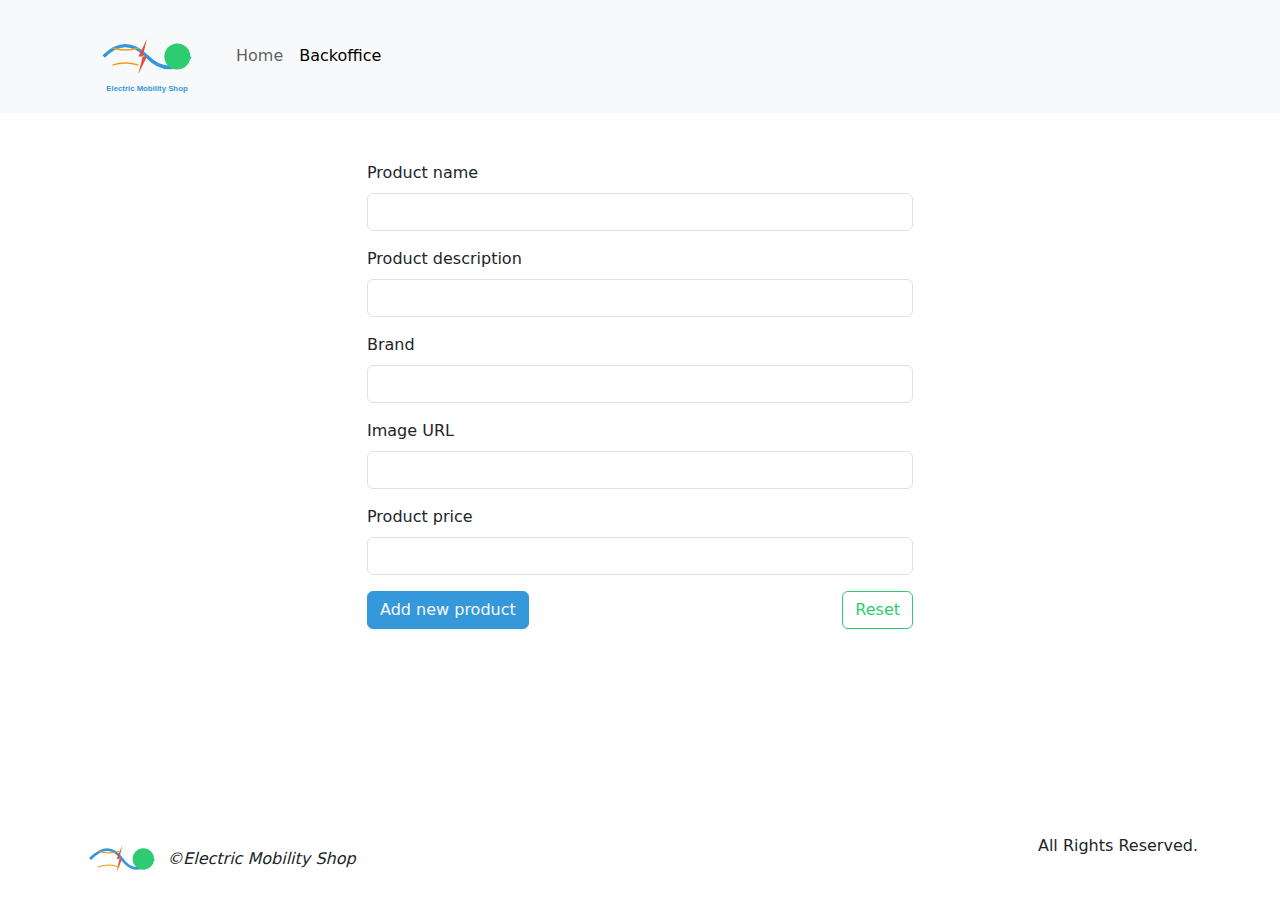
==== commit 9e463931: "final version" ====
--- a/backoffice.html
+++ b/backoffice.html
@@ -34,25 +34,16 @@
                 <a class="nav-link active" href="./backoffice.html">Backoffice</a>
               </li>
             </ul>
-            <form class="d-flex" role="search">
-              <input class="form-control me-2" type="search" placeholder="Search" aria-label="Search" />
-              <button class="btn btn-outline-success" type="submit">Search</button>
-            </form>
           </div>
         </div>
       </nav>
     </header>
     <main class="flex-grow-1">
-      <div id="filters" class="container">
-        <div class="row">
-          <div class="col"></div>
-        </div>
-      </div>
       <section class="my-5">
         <div class="container">
-          <div id="productForm" class="row">
+          <div class="row">
             <div class="col-6 mx-auto">
-              <form>
+              <form id="productForm">
                 <div class="mb-3">
                   <label for="name" class="form-label">Product name</label>
                   <input type="text" class="form-control" id="name" required />
@@ -75,11 +66,12 @@
                 </div>
                 <div class="d-flex gap-1">
                   <button id="add" type="submit" class="btn btn-primary text-light">Add new product</button>
-                  <button id="modify" type="button" class="d-none btn btn-outline-warning">Modify</button>
-                  <button id="delete" type="button" class="d-none btn btn-outline-danger">Delete</button>
-                  <button id="reset" type="submit" class="btn btn-outline-success ms-auto" data-bs-toggle="modal" data-bs-target="#alertModal">Reset</button>
+                  <button id="modify" type="button" class="d-none btn btn-warning text-light">Modify</button>
+                  <button id="delete" type="button" class="d-none btn btn-danger text-light" data-bs-toggle="modal" data-bs-target="#alertModal">Delete</button>
+                  <button id="reset" type="button" class="btn btn-outline-success ms-auto" data-bs-toggle="modal" data-bs-target="#alertModal">Reset</button>
                 </div>
               </form>
+              <div class="alert alert-danger d-none" role="alert"></div>
             </div>
           </div>
         </div>
@@ -91,7 +83,8 @@
             <div class="modal-header">
               <button type="button" class="btn-close" data-bs-dismiss="modal" aria-label="Close"></button>
             </div>
-            <div class="modal-body">
+            <div class="modal-body"></div>
+            <div class="modal-footer justify-content-center">
               <input type="radio" class="btn-check" data-bs-dismiss="modal" id="yes" name="yerOrNo" value="yes" />
               <label class="btn btn-success text-light" for="yes">Yes</label>
               <input type="radio" class="btn-check" data-bs-dismiss="modal" id="no" name="yerOrNo" value="no" />
@@ -106,8 +99,8 @@
       <div class="container">
         <div class="row py-3">
           <div class="col">
-            <img src="./assets/imgs/logo.svg" class="w-fixed-80 h-fixed-50 object-fit-cover d-inline-block align-middle" alt="crudazon logo" />
-            <p class="mb-0 d-inline-block align-middle mb-0 fw-medium fst-italic">&copy;Crudazon</p>
+            <img src="./assets/imgs/logo-footer.svg" class="w-fixed-80 h-fixed-50 object-fit-cover d-inline-block align-middle" alt="crudazon logo" />
+            <p class="mb-0 d-inline-block align-middle mb-0 fw-medium fst-italic">&copy;Electric Mobility Shop</p>
           </div>
           <div class="col text-end">
             <p class="mb-0">All Rights Reserved.</p>
@@ -121,7 +114,6 @@
       integrity="sha384-YvpcrYf0tY3lHB60NNkmXc5s9fDVZLESaAA55NDzOxhy9GkcIdslK1eN7N6jIeHz"
       crossorigin="anonymous"
     ></script>
-    <!-- <script src="./js/array.js"></script> -->
     <script src="./js/backoffice.js"></script>
   </body>
 </html>
--- a/assets/css/style.css
+++ b/assets/css/style.css
@@ -1,4 +1,8 @@
 @charset "UTF-8";
+.w-fixed-50 {
+  width: 50px !important;
+}
+
 .w-fixed-80 {
   width: 80px !important;
 }
@@ -25,6 +29,10 @@
 
 .h-fixed-30 {
   height: 30px !important;
+}
+
+.h-fixed-80 {
+  height: 80px !important;
 }
 
 .h-fixed-50 {
